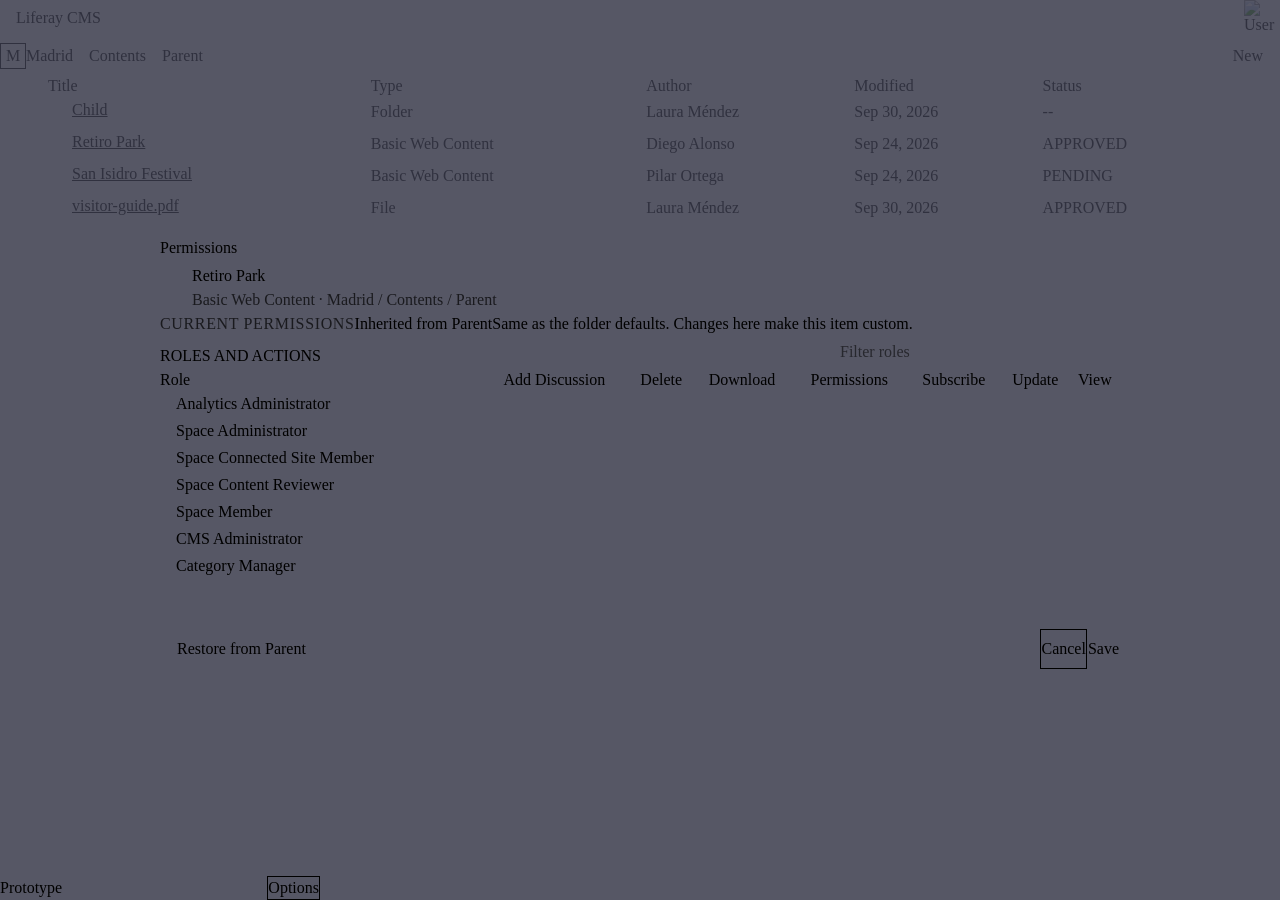
==== prototypes/cms-unified-permissions.html @ 8339988a "Add a delivery steps control to highlight step 1 and step 2 or show step 1 only" ====
<!DOCTYPE html>
<html lang="en">
<head>
  <meta charset="UTF-8">
  <meta name="viewport" content="width=device-width, initial-scale=1.0">
  <title>CMS · Unified Permissions — Lexicon Vanilla</title>

  <script>(function(){
    var S=['light','light-hc','dark','dark-hc'];
    function apply(){try{
      var r=document.documentElement;
      var s=localStorage.getItem('vanilla-skin')||'light';
      S.forEach(function(c){r.classList.remove(c);});
      r.classList.add(S.indexOf(s)>-1?s:'light');
    }catch(e){}}
    apply();
    window.addEventListener('pageshow',apply);
  })()</script>
  <link rel="stylesheet" href="../tokens.css">
  <link rel="stylesheet" href="../tokens-high-contrast.css">
  <link rel="stylesheet" href="../tokens-dark.css">
  <link rel="stylesheet" href="../components.css">
  <script src="../icons.js"></script>

  <style>
    /* ── Page composition (layout glue only, every value is a kit token) ── */
    .content { display: flex; flex-direction: column; gap: var(--spacing-5); padding: var(--spacing-7); }
    .content__head { display: flex; align-items: center; justify-content: space-between; gap: var(--spacing-5); flex-wrap: wrap; }

    /* ── Permissions modal: wider than the 600px kit default, body stacks blocks ── */
    :root { --proto-panel-w: calc(var(--spacing-10) * 4 + var(--spacing-5)); }   /* 212px */
    /* Leave a lane on the left for the prototype panel so it never covers the modal */
    .modal-overlay { padding-left: calc(var(--proto-panel-w) + var(--spacing-7) * 2); }

    /* ── Background feedback: what the prototype panel just selected pulses three times,
       strong enough to read through the scrim ── */
    @keyframes perm-flash {
      0%, 100% { background: var(--color-primary-l3); box-shadow: inset 0 0 0 2px transparent; }
      50%      { background: var(--color-primary-l1); box-shadow: inset 0 0 0 2px var(--color-primary); }
    }
    .table tbody tr.is-flashing,
    .table tbody tr.is-flashing:nth-child(even) { animation: perm-flash 0.5s ease-in-out 3; }
    /* Space case: no row to pulse, so the crumb goes full-contrast — solid primary,
       inverted text and sticker, double halo and a slight scale — four beats */
    @keyframes perm-flash-crumb {
      0%, 100% { box-shadow: 0 0 0 0 transparent; background: transparent; transform: scale(1); }
      30%, 70% { box-shadow: 0 0 0 var(--spacing-2) var(--color-primary), 0 0 0 var(--spacing-5) var(--color-primary-l2); background: var(--color-primary); transform: scale(1.08); }
    }
    @keyframes perm-flash-crumb-text {
      0%, 100% { color: inherit; }
      30%, 70% { color: var(--color-white); }
    }
    @keyframes perm-flash-crumb-sticker {
      0%, 100% { background: var(--color-primary-l3); color: var(--color-primary); border-color: var(--color-primary); }
      30%, 70% { background: var(--color-white); color: var(--color-primary); border-color: var(--color-white); }
    }
    .cms-breadcrumb__item.is-flashing { position: relative; z-index: 1; border-radius: var(--rounded-md); transform-origin: center; animation: perm-flash-crumb 0.5s ease-in-out 4; }
    .cms-breadcrumb__item.is-flashing a,
    .cms-breadcrumb__item.is-flashing .cms-breadcrumb__sep { animation: perm-flash-crumb-text 0.5s ease-in-out 4; }
    .cms-breadcrumb__item.is-flashing .cms-breadcrumb__space { animation: perm-flash-crumb-sticker 0.5s ease-in-out 4; }
    @media (prefers-reduced-motion: reduce) { .is-flashing { animation: none !important; } }
    /* While the selection flashes behind the modal, the scrim lightens so the highlight reads clearly */
    .modal-overlay { transition: background 200ms ease; }
    .modal-overlay.is-dimmed { background: color-mix(in srgb, var(--color-dark) 35%, transparent); }
    .perm-modal { max-width: 960px; }
    .perm-modal .modal__body { display: flex; flex-direction: column; gap: var(--spacing-6); }
    /* Responsive table: the matrix grows with its rows (the modal body scrolls vertically, as in the kit);
       only when the table is wider than the modal does its own container scroll horizontally */
    .perm-modal #matrixHost { overflow-x: auto; }
    .perm-modal #matrixHost .table { min-width: 100%; }
    .perm-modal__block { display: flex; flex-direction: column; gap: var(--spacing-3); }

    /* What is selected: sticker + name + path, then the one-line origin */
    .perm-modal__context { display: flex; align-items: center; gap: var(--spacing-4); }
    .perm-modal__context-text { display: flex; flex-direction: column; gap: var(--spacing-1); min-width: 0; }
    .perm-modal__context-name { font-size: var(--font-size-md); font-weight: var(--font-weight-bold); color: var(--color-dark); }
    .perm-modal__context-path { font-size: var(--font-size-sm); color: var(--color-dark); opacity: 0.7; }
    .perm-modal__origin { display: flex; align-items: center; gap: var(--spacing-3); flex-wrap: wrap; font-size: var(--font-size-sm); color: var(--color-dark); }
    .perm-modal__origin-label { font-size: var(--font-size-xs); font-weight: var(--font-weight-bold); text-transform: uppercase; letter-spacing: 0.04em; color: var(--color-dark); opacity: 0.7; }
    .perm-modal__context + .perm-modal__origin { margin-top: calc(-1 * var(--spacing-3)); }

    /* "Also apply to" rows are kit List rows; titles are plain text, not links */
    .perm-modal .list__title { text-decoration: none; cursor: pointer; }
    .perm-modal .list__title:hover { color: var(--color-dark); }
    .apply-to__sub { display: flex; flex-direction: column; gap: var(--spacing-3); padding-top: var(--spacing-3); }
    .apply-to__scope { display: flex; flex-direction: column; gap: var(--spacing-3); }

    /* Roles × actions matrix: title (or type tabs) on the left, filter on the right */
    .matrix__head { display: flex; align-items: flex-end; gap: var(--spacing-5); flex-wrap: wrap; }
    .matrix__head .section, .matrix__head .tabs { flex: 1 1 auto; min-width: 0; }
    .matrix__search { width: 280px; max-width: 100%; }
    /* Filter, not search: the magnifier is a leading decoration, the clear button trails */
    .matrix__search .search__submit { right: auto; left: var(--spacing-3); pointer-events: none; }
    .matrix__search .search__field { padding-left: var(--spacing-9); padding-right: var(--spacing-9); }
    .matrix__search .search__clear { right: var(--spacing-3); }
    .matrix .table th, .matrix .table td { text-align: center; }
    .matrix .table th:first-child, .matrix .table td:first-child { text-align: left; white-space: nowrap; }
    .matrix__role { display: inline-flex; align-items: center; gap: var(--spacing-3); }
    .matrix__role .lexicon-icon { opacity: 0.7; }
    .matrix__empty { padding: var(--spacing-6); text-align: center; font-size: var(--font-size-sm); color: var(--color-dark); opacity: 0.7; }

    /* Footer: "Restore from Parent" reads as a quiet secondary action, not bold */
    .perm-modal .modal__footer .btn--borderless { font-weight: var(--font-weight-semi); }

    /* Prototype-only controls: floating popover in the reserved lane */
    .proto-panel { position: fixed; left: var(--spacing-7); bottom: var(--spacing-7); z-index: 1001; width: var(--proto-panel-w); box-shadow: var(--shadow-dropdown); }
    .proto-panel .popover__body { display: flex; flex-direction: column; gap: var(--spacing-3); }
    .proto-panel__hint { font-size: var(--font-size-sm); color: var(--color-dark); opacity: 0.7; }
    .proto-panel .popover__header { display: flex; align-items: center; justify-content: space-between; gap: var(--spacing-3); }
    .proto-panel__options { display: flex; flex-direction: column; gap: var(--spacing-2); padding-top: var(--spacing-3); border-top: 1px solid var(--color-secondary-l3); }
    .proto-panel__options .checkbox__label { font-size: var(--font-size-sm); }
    /* Parts switched off from the prototype options. In-memory only: a page refresh brings everything back. */
    [data-proto-off] { display: none !important; }
    /* Delivery steps (prototype only). "mark" outlines and labels each part by step; "step1" hides what needs the step 2 data-model change */
    .proto-step-badge { display: none; align-self: flex-start; }
    [data-step-mode="mark"] .proto-step-badge { display: inline-flex; }
    [data-step-mode="mark"] [data-step] { outline: 2px dashed var(--color-success); outline-offset: var(--spacing-2); border-radius: var(--rounded-sm); }
    [data-step-mode="mark"] [data-step="2"] { outline-color: var(--color-warning); }
    [data-step-mode="step1"] [data-step="2"] { display: none !important; }

    [hidden] { display: none !important; }
  </style>
</head>
<body style="margin: 0;">

<!-- ═══════════════════════════════════════════════════════════════
     PROTOTYPE · CMS 2.0 · One "Permissions" entry that adapts to the
     selection. Replaces: Permissions, Default Permissions, Edit and
     Propagate Default Permissions, Reset to Default Permissions.
     ═══════════════════════════════════════════════════════════════ -->

<!-- ─── Control Menu (top bar) ──────────────────────────────────── -->
<div class="control-menu">
  <div class="control-menu__left">
    <div class="control-menu__btns">
      <button class="control-menu__btn" type="button" aria-label="Toggle product menu">
        <svg class="lexicon-icon"><use href="#product-menu-closed"></use></svg>
      </button>
    </div>
    <span class="control-menu__title">Liferay CMS</span>
  </div>
  <div class="control-menu__right">
    <button class="control-menu__btn" type="button" aria-label="Global navigation">
      <svg class="lexicon-icon"><use href="#grid"></use></svg>
    </button>
    <div class="control-menu__avatar">
      <img src="https://images.unsplash.com/photo-1535713875002-d1d0cf377fde?w=72&h=72&fit=crop&auto=format" alt="User avatar">
    </div>
  </div>
</div>

<!-- ─── App body: full-width listing (no sidebar, so the selection reads behind the modal) ── -->
<div style="display: flex; flex-direction: column; min-height: calc(100vh - 60px);">

  <main style="display: flex; flex-direction: column; min-width: 0;">
    <div class="content">
      <div class="content__head">
        <ol class="cms-breadcrumb">
          <li class="cms-breadcrumb__item" id="crumbSpace"><span class="sticker sticker--outline sticker--sm sticker--primary cms-breadcrumb__space">M</span><a href="#">Madrid</a><svg class="lexicon-icon cms-breadcrumb__sep"><use href="#slash"></use></svg></li>
          <li class="cms-breadcrumb__item"><a href="#">Contents</a><svg class="lexicon-icon cms-breadcrumb__sep"><use href="#slash"></use></svg></li>
          <li class="cms-breadcrumb__item" aria-current="page"><span>Parent</span>
            <button class="cms-breadcrumb__action" type="button" aria-label="More actions"><svg class="lexicon-icon lexicon-icon-sm"><use href="#ellipsis-v"></use></svg></button>
          </li>
        </ol>
        <button class="btn btn--primary" type="button">New <svg class="lexicon-icon"><use href="#caret-bottom"></use></svg></button>
      </div>

      <!-- Listing behind the modal. Selection changes with the variant. -->
      <table class="table" id="listing">
        <thead>
          <tr>
            <th class="table__cell--gutter"><label class="checkbox" aria-label="Select all"><input type="checkbox" class="checkbox__input"><span class="checkbox__box"><svg class="checkbox__icon checkbox__icon--check"><use href="#check-small"></use></svg><svg class="checkbox__icon checkbox__icon--hr"><use href="#hr"></use></svg></span></label></th>
            <th>Title</th><th>Type</th><th>Author</th><th>Modified</th><th>Status</th><th class="table__cell--gutter"></th>
          </tr>
        </thead>
        <tbody>
          <tr data-row="folder">
            <td class="table__cell--gutter"><label class="checkbox" aria-label="Select Child"><input type="checkbox" class="checkbox__input"><span class="checkbox__box"><svg class="checkbox__icon checkbox__icon--check"><use href="#check-small"></use></svg><svg class="checkbox__icon checkbox__icon--hr"><use href="#hr"></use></svg></span></label></td>
            <td><span class="table__title-wrap"><svg class="lexicon-icon table__icon"><use href="#folder"></use></svg><a href="#" class="table__title">Child</a></span></td>
            <td>Folder</td><td>Laura Méndez</td><td>Sep 30, 2026</td><td>--</td>
            <td class="table__cell--gutter"><button class="btn btn--borderless btn--sm btn--icon" aria-label="Actions for Child"><svg class="lexicon-icon"><use href="#ellipsis-v"></use></svg></button></td>
          </tr>
          <tr data-row="item">
            <td class="table__cell--gutter"><label class="checkbox" aria-label="Select Retiro Park"><input type="checkbox" class="checkbox__input"><span class="checkbox__box"><svg class="checkbox__icon checkbox__icon--check"><use href="#check-small"></use></svg><svg class="checkbox__icon checkbox__icon--hr"><use href="#hr"></use></svg></span></label></td>
            <td><span class="table__title-wrap"><svg class="lexicon-icon table__icon"><use href="#web-content"></use></svg><a href="#" class="table__title">Retiro Park</a></span></td>
            <td>Basic Web Content</td><td>Diego Alonso</td><td>Sep 24, 2026</td><td><span class="label label--sm label--success">Approved</span></td>
            <td class="table__cell--gutter"><button class="btn btn--borderless btn--sm btn--icon" aria-label="Actions for Retiro Park"><svg class="lexicon-icon"><use href="#ellipsis-v"></use></svg></button></td>
          </tr>
          <tr data-row="item2">
            <td class="table__cell--gutter"><label class="checkbox" aria-label="Select San Isidro Festival"><input type="checkbox" class="checkbox__input"><span class="checkbox__box"><svg class="checkbox__icon checkbox__icon--check"><use href="#check-small"></use></svg><svg class="checkbox__icon checkbox__icon--hr"><use href="#hr"></use></svg></span></label></td>
            <td><span class="table__title-wrap"><svg class="lexicon-icon table__icon"><use href="#web-content"></use></svg><a href="#" class="table__title">San Isidro Festival</a></span></td>
            <td>Basic Web Content</td><td>Pilar Ortega</td><td>Sep 24, 2026</td><td><span class="label label--sm label--warning">Pending</span></td>
            <td class="table__cell--gutter"><button class="btn btn--borderless btn--sm btn--icon" aria-label="Actions for San Isidro Festival"><svg class="lexicon-icon"><use href="#ellipsis-v"></use></svg></button></td>
          </tr>
          <tr data-row="file">
            <td class="table__cell--gutter"><label class="checkbox" aria-label="Select visitor-guide.pdf"><input type="checkbox" class="checkbox__input"><span class="checkbox__box"><svg class="checkbox__icon checkbox__icon--check"><use href="#check-small"></use></svg><svg class="checkbox__icon checkbox__icon--hr"><use href="#hr"></use></svg></span></label></td>
            <td><span class="table__title-wrap"><svg class="lexicon-icon table__icon"><use href="#document-text"></use></svg><a href="#" class="table__title">visitor-guide.pdf</a></span></td>
            <td>File</td><td>Laura Méndez</td><td>Sep 30, 2026</td><td><span class="label label--sm label--success">Approved</span></td>
            <td class="table__cell--gutter"><button class="btn btn--borderless btn--sm btn--icon" aria-label="Actions for visitor-guide.pdf"><svg class="lexicon-icon"><use href="#ellipsis-v"></use></svg></button></td>
          </tr>
        </tbody>
      </table>
    </div>
  </main>
</div>

<!-- ═══════════════════════════════════════════════════════════════
     THE MODAL · one entry point, content adapts to the selection
     ═══════════════════════════════════════════════════════════════ -->
<div class="modal-overlay" id="permOverlay">
  <div class="modal perm-modal" role="dialog" aria-modal="true" aria-labelledby="permTitle">

    <header class="modal__header">
      <h2 id="permTitle" class="modal__title">Permissions</h2>
      <button class="btn btn--borderless btn--sm btn--icon modal__close" aria-label="Close" id="closeBtn">
        <svg class="lexicon-icon"><use href="#times"></use></svg>
      </button>
    </header>

    <div class="modal__body">

      <!-- What is selected -->
      <div class="perm-modal__context" data-proto="context" data-step="1">
        <span class="sticker sticker--icon sticker--md" id="ctxSticker"><svg class="lexicon-icon"><use href="#web-content"></use></svg></span>
        <div class="perm-modal__context-text">
          <span class="perm-modal__context-name" id="ctxName">Retiro Park</span>
          <span class="perm-modal__context-path" id="ctxPath">Basic Web Content · Madrid / Contents / Parent</span>
        </div>
      </div>

      <!-- Where the current permissions come from -->
      <div class="perm-modal__origin" data-proto="origin" data-step="2">
        <span class="label label--sm label--warning proto-step-badge">Step 2</span>
        <span class="perm-modal__origin-label">Current permissions</span>
        <span class="label label--success" id="originLabel">Inherited from Parent</span>
        <span id="originText">Same as the folder defaults. Changes here make this item custom.</span>
      </div>

      <!-- Also apply to (kit List with select checkboxes; row goes is-active when checked) -->
      <div class="perm-modal__block" id="applyTo" data-proto="applyTo" data-step="1">
        <span class="label label--sm label--success proto-step-badge">Step 1</span>
        <header class="section section--sm"><span class="section__title">Also apply to</span></header>
        <ul class="list">
          <li class="list__row" id="optExisting">
            <label class="checkbox list__select" aria-label="Existing items inside">
              <input type="checkbox" class="checkbox__input" id="cbExisting">
              <span class="checkbox__box"><svg class="checkbox__icon checkbox__icon--check"><use href="#check-small"></use></svg><svg class="checkbox__icon checkbox__icon--hr"><use href="#hr"></use></svg></span>
            </label>
            <div class="list__content">
              <label class="list__title" for="cbExisting" id="lblExisting">Existing items inside</label>
              <span class="list__subtitle" id="hintExisting">1 subfolder, 2 contents and 1 file, at any depth.</span>
              <div class="apply-to__sub" id="subExisting" hidden>
                <div class="apply-to__scope" data-step="2">
                <span class="label label--sm label--warning proto-step-badge">Step 2</span>
                <label class="radio">
                  <input type="radio" name="scope" class="radio__input" checked id="rdInherit">
                  <span class="radio__box"></span>
                  <span class="radio__label">Only items that still inherit (keeps custom permissions untouched)</span>
                </label>
                <label class="radio">
                  <input type="radio" name="scope" class="radio__input" id="rdAll">
                  <span class="radio__box"></span>
                  <span class="radio__label">All items, including the ones with custom permissions</span>
                </label>
                </div>
                <div class="alert alert--simple alert--warning" id="overwriteWarn" hidden>
                  <div class="alert__content">
                    <svg class="lexicon-icon"><use href="#warning-full"></use></svg>
                    <p class="alert__text" id="overwriteMsg"><strong>Warning:</strong> <span id="overwriteText">2 items</span> with custom permissions will be overwritten. This runs in the background and cannot be undone.</p>
                  </div>
                </div>
              </div>
            </div>
          </li>
        </ul>
        <ul class="list">
          <li class="list__row" id="optDefault">
            <label class="checkbox list__select" aria-label="New items created inside">
              <input type="checkbox" class="checkbox__input" id="cbDefault">
              <span class="checkbox__box"><svg class="checkbox__icon checkbox__icon--check"><use href="#check-small"></use></svg><svg class="checkbox__icon checkbox__icon--hr"><use href="#hr"></use></svg></span>
            </label>
            <div class="list__content">
              <label class="list__title" for="cbDefault" id="lblDefault">New items created inside</label>
              <span class="list__subtitle" id="hintDefault">Becomes the default for anything created later in this folder and its subfolders.</span>
            </div>
          </li>

        </ul>
      </div>

      <!-- Roles × actions -->
      <div class="perm-modal__block matrix" data-step="1">
        <span class="label label--sm label--success proto-step-badge">Step 1</span>
        <div class="matrix__head">
          <header class="section section--sm" id="matrixTitle"><span class="section__title">Roles and actions</span></header>
          <nav class="tabs" role="tablist" aria-label="Item type" id="typeTabs" data-proto="typeTabs" hidden>
            <button class="tabs__tab is-active" role="tab" aria-selected="true" data-type="folder">Folders</button>
            <button class="tabs__tab" role="tab" aria-selected="false" data-type="item">Items</button>
          </nav>
          <div class="search input--sm matrix__search" data-proto="filter">
            <input type="search" class="input__field search__field" placeholder="Filter roles" aria-label="Filter roles" id="roleFilter" autocomplete="off">
            <button class="search__clear" type="button" aria-label="Clear filter" id="roleFilterClear" hidden><svg class="lexicon-icon"><use href="#times"></use></svg></button>
            <span class="search__submit" aria-hidden="true"><svg class="lexicon-icon"><use href="#search"></use></svg></span>
          </div>
        </div>
        <div class="alert alert--simple alert--info" id="tabScope" data-proto="typeTabs" hidden>
          <div class="alert__content">
            <svg class="lexicon-icon"><use href="#info-circle"></use></svg>
            <p class="alert__text" id="tabScopeText">Applies to this folder and its subfolders.</p>
          </div>
        </div>
        <div class="alert alert--simple alert--info" id="restoreNote" data-proto="restoreNote" hidden>
          <div class="alert__content">
            <svg class="lexicon-icon"><use href="#info-circle"></use></svg>
            <p class="alert__text" id="restoreNoteText"><strong>Restored:</strong> the matrix now shows the defaults of Parent. Edit any box to keep a custom set, or save to follow Parent again.</p>
          </div>
        </div>
        <div id="matrixHost"></div>
      </div>

    </div>

    <!-- Kit rule: the first borderless button in .modal__footer sits on the left -->
    <footer class="modal__footer">
      <button class="btn btn--borderless" type="button" id="restoreBtn" data-proto="restore" data-step="1">
        <span class="label label--sm label--success proto-step-badge">Step 1</span>
        <svg class="lexicon-icon"><use href="#restore"></use></svg>
        <span id="restoreText">Restore from Parent</span>
      </button>
      <button class="btn btn--secondary" type="button" id="cancelBtn">Cancel</button>
      <button class="btn btn--primary" type="button" id="saveBtn">Save</button>
    </footer>

  </div>
</div>

<!-- ─── Prototype controls (not product UI) ─────────────────────── -->
<aside class="popover proto-panel" role="group" aria-labelledby="protoTitle">
  <div class="popover__header">
    <h3 class="popover__title" id="protoTitle">Prototype</h3>
    <button class="btn btn--secondary btn--xs" type="button" id="protoOptionsBtn" aria-expanded="false" aria-controls="protoOptions">Options</button>
  </div>
  <div class="popover__body" id="variantTabs">
    <span class="proto-panel__hint">What is selected</span>
    <label class="radio"><input type="radio" name="variant" class="radio__input" data-variant="item" checked><span class="radio__box"></span><span class="radio__label">A content or a file</span></label>
    <label class="radio"><input type="radio" name="variant" class="radio__input" data-variant="folder"><span class="radio__box"></span><span class="radio__label">A folder</span></label>
    <label class="radio"><input type="radio" name="variant" class="radio__input" data-variant="space"><span class="radio__box"></span><span class="radio__label">A space</span></label>
    <label class="radio"><input type="radio" name="variant" class="radio__input" data-variant="multi"><span class="radio__box"></span><span class="radio__label">Several items</span></label>
    <span class="proto-panel__hint">The same Permissions entry opens in every case. Only the modal changes.</span>
    <div class="proto-panel__options">
      <span class="proto-panel__hint">Delivery steps</span>
      <label class="radio"><input type="radio" name="stepMode" class="radio__input" data-step-mode="full" checked><span class="radio__box"></span><span class="radio__label">Full proposal</span></label>
      <label class="radio"><input type="radio" name="stepMode" class="radio__input" data-step-mode="mark"><span class="radio__box"></span><span class="radio__label">Highlight steps</span></label>
      <label class="radio"><input type="radio" name="stepMode" class="radio__input" data-step-mode="step1"><span class="radio__box"></span><span class="radio__label">Step 1 only</span></label>
    </div>
    <div class="proto-panel__options" id="protoOptions" hidden>
      <span class="proto-panel__hint">Show or hide parts of the modal. Resets on page refresh.</span>
      <label class="checkbox"><input type="checkbox" class="checkbox__input" data-target="context" checked><span class="checkbox__box"><svg class="checkbox__icon checkbox__icon--check"><use href="#check-small"></use></svg><svg class="checkbox__icon checkbox__icon--hr"><use href="#hr"></use></svg></span><span class="checkbox__label">Selection header</span></label>
      <label class="checkbox"><input type="checkbox" class="checkbox__input" data-target="origin" checked><span class="checkbox__box"><svg class="checkbox__icon checkbox__icon--check"><use href="#check-small"></use></svg><svg class="checkbox__icon checkbox__icon--hr"><use href="#hr"></use></svg></span><span class="checkbox__label">Current permissions line</span></label>
      <label class="checkbox"><input type="checkbox" class="checkbox__input" data-target="applyTo" checked><span class="checkbox__box"><svg class="checkbox__icon checkbox__icon--check"><use href="#check-small"></use></svg><svg class="checkbox__icon checkbox__icon--hr"><use href="#hr"></use></svg></span><span class="checkbox__label">"Also apply to" block</span></label>
      <label class="checkbox"><input type="checkbox" class="checkbox__input" data-target="typeTabs" checked><span class="checkbox__box"><svg class="checkbox__icon checkbox__icon--check"><use href="#check-small"></use></svg><svg class="checkbox__icon checkbox__icon--hr"><use href="#hr"></use></svg></span><span class="checkbox__label">Item type tabs</span></label>
      <label class="checkbox"><input type="checkbox" class="checkbox__input" data-target="filter" checked><span class="checkbox__box"><svg class="checkbox__icon checkbox__icon--check"><use href="#check-small"></use></svg><svg class="checkbox__icon checkbox__icon--hr"><use href="#hr"></use></svg></span><span class="checkbox__label">Role filter</span></label>
      <label class="checkbox"><input type="checkbox" class="checkbox__input" data-target="restoreNote" checked><span class="checkbox__box"><svg class="checkbox__icon checkbox__icon--check"><use href="#check-small"></use></svg><svg class="checkbox__icon checkbox__icon--hr"><use href="#hr"></use></svg></span><span class="checkbox__label">Restore note</span></label>
      <label class="checkbox"><input type="checkbox" class="checkbox__input" data-target="restore" checked><span class="checkbox__box"><svg class="checkbox__icon checkbox__icon--check"><use href="#check-small"></use></svg><svg class="checkbox__icon checkbox__icon--hr"><use href="#hr"></use></svg></span><span class="checkbox__label">Restore from Parent button</span></label>
    </div>
  </div>
</aside>

<script>
(function () {
  // ── Sample data (mirrors the real CMS roles and actions) ──────────
  var ROLES = [
    { name: 'Analytics Administrator', kind: 'regular' },
    { name: 'Space Administrator', kind: 'space', all: true },
    { name: 'Space Connected Site Member', kind: 'space' },
    { name: 'Space Content Reviewer', kind: 'space', all: true },
    { name: 'Space Member', kind: 'space', some: ['View', 'Subscribe', 'Download'] },
    { name: 'CMS Administrator', kind: 'regular', all: true },
    { name: 'Category Manager', kind: 'regular' }
  ];
  // What the parent folder's defaults would give (used by "Restore from Parent")
  var PARENT_DEFAULTS = [
    { name: 'Analytics Administrator', kind: 'regular' },
    { name: 'Space Administrator', kind: 'space', all: true },
    { name: 'Space Connected Site Member', kind: 'space', some: ['View'] },
    { name: 'Space Content Reviewer', kind: 'space', all: true },
    { name: 'Space Member', kind: 'space', some: ['View', 'Download'] },
    { name: 'CMS Administrator', kind: 'regular', all: true },
    { name: 'Category Manager', kind: 'regular', some: ['View'] }
  ];
  var ACTIONS = {
    folder:  ['Add Entry', 'Add Subfolder', 'Delete', 'Permissions', 'Subscribe', 'Update', 'View'],
    // Contents and files share one action set (content attachments also carry Download)
    item:    ['Add Discussion', 'Delete', 'Download', 'Permissions', 'Subscribe', 'Update', 'View'],
    space:   ['Add Folder', 'Delete', 'Permissions', 'Update', 'View', 'View Members']
  };

  var VARIANTS = {
    item: {
      icon: '#web-content', name: 'Retiro Park', path: 'Basic Web Content · Madrid / Contents / Parent',
      origin: { tone: 'success', label: 'Inherited from Parent', text: 'Same as the folder defaults. Changes here make this item custom.' },
      existing: null, def: null,
      type: 'item', restore: 'Restore from Parent', rows: ['item']
    },
    folder: {
      icon: '#folder', name: 'Child', path: 'Folder · Madrid / Contents / Parent',
      origin: { tone: 'warning', label: 'Custom', text: 'Changed by Laura Méndez on Sep 30, 2026. No longer follows Parent.' },
      existing: { label: 'Existing items inside', hint: '1 subfolder, 2 contents and 1 file, at any depth.', count: 4, custom: 2 },
      def: { label: 'New items created inside', hint: 'Becomes the default for anything created later in this folder and its subfolders.' },
      type: 'folder', types: ['folder', 'item'], restore: 'Restore from Parent', rows: ['folder']
    },
    space: {
      initials: 'M', name: 'Madrid', path: 'Space · 2 folders, 9 contents, 1 file',
      origin: { tone: 'secondary', label: 'Space root', text: 'Nothing above a space. Defaults here seed every folder.' },
      existing: { label: 'Existing items in the space', hint: '2 folders, 9 contents and 1 file, at any depth.', count: 12, custom: 1 },
      def: { label: 'New items created in the space', hint: 'Default for anything created later in any folder of the space.' },
      type: 'space', types: ['folder', 'item'], restore: null, rows: []
    },
    multi: {
      icon: '#list', name: '3 items selected', path: 'Child, Retiro Park, San Isidro Festival · Madrid / Contents / Parent',
      origin: { tone: 'info', label: 'Mixed', text: '2 items inherit from Parent, 1 is custom.' },
      existing: { label: 'Also everything inside the selected folders', hint: 'Child contains 1 content.', count: 1, custom: 0 },
      def: null,
      base: 3, type: 'folder', types: ['folder', 'item'], restore: 'Restore selected from Parent', rows: ['folder', 'item', 'item2']
    }
  };

  var current = 'item';
  var restoring = false;
  var stepMode = 'full';   // full | mark | step1
  var $ = function (id) { return document.getElementById(id); };

  // The dialog stays centred but must not jump while its body changes (filtering,
  // disclosing options, switching tabs). Once a case is applied, measure the tallest
  // state it can reach and lock the modal to that height; the body scrolls inside.
  function lockHeight() {
    var modal = document.querySelector('.perm-modal');
    var reveal = ['subExisting', 'overwriteWarn', 'typeTabs', 'tabScope', 'restoreNote'].map($)
      .concat(Array.prototype.slice.call(document.querySelectorAll('#matrixHost tbody tr[hidden]')));
    var was = reveal.map(function (el) { return el.hidden; });
    var titleWas = $('matrixTitle').hidden;
    modal.style.height = '';
    reveal.forEach(function (el) { el.hidden = false; });
    $('matrixTitle').hidden = true;
    var h = modal.offsetHeight;
    reveal.forEach(function (el, i) { el.hidden = was[i]; });
    $('matrixTitle').hidden = titleWas;
    modal.style.height = h + 'px';
  }

  function checkboxHTML(checked, label) {
    return '<label class="checkbox" aria-label="' + label + '">' +
      '<input type="checkbox" class="checkbox__input"' + (checked ? ' checked' : '') + '>' +
      '<span class="checkbox__box"><svg class="checkbox__icon checkbox__icon--check"><use href="#check-small"></use></svg>' +
      '<svg class="checkbox__icon checkbox__icon--hr"><use href="#hr"></use></svg></span></label>';
  }

  function renderMatrix(type) {
    var actions = ACTIONS[type];
    var roles = restoring ? PARENT_DEFAULTS : ROLES;
    var html = '<table class="table"><thead><tr><th scope="col">Role</th>';
    actions.forEach(function (a) { html += '<th scope="col">' + a + '</th>'; });
    html += '</tr></thead><tbody>';
    roles.forEach(function (r) {
      var icon = r.kind === 'space' ? '#globe' : '#user';
      html += '<tr><td><span class="matrix__role"><svg class="lexicon-icon"><use href="' + icon + '"></use></svg><span>' + r.name + '</span></span></td>';
      actions.forEach(function (a) {
        var on = !!r.all || (r.some && r.some.indexOf(a) > -1);
        html += '<td>' + checkboxHTML(on, r.name + ' · ' + a) + '</td>';
      });
      html += '</tr>';
    });
    html += '</tbody></table>';
    $('matrixHost').innerHTML = html + '<div class="matrix__empty" id="matrixEmpty" hidden>No roles match your filter.</div>';
    filterRoles();
  }

  function filterRoles() {
    var q = $('roleFilter').value.trim().toLowerCase();
    var shown = 0;
    document.querySelectorAll('#matrixHost tbody tr').forEach(function (tr) {
      var on = !q || tr.querySelector('td:first-child').textContent.toLowerCase().indexOf(q) > -1;
      tr.hidden = !on; if (on) shown++;
    });
    $('matrixEmpty').hidden = shown > 0;
    $('roleFilterClear').hidden = !q;
  }

  function setOption(id, cfg, cbId) {
    var el = $(id);
    if (!cfg) { el.hidden = true; return; }
    el.hidden = false;
    el.querySelector('.list__title').textContent = cfg.label;
    el.querySelector('.list__subtitle').textContent = cfg.hint;
    $(cbId).checked = false;
    el.classList.remove('is-active');
  }

  function updateTabsAndFooter() {
    var v = VARIANTS[current];
    var toExisting = !!(v.existing && $('cbExisting').checked);
    var toDefault = !!(v.def && $('cbDefault').checked);
    var propagating = toExisting || toDefault;

    // Propagating means several item types at once → one matrix per type, switched by tabs
    $('typeTabs').hidden = !propagating;
    $('matrixTitle').hidden = propagating;
    $('tabScope').hidden = !propagating;
    if (propagating) {
      // Only the item types that exist below (or in the selection) get a tab: no folder-only and
      // content-only actions listed together, and no Files tab where there are no files
      var types = v.types || [v.type];
      $('typeTabs').querySelectorAll('.tabs__tab').forEach(function (t) { t.hidden = types.indexOf(t.getAttribute('data-type')) < 0; });
      var active = $('typeTabs').querySelector('.is-active:not([hidden])') || $('typeTabs').querySelector('.tabs__tab:not([hidden])');
      $('typeTabs').querySelectorAll('.tabs__tab').forEach(function (t) { var on = t === active; t.classList.toggle('is-active', on); t.setAttribute('aria-selected', on ? 'true' : 'false'); });
      var activeType = active.getAttribute('data-type');
      var SCOPE = v.type === 'space'
        ? { folder: 'Applies to every folder in the space.', item: 'Applies to every content and file in the space.' }
        : v.rows.length > 1
          ? { folder: 'Applies to the selected folders and their subfolders.', item: 'Applies to the selected items and the items inside the selected folders.' }
          : { folder: 'Applies to this folder and its subfolders.', item: 'Applies to the contents and files inside, at any depth.' };
      $('tabScopeText').textContent = SCOPE[activeType];
      renderMatrix(activeType);
    } else {
      renderMatrix(v.type);
    }

    $('subExisting').hidden = !toExisting;
    var step1 = stepMode === 'step1';
    if (step1) {
      // Step 1 has no inherited/custom state: pushing down replaces everything below
      $('overwriteWarn').hidden = !toExisting;
      $('overwriteMsg').innerHTML = '<strong>Warning:</strong> this replaces the permissions of everything below, including any changed by hand. It runs in the background and cannot be undone.';
    } else {
      $('overwriteWarn').hidden = !(toExisting && $('rdAll').checked && v.existing.custom > 0);
      $('overwriteMsg').innerHTML = '<strong>Warning:</strong> <span id="overwriteText"></span> with custom permissions will be overwritten. This runs in the background and cannot be undone.';
      if (toExisting) $('overwriteText').textContent = v.existing.custom + ' item' + (v.existing.custom === 1 ? '' : 's');
    }
    $('restoreNoteText').innerHTML = step1
      ? '<strong>Restored:</strong> the matrix now shows the defaults of Parent. Save to apply them.'
      : '<strong>Restored:</strong> the matrix now shows the defaults of Parent. Edit any box to keep a custom set, or save to follow Parent again.';
    $('optExisting').classList.toggle('is-active', toExisting);
    $('optDefault').classList.toggle('is-active', toDefault);

    var label = 'Save';
    if (toExisting) {
      var n = v.existing.count + (v.base || 0);
      if (!step1 && $('rdInherit').checked) n = n - v.existing.custom;
      label = 'Save and apply to ' + n + ' item' + (n === 1 ? '' : 's');
    }
    if (toDefault && !toExisting) label = 'Save as default';
    if (restoring) label = label === 'Save' ? 'Save and follow Parent' : label.replace('Save', 'Follow Parent');
    $('saveBtn').textContent = label;
    $('restoreNote').hidden = !restoring;
    $('restoreBtn').disabled = restoring;
  }

  function flash(el) {
    el.classList.remove('is-flashing');
    void el.offsetWidth;                      // restart the animation if it was mid-way
    el.classList.add('is-flashing');
    $('permOverlay').classList.add('is-dimmed');
  }
  document.addEventListener('animationend', function (e) {
    if (e.target.classList && e.target.classList.contains('is-flashing')) e.target.classList.remove('is-flashing');
    if (!document.querySelector('.is-flashing')) $('permOverlay').classList.remove('is-dimmed');
  });

  function applyVariant(key, withFlash) {
    current = key;
    restoring = false;
    var v = VARIANTS[key];

    // Context row
    var st = $('ctxSticker');
    st.className = v.initials ? 'sticker sticker--outline sticker--primary sticker--md' : 'sticker sticker--icon sticker--md';
    st.innerHTML = v.initials ? v.initials : '<svg class="lexicon-icon"><use href="' + v.icon + '"></use></svg>';
    $('ctxName').textContent = v.name;
    $('ctxPath').textContent = v.path;
    var ol = $('originLabel');
    ol.className = 'label label--' + v.origin.tone;
    ol.textContent = v.origin.label;
    $('originText').textContent = v.origin.text;

    // Apply-to options. A plain item has nothing below it, so the block hides entirely.
    setOption('optExisting', v.existing, 'cbExisting');
    setOption('optDefault', v.def, 'cbDefault');
    $('rdInherit').checked = true;
    $('applyTo').hidden = !v.existing && !v.def;

    // Footer
    $('restoreBtn').hidden = !v.restore;
    if (v.restore) $('restoreText').textContent = v.restore;

    // Reset type tabs to the entity's own type
    $('typeTabs').querySelectorAll('.tabs__tab').forEach(function (t) {
      var on = t.getAttribute('data-type') === (v.type === 'space' ? 'folder' : v.type);
      t.classList.toggle('is-active', on); t.setAttribute('aria-selected', on ? 'true' : 'false');
    });

    // Listing selection behind the modal (+ pulse on what was just selected)
    document.querySelectorAll('#listing tbody tr').forEach(function (tr) {
      var on = v.rows.indexOf(tr.getAttribute('data-row')) > -1;
      tr.classList.toggle('is-selected', on);
      tr.querySelector('.checkbox__input').checked = on;
      if (withFlash && on) flash(tr);
    });
    // A space has no row: its crumb is the selection
    $('crumbSpace').classList.toggle('is-selected', key === 'space');
    if (withFlash && key === 'space') flash($('crumbSpace'));

    updateTabsAndFooter();
    lockHeight();
  }

  // ── Wiring ────────────────────────────────────────────────────────
  window.addEventListener('resize', lockHeight);
  // Prototype options: hide parts of the modal. Kept in memory only, so a refresh restores everything.
  $('protoOptionsBtn').addEventListener('click', function () {
    var open = $('protoOptions').hidden;
    $('protoOptions').hidden = !open;
    this.setAttribute('aria-expanded', String(open));
  });
  $('protoOptions').addEventListener('change', function (e) {
    var cb = e.target.closest('[data-target]'); if (!cb) return;
    document.querySelectorAll('[data-proto="' + cb.getAttribute('data-target') + '"]').forEach(function (el) {
      if (cb.checked) el.removeAttribute('data-proto-off'); else el.setAttribute('data-proto-off', '');
    });
  });
  $('variantTabs').addEventListener('change', function (e) {
    var r = e.target.closest('.radio__input'); if (!r) return;
    if (r.hasAttribute('data-step-mode')) {
      stepMode = r.getAttribute('data-step-mode');
      document.body.setAttribute('data-step-mode', stepMode);
      updateTabsAndFooter();
      lockHeight();
      return;
    }
    if (!r.hasAttribute('data-variant')) return;
    applyVariant(r.getAttribute('data-variant'), true);
  });
  $('typeTabs').addEventListener('click', function (e) {
    var t = e.target.closest('.tabs__tab'); if (!t || t.hidden) return;
    $('typeTabs').querySelectorAll('.tabs__tab').forEach(function (x) { x.classList.remove('is-active'); x.setAttribute('aria-selected', 'false'); });
    t.classList.add('is-active'); t.setAttribute('aria-selected', 'true');
    updateTabsAndFooter();
  });
  ['cbExisting', 'cbDefault', 'rdInherit', 'rdAll'].forEach(function (id) { $(id).addEventListener('change', updateTabsAndFooter); });
  $('restoreBtn').addEventListener('click', function () {
    restoring = true;
    var ol = $('originLabel');
    ol.className = 'label label--info';
    ol.textContent = 'Will inherit from Parent';
    $('originText').textContent = 'Values below are the defaults of Parent. Nothing changes until you save.';
    updateTabsAndFooter();
  });
  $('roleFilter').addEventListener('input', filterRoles);
  $('roleFilterClear').addEventListener('click', function () { $('roleFilter').value = ''; filterRoles(); $('roleFilter').focus(); });

  // Prototype: the modal never closes. X, Cancel and Save reset it to the initial state of the selected case.
  function reset() { applyVariant(current); $('roleFilter').value = ''; filterRoles(); document.querySelector('.perm-modal .modal__body').scrollTop = 0; $('matrixHost').scrollLeft = 0; }
  $('closeBtn').addEventListener('click', reset);
  $('cancelBtn').addEventListener('click', reset);
  $('saveBtn').addEventListener('click', reset);

  applyVariant('item');
})();
</script>

</body>
</html>
---- components.css ----
/* ============================================================
   Lexicon Components — vanilla, single stylesheet
   Source of truth for every component imported from Figma.
   Light mode only. Open the showcase HTMLs (button.html, alert.html)
   to see live variants. See CLAUDE.md for the import workflow.
   ============================================================ */


/* ============================================================
   ICONS
   Use the Lexicon SVG sprite shipped in ../icons.svg (auto-loaded
   via icons.js). Reference an icon with:
     <svg class="lexicon-icon"><use href="#icon-name"></use></svg>
   Sizes follow the Lexicon scale.
   ============================================================ */

.lexicon-icon {
  display: inline-block;
  width: 16px;   /* default size */
  height: 16px;
  fill: currentColor;
  flex-shrink: 0;
  vertical-align: middle;
}
.lexicon-icon-sm  { width: 12px; height: 12px; }
.lexicon-icon-lg  { width: 24px; height: 24px; }
.lexicon-icon-xl  { width: 32px; height: 32px; }
.lexicon-icon-2xl { width: 48px; height: 48px; }


/* ============================================================
   BUTTON
   Source: Figma — Lexicon Components, node 473:7517
   Axes:
     · type        primary | secondary | borderless | link
     · tone        (default = brand) | info | success | warning | danger
     · size        xs | sm | (regular) | lg
     · shape       (rect) | pill
     · icon mode   (text) | icon-only
     · state       default | :hover | :focus-visible | [disabled]
   ============================================================ */

.btn {
  display: inline-flex;
  align-items: center;
  justify-content: center;
  gap: var(--spacing-3);
  height: 40px;
  padding: 0 var(--spacing-5);
  border-radius: var(--rounded-md);
  border: 1px solid transparent;
  background: transparent;
  font-family: inherit;
  font-size: var(--font-size-md);
  font-weight: var(--font-weight-bold);
  line-height: 1;
  color: var(--color-dark);
  cursor: pointer;
  white-space: nowrap;
  transition:
    background-color 0.1s ease,
    border-color 0.1s ease,
    color 0.1s ease,
    box-shadow 0.1s ease;
  -webkit-appearance: none;
  appearance: none;
}
.btn:focus-visible {
  outline: 0;
  box-shadow: var(--focus-ring);
}
.btn:disabled,
.btn[aria-disabled="true"] {
  cursor: not-allowed;
  opacity: 0.5;
}

/* — Type: primary / secondary / borderless / link — */

.btn--primary {
  background: var(--color-primary);
  color: var(--color-white);
}
.btn--primary:hover  { background: var(--color-primary-d1); }
.btn--primary:active { background: var(--color-primary-d2); }

.btn--secondary {
  background: var(--color-white);
  border-color: var(--color-secondary-l0);
  color: var(--color-secondary);
}
.btn--secondary:hover  { background: var(--color-light-l1); }
.btn--secondary:active { background: var(--color-light); }

.btn--borderless {
  background: transparent;
  color: var(--color-secondary);
}
.btn--borderless:hover  { background: var(--color-light); }
.btn--borderless:active { background: var(--color-light-d1); }

.btn--link {
  background: transparent;
  color: var(--color-primary);
  font-weight: var(--font-weight-semi);
  padding: 0 var(--spacing-2);
  height: auto;
}
.btn--link:hover { text-decoration: underline; }

/* — Tone: overrides primary fill, secondary border/text, borderless text — */

.btn--primary.btn--info    { background: var(--color-info); }
.btn--primary.btn--info:hover    { background: var(--color-info-d1); }
.btn--primary.btn--success { background: var(--color-success); }
.btn--primary.btn--success:hover { background: var(--color-success-d1); }
.btn--primary.btn--warning { background: var(--color-warning); }
.btn--primary.btn--warning:hover { background: var(--color-warning-d1); }
.btn--primary.btn--danger  { background: var(--color-danger); }
.btn--primary.btn--danger:hover  { background: var(--color-danger-d1); }

.btn--secondary.btn--info    { color: var(--color-info);    border-color: var(--color-info);    }
.btn--secondary.btn--info:hover    { background: var(--color-info-l2);    }
.btn--secondary.btn--success { color: var(--color-success); border-color: var(--color-success); }
.btn--secondary.btn--success:hover { background: var(--color-success-l2); }
.btn--secondary.btn--warning { color: var(--color-warning); border-color: var(--color-warning); }
.btn--secondary.btn--warning:hover { background: var(--color-warning-l2); }
.btn--secondary.btn--danger  { color: var(--color-danger);  border-color: var(--color-danger);  }
.btn--secondary.btn--danger:hover  { background: var(--color-danger-l2);  }

.btn--borderless.btn--info    { color: var(--color-info);    }
.btn--borderless.btn--info:hover    { background: var(--color-info-l2);    }
.btn--borderless.btn--success { color: var(--color-success); }
.btn--borderless.btn--success:hover { background: var(--color-success-l2); }
.btn--borderless.btn--warning { color: var(--color-warning); }
.btn--borderless.btn--warning:hover { background: var(--color-warning-l2); }
.btn--borderless.btn--danger  { color: var(--color-danger);  }
.btn--borderless.btn--danger:hover  { background: var(--color-danger-l2);  }

/* — Size — */

.btn--xs { height: 24px; padding: 0 var(--spacing-3); font-size: var(--font-size-sm); gap: var(--spacing-2); }
.btn--sm { height: 32px; padding: 0 var(--spacing-4); font-size: var(--font-size-sm); }
.btn--lg { height: 48px; padding: 0 var(--spacing-6); font-size: var(--font-size-md); }

/* — Shape — */

.btn--pill { border-radius: var(--rounded-full); }

/* — Icon-only: square button (width = height) — */

.btn--icon          { width: 40px; min-width: 40px; padding: 0; flex-shrink: 0; }
.btn--icon.btn--xs  { width: 24px; min-width: 24px; }
.btn--icon.btn--sm  { width: 32px; min-width: 32px; }
.btn--icon.btn--lg  { width: 48px; min-width: 48px; }


/* ============================================================
   ALERT
   Source: Figma — Lexicon Components, node 457:5325
   Axes:
     · type        simple | embedded | stripe | toast
     · layout      (inline) | vertical          (where actions go)
     · validation  info | success | warning | danger

   DOM:
     <div class="alert ...">
       <div class="alert__content">             ← icon + text block
         <svg class="lexicon-icon">…</svg>
         <p class="alert__text">
           <strong>Title:</strong> message.
         </p>
       </div>
       <div class="alert__actions">…</div>     ← optional, .btn[s]
       <button class="btn btn--borderless btn--sm btn--icon alert__close">
         <svg class="lexicon-icon"><use href="#times"></use></svg>
       </button>
     </div>

   Action buttons are the shared .btn component with the matching
   .btn--{tone} modifier — inside an .alert--success use
   .btn--primary.btn--success.
   ============================================================ */

.alert {
  display: flex;
  flex-wrap: wrap;
  align-items: flex-start;
  gap: var(--spacing-5);          /* 16 between sections */
  padding: var(--spacing-5);      /* 16 inside container */
  border: 1px solid;
  border-radius: var(--rounded-md);
  font-size: var(--font-size-base);
  line-height: var(--line-height-base);
}

/* — Type — */

.alert--simple {
  padding: 0;
  border: 0;
  background: transparent;
}

.alert--toast {
  box-shadow: var(--shadow-alert);
}

.alert--stripe {
  border: 0;
  border-bottom: 1px solid;
  border-radius: 0;
}

/* — Inner blocks — */

.alert__content {
  display: flex;
  align-items: flex-start;
  gap: var(--spacing-3);          /* 8 between icon and text */
  padding: var(--spacing-2-5) 0 var(--spacing-2); /* 6px top, 4px bottom */
  flex: 1 1 auto;
  min-width: 0;
}

/* Nudge icon 2px down so it optically aligns with the first text line */
.alert__content .lexicon-icon { margin-top: var(--spacing-1); flex-shrink: 0; }

.alert__text {
  margin: 0;
  min-width: 0;
  color: inherit;                 /* inherits validation color from .alert--{x} */
}
.alert__text strong {
  font-weight: var(--font-weight-bold);
}

.alert__actions {
  display: flex;
  align-items: center;
  gap: var(--spacing-5);          /* 16 between buttons */
  flex: 0 0 auto;
}

/* The close is a plain .btn--borderless.btn--sm.btn--icon. The
   .alert__close hook just nudges color/order. */
.alert__close { color: inherit; flex: 0 0 auto; }

/* — Layout: vertical = actions stack on a new row, indented to the text — */

.alert--vertical .alert__close   { order: 2; }
.alert--vertical .alert__actions {
  order: 3;
  flex-basis: 100%;
  /* indent to the text column: icon-width (16) + content gap (8) */
  margin-left: calc(16px + var(--spacing-3));
}

/* — Validation: bg = -l2, border = -l1, accent = base — */

.alert--info    { background: var(--color-info-l2);    border-color: var(--color-info-l1);    color: var(--color-info);    }
.alert--success { background: var(--color-success-l2); border-color: var(--color-success-l1); color: var(--color-success); }
.alert--warning { background: var(--color-warning-l2); border-color: var(--color-warning-l1); color: var(--color-warning); }
.alert--danger  { background: var(--color-danger-l2);  border-color: var(--color-danger-l1);  color: var(--color-danger);  }

/* Simple (no container) keeps only the text/icon color */
.alert--simple.alert--info,
.alert--simple.alert--success,
.alert--simple.alert--warning,
.alert--simple.alert--danger {
  background: transparent;
}


/* ============================================================
   BADGE
   Source: Figma — Lexicon Components, node 7875:315
   Compact pill for counts / status labels.
   Axes:
     · type        primary | secondary | info | success | warning | danger
   Figma spec: 16px tall, 4px horizontal padding, pill radius,
   10px / 600 text. Token mapping uses base validation colors
   with white text (secondary uses light surface + secondary text).
   ============================================================ */

.badge {
  display: inline-flex;
  align-items: center;
  justify-content: center;
  min-width: 16px;
  height: 16px;
  padding: 0 var(--spacing-2);
  border-radius: var(--rounded-full);
  font-family: var(--font-family-base);
  font-size: var(--font-size-xs);
  font-weight: var(--font-weight-bold);
  line-height: 1;
  white-space: nowrap;
  color: var(--color-white);
  background: var(--color-primary);
}

/* Type — solid fill */
.badge--primary   { background: var(--color-primary); color: var(--color-white); }
.badge--secondary { background: var(--color-secondary-l3); color: var(--color-secondary); }
.badge--info      { background: var(--color-info);    color: var(--color-white); }
.badge--success   { background: var(--color-success); color: var(--color-white); }
.badge--warning   { background: var(--color-warning); color: var(--color-white); }
.badge--danger    { background: var(--color-danger);  color: var(--color-white); }


/* ============================================================
   CHECKBOX
   Source: Figma — Lexicon Components, node 493:12886
   Axes: checked, indeterminate, focus, disabled, label.
   Markup:
     <label class="checkbox">
       <input type="checkbox" class="checkbox__input">
       <span class="checkbox__box">
         <svg class="checkbox__icon checkbox__icon--check"><use href="#check-small"></use></svg>
         <svg class="checkbox__icon checkbox__icon--hr"><use href="#hr"></use></svg>
       </span>
       <span class="checkbox__label">Label</span>
     </label>
   Native :indeterminate needs JS, so use .is-indeterminate on the wrapper.
   ============================================================ */

.checkbox {
  display: inline-flex;
  align-items: center;
  gap: var(--spacing-4);
  font-family: var(--font-family-base);
  font-size: var(--font-size-base);
  color: var(--color-dark);
  cursor: pointer;
  user-select: none;
}

/* Visually hidden native input, kept focusable */
.checkbox__input {
  position: absolute;
  width: 1px;
  height: 1px;
  opacity: 0;
  pointer-events: none;
}

/* The visual 16×16 box */
.checkbox__box {
  position: relative;
  display: inline-flex;
  align-items: center;
  justify-content: center;
  flex-shrink: 0;
  width: 16px;
  height: 16px;
  border: 1px solid var(--color-secondary-l0);
  border-radius: var(--rounded-sm);
  background: var(--color-white);
  color: var(--color-white);
}

/* Icons hidden by default, shown via state */
.checkbox__icon {
  width: 16px;
  height: 16px;
  fill: currentColor;
  display: none;
}

/* CHECKED */
.checkbox__input:checked ~ .checkbox__box {
  background: var(--color-primary);
  border-color: var(--color-primary);
}
.checkbox__input:checked ~ .checkbox__box .checkbox__icon--check {
  display: block;
}

/* INDETERMINATE (wrapper class) */
.checkbox.is-indeterminate .checkbox__box {
  background: var(--color-primary);
  border-color: var(--color-primary);
}
.checkbox.is-indeterminate .checkbox__box .checkbox__icon--check { display: none; }
.checkbox.is-indeterminate .checkbox__box .checkbox__icon--hr { display: block; }

/* FOCUS RING — 24×24 circle around the 16×16 box, centered */
.checkbox__input:focus-visible ~ .checkbox__box::before,
.checkbox.is-focused .checkbox__box::before {
  content: '';
  position: absolute;
  top: 50%;
  left: 50%;
  width: 24px;
  height: 24px;
  margin: -12px 0 0 -12px;
  border-radius: var(--rounded-full);
  border: 2px solid var(--color-primary-l0);
  box-sizing: border-box;
  pointer-events: none;
}

/* DISABLED */
.checkbox:has(.checkbox__input:disabled),
.checkbox.is-disabled {
  opacity: 0.4;
  cursor: not-allowed;
}


/* ============================================================
   LABEL
   Source: Figma — Lexicon Components, node 800:19590
   Compact tag for metadata, status, removable filters.
   Axes:
     · type        secondary (default) | primary | info | success | warning | danger
     · size        (regular = 24px) | sm (= 16px, uppercase)
     · weight      (outline) | bold (filled with tone color)
     · closeable   add a <button class="label__close">
     · sticker     prepend any 16×16 leading element (.lexicon-icon, img, etc.)
   Markup:
     <span class="label label--info">
       <svg class="lexicon-icon"><use href="#picture"></use></svg>          (optional)
       Label text
       <button class="label__close" aria-label="Remove">                    (optional)
         <svg class="lexicon-icon"><use href="#times-small"></use></svg>
       </button>
     </span>
   ============================================================ */

.label {
  display: inline-flex;
  align-items: center;
  gap: var(--spacing-2);
  height: 24px;
  padding: 0 var(--spacing-3);
  border: 1px solid var(--color-secondary-l2);
  border-radius: var(--rounded-sm);
  font-family: var(--font-family-base);
  font-size: var(--font-size-sm);
  font-weight: var(--font-weight-bold);
  line-height: 18px;
  white-space: nowrap;
  background: var(--color-white);
  color: var(--color-secondary);
}

/* — Size — */
.label--sm {
  height: 16px;
  padding: 0 var(--spacing-2);
  gap: var(--spacing-1);
  font-size: var(--font-size-xs);
  line-height: 15px;
  text-transform: uppercase;
  letter-spacing: 0;
}

/* — Type (outline mode — Bold=No) — */
.label--secondary { color: var(--color-secondary); border-color: var(--color-secondary-l2); }
.label--primary   { color: var(--color-primary);   border-color: var(--color-primary-l1);   }
.label--info      { color: var(--color-info);      border-color: var(--color-info-l1);      }
.label--success   { color: var(--color-success);   border-color: var(--color-success-l1);   }
.label--warning   { color: var(--color-warning);   border-color: var(--color-warning-l1);   }
.label--danger    { color: var(--color-danger);    border-color: var(--color-danger-l1);    }

/* — Bold (filled — Bold=Yes). Solid tone background, white text, no border — */
.label--bold                  { color: var(--color-white); border-color: transparent; }
.label--bold.label--secondary { background: var(--color-secondary); }
.label--bold.label--primary   { background: var(--color-primary);   }
.label--bold.label--info      { background: var(--color-info);      }
.label--bold.label--success   { background: var(--color-success);   }
.label--bold.label--warning   { background: var(--color-warning);   }
.label--bold.label--danger    { background: var(--color-danger);    }

/* — Close button: 16×16 inline affordance, inherits the label's tone. — */
.label__close {
  display: inline-flex;
  align-items: center;
  justify-content: center;
  width: 16px;
  height: 16px;
  padding: 0;
  border: 0;
  border-radius: var(--rounded-sm);
  background: transparent;
  color: inherit;
  cursor: pointer;
  -webkit-appearance: none;
  appearance: none;
}
.label__close:hover { background: rgba(0, 0, 0, 0.08); }
.label__close:focus-visible { outline: 0; box-shadow: var(--focus-ring); }


/* ============================================================
   LOADING INDICATOR
   Source: Figma — Lexicon Components, node 1574:29024
   Reference implementation: https://www.clayui.com/docs/components/loading-indicator/markup
   API (no children, `aria-hidden="true"`):
     · type    .loading-animation (ring spinner)
              .loading-animation-squares (paired squares — standalone, not composed)
     · size    -xs (10px) | -sm (16px) | -md (32px) | -lg (64px)
     · colour  -primary | -secondary | -light
   Markup:
     <span aria-hidden="true" class="loading-animation loading-animation-md"></span>
     <span aria-hidden="true" class="loading-animation-squares loading-animation-md"></span>
   ============================================================ */

@keyframes loading-animation-circle {
  100% { transform: rotate(360deg); }
}

.loading-animation {
  color: var(--color-primary);
  display: inline-block;
  height: 1em;
  overflow: hidden;
  position: relative;
  vertical-align: middle;
  width: 1em;
}

.loading-animation::before {
  animation: loading-animation-circle 1s linear infinite;
  border-radius: 50%;
  box-shadow: -0.03125em -0.375em 0 0 currentColor;
  content: '';
  height: 0.25em;
  left: 50%;
  margin-left: -0.125em;
  margin-top: -0.125em;
  position: absolute;
  top: 50%;
  width: 0.25em;
}

.loading-animation::after {
  animation: loading-animation-circle 1s linear infinite;
  background-color: currentColor;
  border-radius: 50%;
  content: '';
  display: block;
  height: 1em;
  -webkit-mask: conic-gradient(transparent 10%, #000), linear-gradient(#000 0 0) content-box;
  -webkit-mask-composite: source-out;
  mask: conic-gradient(transparent 10%, #000), linear-gradient(#000 0 0) content-box;
  mask-composite: subtract;
  padding: 0.25em;
  width: 1em;
}

@media (prefers-reduced-motion: reduce) {
  .loading-animation::before,
  .loading-animation::after { animation: none; }
}

/* — Paired squares — */

@keyframes loading-animation-squares-box-1 {
  0%   { left: 0;                  opacity: 0.4; top: 0;                  transform: scale(1); }
  25%  { left: calc(100% - 1em);   opacity: 0.4; top: 0;                  transform: scale(1); }
  50%  { left: calc(100% - 1.5em); opacity: 1;   top: calc(100% - 1.5em); transform: scale(2); }
  75%  { left: 0.5em;              opacity: 1;   top: calc(100% - 1.5em); transform: scale(2); }
}

@keyframes loading-animation-squares-box-2 {
  0%   { left: calc(100% - 1.5em); opacity: 1;   top: calc(100% - 1.5em); transform: scale(2); }
  25%  { left: 0.5em;              opacity: 1;   top: calc(100% - 1.5em); transform: scale(2); }
  50%  { left: 0;                  opacity: 0.4; top: 0;                  transform: scale(1); }
  75%  { left: calc(100% - 1em);   opacity: 0.4; top: 0;                  transform: scale(1); }
}

.loading-animation-squares {
  color: var(--color-primary);
  display: inline-block;
  height: 1em;
  position: relative;
  vertical-align: middle;
  width: 1em;
}

.loading-animation-squares::before,
.loading-animation-squares::after {
  background-color: currentColor;
  border-radius: 0.2em;
  content: '';
  display: block;
  font-size: 0.3125em;
  height: 1em;
  position: absolute;
  width: 1em;
}

.loading-animation-squares::before {
  animation: loading-animation-squares-box-1 2.4s ease-in-out infinite;
  left: 0;
  opacity: 0.4;
  top: 0;
  transform: scale(1);
}

.loading-animation-squares::after {
  animation: loading-animation-squares-box-2 2.4s ease-in-out infinite;
  left: calc(100% - 1.5em);
  opacity: 1;
  top: calc(100% - 1.5em);
  transform: scale(2);
}

@media (prefers-reduced-motion: reduce) {
  .loading-animation-squares::before,
  .loading-animation-squares::after { animation: none; }
}

/* — Sizes — */
.loading-animation-xs,
.loading-animation-squares.loading-animation-xs { font-size: 0.625rem; }

.loading-animation-sm,
.loading-animation-squares.loading-animation-sm { font-size: 1rem; }

.loading-animation-md,
.loading-animation-squares.loading-animation-md { font-size: 2rem; }

.loading-animation-lg,
.loading-animation-squares.loading-animation-lg { font-size: 4rem; }

/* — Colours — */
.loading-animation-primary,
.loading-animation-squares.loading-animation-primary   { color: var(--color-primary);   }

.loading-animation-secondary,
.loading-animation-squares.loading-animation-secondary { color: var(--color-secondary); }

.loading-animation-light,
.loading-animation-squares.loading-animation-light     { color: var(--color-white);     }


/* ============================================================
   PROGRESS BAR
   Source: Figma — Lexicon Components, node 538:21604
   8px tall track with three states:
     · loading    — partial fill + "%" label              (default)
     · striped    — full fill + diagonal animated stripes
     · completed  — full fill + check-circle icon (green)
   Markup:
     <div class="progress" role="progressbar" aria-valuenow="50">
       <div class="progress__bar"><div class="progress__fill" style="width: 50%"></div></div>
       <span class="progress__value">50%</span>
     </div>
     <div class="progress progress--completed" role="progressbar" aria-valuenow="100">
       <div class="progress__bar"><div class="progress__fill" style="width: 100%"></div></div>
       <svg class="lexicon-icon"><use href="#check-circle-full"></use></svg>
     </div>
   ============================================================ */

.progress {
  display: flex;
  align-items: center;
  gap: var(--spacing-3);
  width: 100%;
}

.progress__bar {
  flex: 1 1 auto;
  height: 8px;
  background: var(--color-secondary-l3);
  border-radius: var(--rounded-md);
  overflow: hidden;
}

.progress__fill {
  height: 100%;
  background: var(--color-primary);
  border-radius: inherit;
  transition: width 0.2s ease;
}

.progress__value {
  flex: 0 0 auto;
  font-family: var(--font-family-base);
  font-size: var(--font-size-base);
  font-weight: var(--font-weight-bold);
  color: var(--color-dark);
  white-space: nowrap;
}

/* — Striped: diagonal animated stripes over a full-coloured fill — */
.progress--striped .progress__fill {
  background-image: linear-gradient(
    45deg,
    rgba(255, 255, 255, 0.25) 25%,
    transparent 25%,
    transparent 50%,
    rgba(255, 255, 255, 0.25) 50%,
    rgba(255, 255, 255, 0.25) 75%,
    transparent 75%,
    transparent
  );
  background-size: 16px 16px;
  animation: progress-stripes 1s linear infinite;
}

@keyframes progress-stripes {
  from { background-position: 0 0; }
  to   { background-position: 16px 0; }
}

/* — Completed: success fill + check icon — */
.progress--completed .progress__fill { background: var(--color-success); }
.progress--completed .lexicon-icon   { color: var(--color-success); flex-shrink: 0; }


/* ============================================================
   TOOLTIP
   Source: Figma — Lexicon Components, node 800:20044
   Dark pill + 8×8 arrow. Figma playground only shows the
   bottom-pointing variants (arrow below body, target underneath).
   We extend with `--top` for the symmetric case since prototypes
   commonly need both.
   Axes:
     · placement   bottom (default) | top
     · alignment   center (default) | start (arrow near left) | end (arrow near right)
   Markup:
     <span class="tooltip">Tooltip text</span>                          <!-- bottom · center -->
     <span class="tooltip tooltip--align-start">Tooltip text</span>     <!-- bottom · arrow at left -->
     <span class="tooltip tooltip--top">Tooltip text</span>             <!-- top · center (arrow above) -->
   ============================================================ */

.tooltip {
  position: relative;
  display: inline-block;
  max-width: 240px;
  padding: var(--spacing-4);
  border-radius: var(--rounded-md);
  background: var(--color-dark-d2);
  color: var(--color-white);
  font-family: var(--font-family-base);
  font-size: var(--font-size-base);
  font-weight: var(--font-weight-normal);
  line-height: var(--line-height-base);
}

.tooltip::after {
  content: "";
  position: absolute;
  width: 0;
  height: 0;
  border: 4px solid transparent;
}

/* — Default placement: bottom (arrow below body, points down) — */
.tooltip::after {
  top: 100%;
  left: 50%;
  transform: translateX(-50%);
  border-top-color: var(--color-dark-d2);
}

/* — Top placement: arrow above body, points up — */
.tooltip--top::after {
  top: auto;
  bottom: 100%;
  border-top-color: transparent;
  border-bottom-color: var(--color-dark-d2);
}

/* — Alignment along the body's edge (start = near left, end = near right) — */
.tooltip--align-start::after { left: 12px; transform: none; }
.tooltip--align-end::after   { left: auto; right: 12px; transform: none; }


/* ============================================================
   KEYS
   Source: Figma — Lexicon Components, node 1039:28790
   Keyboard-shortcut chip. Outlined pill with bold secondary text.
   Axes:
     · size   regular (24px) | sm (20px)
     · type   flex (auto-width, e.g. "Esc") | fixed (square, e.g. ⌘)
   Use Unicode glyphs for symbols: ⌘ ⇧ ⌥ ⌃ ⏎ ⎋ ⌫ ↑ ↓ ← →
   Markup:
     <kbd class="key">Esc</kbd>
     <kbd class="key key--fixed">⌘</kbd>
     <kbd class="key key--sm">Esc</kbd>
   ============================================================ */

.key {
  display: inline-flex;
  align-items: center;
  justify-content: center;
  height: 24px;
  min-width: 24px;
  padding: 0 var(--spacing-3);
  border: 1px solid var(--color-secondary-l2);
  border-radius: var(--rounded-sm);
  background: var(--color-white);
  color: var(--color-secondary);
  font-family: var(--font-family-base);
  font-size: var(--font-size-base);
  font-weight: var(--font-weight-bold);
  line-height: 1;
  white-space: nowrap;
}

.key--sm {
  height: 20px;
  min-width: 20px;
  font-size: var(--font-size-sm);
}

.key--fixed { width: 24px; padding: 0; }
.key--sm.key--fixed { width: 20px; }


/* ============================================================
   RADIO BUTTON
   Source: Figma — Lexicon Components, node 796:16477
   Sibling of Checkbox with the same 24×24 circular focus ring.
   Checked state = 4px primary border on a 16×16 circle (so the
   white centre acts as the dot).
   States: default · checked · focus · disabled (+ optional label).
   Markup:
     <label class="radio">
       <input type="radio" name="group" class="radio__input">
       <span class="radio__box"></span>
       <span class="radio__label">Label</span>
     </label>
   ============================================================ */

.radio {
  display: inline-flex;
  align-items: center;
  gap: var(--spacing-4);
  font-family: var(--font-family-base);
  font-size: var(--font-size-base);
  color: var(--color-dark);
  cursor: pointer;
  position: relative;
}

.radio__input {
  position: absolute;
  opacity: 0;
  width: 0;
  height: 0;
  margin: 0;
  pointer-events: none;
}

.radio__box {
  position: relative;
  flex-shrink: 0;
  width: 16px;
  height: 16px;
  border: 1px solid var(--color-secondary-l0);
  border-radius: 50%;
  background: var(--color-white);
  box-sizing: border-box;
  transition: border-color 0.1s ease, border-width 0.1s ease;
}

/* CHECKED — thick primary ring; the white centre acts as the dot */
.radio:has(.radio__input:checked) .radio__box,
.radio.is-checked .radio__box {
  border: 4px solid var(--color-primary);
}

/* FOCUS — 24×24 circular ring, same Lexicon pattern as checkbox */
.radio:has(.radio__input:focus-visible) .radio__box::before,
.radio.is-focused .radio__box::before {
  content: "";
  position: absolute;
  top: 50%;
  left: 50%;
  width: 24px;
  height: 24px;
  margin: -12px 0 0 -12px;
  border-radius: 50%;
  border: 2px solid var(--color-primary-l0);
  box-sizing: border-box;
  pointer-events: none;
}

/* DISABLED */
.radio:has(.radio__input:disabled),
.radio.is-disabled {
  opacity: 0.4;
  cursor: not-allowed;
}


/* ============================================================
   TOGGLE SWITCH
   Source: Figma — Lexicon Components, node 796:14965
   Pill-shaped track with a sliding dot.
     · size       regular (48×24) | sm (30×16)
     · checked    off (secondary-l1 track) | on (primary track, dot at right)
     · icon       optional icon inside the dot, shown only when checked
     · disabled   opacity 0.4
   Markup:
     <label class="toggle">
       <input type="checkbox" class="toggle__input">
       <span class="toggle__track">
         <span class="toggle__dot">
           <svg class="lexicon-icon"><use href="#bell-on"></use></svg>   (optional)
         </span>
       </span>
       <span class="toggle__label">Label</span>
     </label>
   ============================================================ */

.toggle {
  display: inline-flex;
  align-items: center;
  gap: var(--spacing-4);
  font-family: var(--font-family-base);
  font-size: var(--font-size-base);
  color: var(--color-dark);
  cursor: pointer;
  position: relative;
}

.toggle__input {
  position: absolute;
  opacity: 0;
  width: 0;
  height: 0;
  margin: 0;
  pointer-events: none;
}

.toggle__track {
  position: relative;
  flex-shrink: 0;
  width: 48px;
  height: 24px;
  border-radius: 999px;
  background: var(--color-secondary-l1);
  transition: background 0.15s ease, box-shadow 0.15s ease;
}

.toggle__dot {
  position: absolute;
  top: 3px;
  left: 3px;
  width: 18px;
  height: 18px;
  border-radius: 50%;
  background: var(--color-white);
  display: inline-flex;
  align-items: center;
  justify-content: center;
  color: var(--color-primary);
  transition: left 0.15s ease;
}

.toggle__dot .lexicon-icon {
  width: 12px;
  height: 12px;
  opacity: 0;
  transition: opacity 0.15s ease;
}

/* CHECKED — primary track, dot slides right, icon (if any) appears */
.toggle:has(.toggle__input:checked) .toggle__track,
.toggle.is-checked .toggle__track { background: var(--color-primary); }

.toggle:has(.toggle__input:checked) .toggle__dot,
.toggle.is-checked .toggle__dot { left: 27px; }

.toggle:has(.toggle__input:checked) .toggle__dot .lexicon-icon,
.toggle.is-checked .toggle__dot .lexicon-icon { opacity: 1; }

/* — Size: small — */
.toggle--sm .toggle__track { width: 30px; height: 16px; }
.toggle--sm .toggle__dot   { top: 2px; left: 2px; width: 12px; height: 12px; }
.toggle--sm .toggle__dot .lexicon-icon { width: 10px; height: 10px; }
.toggle--sm:has(.toggle__input:checked) .toggle__dot,
.toggle--sm.is-checked .toggle__dot { left: 16px; }

/* FOCUS */
.toggle:has(.toggle__input:focus-visible) .toggle__track,
.toggle.is-focused .toggle__track { box-shadow: var(--focus-ring); }

/* DISABLED */
.toggle:has(.toggle__input:disabled),
.toggle.is-disabled {
  opacity: 0.4;
  cursor: not-allowed;
}


/* ============================================================
   SLIDER
   Source: Figma — Lexicon Components, node 550:4359
   4px track, 24px white thumb, primary-coloured fill up to value.
   States: default · active (value tooltip above thumb) · disabled.
   The fill uses --value (0-100) as a CSS custom property because
   native <input type="range"> can't paint the filled portion via
   pseudo-elements consistently across browsers.
   Markup:
     <div class="slider" style="--value: 30">
       <input type="range" class="slider__input" min="0" max="100" value="30">
       <span class="slider__value">30</span>
     </div>
     <!-- Active (with tooltip): -->
     <div class="slider slider--active" style="--value: 50">
       <input type="range" class="slider__input" min="0" max="100" value="50">
       <span class="slider__tooltip">50</span>
       <span class="slider__value">50</span>
     </div>
   ============================================================ */

.slider {
  --value: 0;
  display: grid;
  grid-template-columns: 1fr auto;
  align-items: center;
  gap: var(--spacing-4);
  width: 100%;
}

.slider__field {
  position: relative;
}

.slider__input {
  -webkit-appearance: none;
  appearance: none;
  display: block;
  width: 100%;
  height: 24px;
  margin: 0;
  background: transparent;
  cursor: pointer;
}

/* Track (Webkit / Blink) */
.slider__input::-webkit-slider-runnable-track {
  height: 4px;
  border-radius: var(--rounded-md);
  background: linear-gradient(
    to right,
    var(--color-primary) 0,
    var(--color-primary) calc(var(--value) * 1%),
    var(--color-light) calc(var(--value) * 1%),
    var(--color-light) 100%
  );
}
/* Thumb (Webkit / Blink) */
.slider__input::-webkit-slider-thumb {
  -webkit-appearance: none;
  appearance: none;
  width: 24px;
  height: 24px;
  margin-top: -10px;
  border-radius: 50%;
  background: var(--color-white);
  border: 1px solid var(--color-secondary-l2);
  box-shadow: var(--shadow-sm);
  cursor: grab;
}
.slider__input:active::-webkit-slider-thumb { cursor: grabbing; }

/* Track (Firefox) */
.slider__input::-moz-range-track {
  height: 4px;
  border-radius: var(--rounded-md);
  background: var(--color-light);
}
.slider__input::-moz-range-progress {
  height: 4px;
  border-radius: var(--rounded-md);
  background: var(--color-primary);
}
.slider__input::-moz-range-thumb {
  width: 22px;
  height: 22px;
  border-radius: 50%;
  background: var(--color-white);
  border: 1px solid var(--color-secondary-l2);
  box-shadow: var(--shadow-sm);
  cursor: grab;
}

/* Focus */
.slider__input:focus-visible { outline: 0; }
.slider__input:focus-visible::-webkit-slider-thumb { box-shadow: var(--focus-ring); }
.slider__input:focus-visible::-moz-range-thumb     { box-shadow: var(--focus-ring); }

.slider__value {
  font-family: var(--font-family-base);
  font-size: var(--font-size-base);
  color: var(--color-secondary);
  white-space: nowrap;
  min-width: 28px;
  text-align: right;
}

/* — Active: tooltip above thumb showing live value.
     Position is thumb-center-aware: 12px (= thumb radius) + (track − 24px) × value%.
     Must be a child of .slider__field (which wraps just the input). — */
.slider__tooltip {
  position: absolute;
  bottom: calc(100% + var(--spacing-1));
  left: calc(12px + (100% - 24px) * var(--value) / 100);
  transform: translateX(-50%);
  padding: var(--spacing-2) var(--spacing-3);
  border-radius: var(--rounded-md);
  background: var(--color-dark-d2);
  color: var(--color-white);
  font-family: var(--font-family-base);
  font-size: var(--font-size-sm);
  font-weight: var(--font-weight-bold);
  line-height: 1;
  pointer-events: none;
  white-space: nowrap;
}
.slider__tooltip::after {
  content: "";
  position: absolute;
  top: 100%;
  left: 50%;
  transform: translateX(-50%);
  border: 4px solid transparent;
  border-top-color: var(--color-dark-d2);
}

/* — Disabled — */
.slider:has(.slider__input:disabled),
.slider.is-disabled {
  opacity: 0.4;
  cursor: not-allowed;
}
.slider:has(.slider__input:disabled) .slider__input,
.slider.is-disabled .slider__input { cursor: not-allowed; }


/* ============================================================
   STICKER
   Source: Figma — Lexicon Components, node 996:11505
   Avatar-style chip (initials, image, or icon).
   Axes:
     · type    image | outline (initials) | icon
     · size    sm (16) | (24) | md (32) | lg (40)
     · shape   (rounded square, radius-md) | circle (radius-full)
     · tone    secondary (default) | primary | info | success | warning | danger
               — applies to the outline type (border + text + tinted bg)
   Markup:
     <!-- Image: any 24×24 (or other) image with rounded-md crop -->
     <span class="sticker">
       <img src="avatar.jpg" alt="">
     </span>
     <!-- Outline (initials) -->
     <span class="sticker sticker--outline sticker--info">LA</span>
     <!-- Icon (centred) -->
     <span class="sticker sticker--icon">
       <svg class="lexicon-icon"><use href="#picture"></use></svg>
     </span>
     <!-- Circle shape -->
     <span class="sticker sticker--circle sticker--icon sticker--lg">
       <svg class="lexicon-icon"><use href="#user"></use></svg>
     </span>
   ============================================================ */

.sticker {
  display: inline-flex;
  align-items: center;
  justify-content: center;
  width: 24px;
  height: 24px;
  border-radius: var(--rounded-md);
  overflow: hidden;
  font-family: var(--font-family-base);
  font-weight: var(--font-weight-bold);
  font-size: 12px;
  line-height: 1;
  background: var(--color-secondary-l3);
  color: var(--color-secondary);
  flex-shrink: 0;
  vertical-align: middle;
}

.sticker > img {
  width: 100%;
  height: 100%;
  object-fit: cover;
  display: block;
}

/* — Sizes — */
.sticker--sm { width: 16px; height: 16px; font-size: 8px; }
.sticker--md { width: 32px; height: 32px; font-size: 14px; }
.sticker--lg { width: 40px; height: 40px; font-size: 18px; }

/* — Shape — */
.sticker--circle { border-radius: var(--rounded-full); }

/* — Type: outline (initials) — */
.sticker--outline {
  background: var(--color-secondary-l3);
  color: var(--color-secondary);
  border: 1px solid var(--color-secondary);
}
.sticker--outline.sticker--primary { background: var(--color-primary-l3); color: var(--color-primary); border-color: var(--color-primary); }
.sticker--outline.sticker--info    { background: var(--color-info-l2);    color: var(--color-info);    border-color: var(--color-info);    }
.sticker--outline.sticker--success { background: var(--color-success-l2); color: var(--color-success); border-color: var(--color-success); }
.sticker--outline.sticker--warning { background: var(--color-warning-l2); color: var(--color-warning); border-color: var(--color-warning); }
.sticker--outline.sticker--danger  { background: var(--color-danger-l2);  color: var(--color-danger);  border-color: var(--color-danger);  }

/* — Type: icon (white bg, icon at currentColor) — */
.sticker--icon {
  background: var(--color-white);
  border: 1px solid var(--color-light-d2);
  color: var(--color-secondary);
}
.sticker--icon .lexicon-icon { width: 50%; height: 50%; }


/* ============================================================
   INPUT (TEXT)
   Source: Figma — Lexicon Components, node 733:14906
   Form field with optional label, required marker, help text and
   validation feedback. 32px tall; light fill in resting state,
   primary-l3 fill + primary-l1 border + focus ring on :focus-visible.
   Layout:
     <div class="input">
       <label class="input__label">
         Label <span class="input__required">*</span>
       </label>
       <span class="input__help">Help text</span>
       <input class="input__field" value="Default Text">
       <span class="input__feedback">
         <svg class="lexicon-icon"><use href="#warning-full"></use></svg>
         <strong>Warning:</strong> This is the alert's message.
       </span>
     </div>
   Validation tones (apply on the wrapper): info | success | warning | danger.
   For multi-line use <textarea class="input__field input__field--textarea">.
   ============================================================ */

.input {
  display: flex;
  flex-direction: column;
  gap: var(--spacing-2);
  font-family: var(--font-family-base);
}

.input__label {
  font-size: var(--font-size-base);
  font-weight: var(--font-weight-bold);
  color: var(--color-dark);
  display: inline-flex;
  align-items: center;
  gap: var(--spacing-2);
}
.input__required { color: var(--color-warning); font-weight: var(--font-weight-bold); }
.input__help {
  font-size: var(--font-size-base);
  color: var(--color-secondary);
  margin-top: calc(var(--spacing-1) * -1);
}

.input__field {
  display: block;
  width: 100%;
  height: 40px;
  padding: 0 var(--spacing-5);
  border: 1px solid var(--color-secondary-l3);
  border-radius: var(--rounded-md);
  background: var(--color-light);
  font-family: inherit;
  font-size: var(--font-size-base);
  line-height: 1.5;
  color: var(--color-dark);
  -webkit-appearance: none;
  appearance: none;
  box-sizing: border-box;
  transition: background 0.1s ease, border-color 0.1s ease, box-shadow 0.1s ease;
}

.input--sm .input__field { height: 32px; }
.input__field::placeholder { color: var(--color-dark); opacity: 0.55; }
.input__field:focus-visible,
.input__field.is-focused {
  outline: 0;
  background: var(--color-primary-l3);
  border-color: var(--color-primary-l1);
  box-shadow: var(--focus-ring);
}
.input__field:disabled {
  opacity: 0.6;
  cursor: not-allowed;
}

/* — Multi-line textarea — */
.input__field--textarea {
  height: auto;
  min-height: 64px;
  padding: var(--spacing-3) var(--spacing-4);
  resize: vertical;
}

/* — Feedback row (icon + message) — */
.input__feedback {
  display: inline-flex;
  align-items: center;
  gap: var(--spacing-2);
  font-size: var(--font-size-base);
  color: var(--color-secondary);
}
.input__feedback .lexicon-icon { flex-shrink: 0; }

/* — Validation tones: tint the field + colour the feedback row — */
.input--info    .input__field { background: var(--color-info-l2);    border-color: var(--color-info-l1);    }
.input--success .input__field { background: var(--color-success-l2); border-color: var(--color-success-l1); }
.input--warning .input__field { background: var(--color-warning-l2); border-color: var(--color-warning-l1); }
.input--danger  .input__field { background: var(--color-danger-l2);  border-color: var(--color-danger-l1);  }

.input--info    .input__feedback { color: var(--color-info);    }
.input--success .input__feedback { color: var(--color-success); }
.input--warning .input__feedback { color: var(--color-warning); }
.input--danger  .input__feedback { color: var(--color-danger);  }


/* ============================================================
   INPUT (SEARCH)
   Source: Figma — Lexicon Components, node 773:5914
   Search field with trailing magnifier and optional clear button.
   Reuses .input__field for the visual chrome (light fill, primary
   tint on focus). Trailing affordances are absolutely positioned.
   Markup:
     <div class="search">
       <input type="search" class="input__field search__field" placeholder="Search">
       <button class="search__clear" aria-label="Clear" hidden>
         <svg class="lexicon-icon"><use href="#times"></use></svg>
       </button>
       <button class="search__submit" aria-label="Search">
         <svg class="lexicon-icon"><use href="#search"></use></svg>
       </button>
     </div>
   The clear button shows only when the field is non-empty (toggle
   the [hidden] attribute, or use JS — provided in the playground).
   ============================================================ */

.search {
  position: relative;
  display: block;
  width: 100%;
}

.search__field {
  padding-right: 64px;
}
.search__field:where(:not(:placeholder-shown)) ~ .search__clear { display: inline-flex; }

.search__clear,
.search__submit {
  position: absolute;
  top: 50%;
  transform: translateY(-50%);
  width: 24px;
  height: 24px;
  padding: 0;
  display: inline-flex;
  align-items: center;
  justify-content: center;
  background: transparent;
  border: 0;
  border-radius: var(--rounded-sm);
  color: var(--color-secondary);
  cursor: pointer;
  -webkit-appearance: none;
  appearance: none;
}
.search__clear:hover,
.search__submit:hover { color: var(--color-dark); }

.search__submit { right: var(--spacing-3); }                               /* 8px */
.search__clear  { right: calc(var(--spacing-7) + var(--spacing-3) + var(--spacing-2)); } /* 24+8+4 = 36px */
.search__clear[hidden] { display: none; }


/* ============================================================
   INPUT GROUP
   Source: Figma — Lexicon Components, node 6502:81849
   Combine an .input__field with leading/trailing addons (text or
   buttons). Adjacent corners are flattened so the row looks joined.
   Markup:
     <div class="input-group">
       <span class="input-group__addon">@</span>
       <input class="input__field" type="text" value="Default Text">
       <span class="input-group__addon">@liferay.com</span>
     </div>
     <!-- Button addon -->
     <div class="input-group">
       <button class="btn btn--secondary">Button</button>
       <input class="input__field" type="text">
     </div>
   ============================================================ */

.input-group {
  display: flex;
  align-items: stretch;
  width: 100%;
}

.input-group > * {
  border-radius: 0;
  flex: 0 0 auto;
}
.input-group > .input__field { flex: 1 1 auto; min-width: 0; }
.input-group > :first-child {
  border-top-left-radius: var(--rounded-md);
  border-bottom-left-radius: var(--rounded-md);
}
.input-group > :last-child {
  border-top-right-radius: var(--rounded-md);
  border-bottom-right-radius: var(--rounded-md);
}
/* Collapse the shared border between adjacent siblings */
.input-group > * + * { margin-left: -1px; }
/* Bring focused field on top so its focus ring isn't clipped */
.input-group > .input__field:focus-visible { position: relative; z-index: 1; }

/* Sync addon border color when adjacent field is focused */
.input-group:has(.input__field:focus-visible) .input-group__addon {
  border-color: var(--color-primary-l0);
}

/* The size of the group is dictated by the group itself, not by individual
   children. `.input-group` (default) renders every child at 40px to match
   the regular `.input__field`. `.input-group--sm` forces 32px on the field
   and any nested `.btn` so a small group is fully consistent. Don't mix
   `.btn--sm` with a regular group or vice versa — let the group decide. */

.input-group--sm .input__field { height: 32px; }
.input-group--sm > .btn {
  height: 32px;
  padding: 0 var(--spacing-4);
  font-size: var(--font-size-sm);
}
.input-group--sm > .input-group__addon { font-size: var(--font-size-sm); padding: 0 var(--spacing-4); }

.input-group__addon {
  display: inline-flex;
  align-items: center;
  justify-content: center;
  padding: 0 var(--spacing-5);
  background: var(--color-secondary-l3);
  border: 1px solid var(--color-secondary-l3);
  color: var(--color-secondary);
  font-family: var(--font-family-base);
  font-size: var(--font-size-base);
  white-space: nowrap;
}

/* Addon tints match field tints on validation states */
.input--info    .input-group .input-group__addon { background: var(--color-info-l2);    border-color: var(--color-info-l1); }
.input--success .input-group .input-group__addon { background: var(--color-success-l2); border-color: var(--color-success-l1); }
.input--warning .input-group .input-group__addon { background: var(--color-warning-l2); border-color: var(--color-warning-l1); }
.input--danger  .input-group .input-group__addon { background: var(--color-danger-l2);  border-color: var(--color-danger-l1); }


/* ============================================================
   BUTTON GROUP
   Source: Figma — Lexicon Components, node 477:10707
   Two patterns share the same wrapper:
     · Segmented control — row of .btn--secondary; mark one .is-active
       to apply a light tint.
     · Split button — primary action + dropdown caret button.
   The wrapper flattens interior corners and overlaps adjacent borders.
   Markup:
     <div class="btn-group">
       <button class="btn btn--secondary">Day</button>
       <button class="btn btn--secondary is-active">Month</button>
       <button class="btn btn--secondary">Year</button>
     </div>
     <div class="btn-group">
       <button class="btn btn--primary">Publish</button>
       <button class="btn btn--primary btn--icon" aria-label="More">
         <svg class="lexicon-icon"><use href="#caret-bottom"></use></svg>
       </button>
     </div>
   ============================================================ */

.btn-group {
  display: inline-flex;
  align-items: stretch;
}

.btn-group > .btn { border-radius: 0; position: relative; }
.btn-group > .btn:first-child {
  border-top-left-radius: var(--rounded-md);
  border-bottom-left-radius: var(--rounded-md);
}
.btn-group > .btn:last-child {
  border-top-right-radius: var(--rounded-md);
  border-bottom-right-radius: var(--rounded-md);
}
.btn-group > .btn + .btn { margin-left: -1px; }
.btn-group > .btn:hover,
.btn-group > .btn:focus-visible { z-index: 1; }

/* Active segment — tinted fill, kept above siblings so borders don't fight */
.btn-group > .btn--secondary.is-active {
  background: var(--color-light);
  z-index: 1;
}

/* For pill-shaped groups (rare but supported) */
.btn-group--pill > .btn:first-child {
  border-top-left-radius: var(--rounded-full);
  border-bottom-left-radius: var(--rounded-full);
}
.btn-group--pill > .btn:last-child {
  border-top-right-radius: var(--rounded-full);
  border-bottom-right-radius: var(--rounded-full);
}


/* ============================================================
   BUTTON TRANSLUCENT
   Source: Figma — Lexicon Components, node 477:11087
   Variant of Button designed for dark surfaces. Pill shape,
   translucent tone-tinted fill, lighter tone-coloured text.
   Markup:
     <button class="btn btn--translucent btn--info">
       Button
       <span class="sticker sticker--circle sticker--icon" style="background:var(--color-info);color:#fff;width:16px;height:16px">
         <svg class="lexicon-icon lexicon-icon-sm"><use href="#info-circle"></use></svg>
       </span>
     </button>
   Compose with the existing tone modifiers (info, success, warning, danger).
   The default (no tone) sits on white text with a subtle white tint.
   ============================================================ */

.btn--translucent {
  border-radius: var(--rounded-full);
  border: 0;
  background: rgba(255, 255, 255, 0.06);
  color: var(--color-white);
}
.btn--translucent:hover { background: rgba(255, 255, 255, 0.12); }

.btn--translucent.btn--primary { background: rgba(11, 95, 255, 0.25);   color: var(--color-primary-l1); }
.btn--translucent.btn--primary:hover { background: rgba(11, 95, 255, 0.4); }
.btn--translucent.btn--info    { background: rgba(46, 90, 172, 0.30);   color: var(--color-info-l1);    }
.btn--translucent.btn--info:hover    { background: rgba(46, 90, 172, 0.45); }
.btn--translucent.btn--success { background: rgba(90, 202, 117, 0.18);  color: var(--color-success-l1); }
.btn--translucent.btn--success:hover { background: rgba(90, 202, 117, 0.30); }
.btn--translucent.btn--warning { background: rgba(255, 143, 57, 0.20);  color: var(--color-warning-l1); }
.btn--translucent.btn--warning:hover { background: rgba(255, 143, 57, 0.32); }
.btn--translucent.btn--danger  { background: rgba(244, 137, 137, 0.20); color: var(--color-danger-l1);  }
.btn--translucent.btn--danger:hover  { background: rgba(244, 137, 137, 0.32); }


/* ============================================================
   BREADCRUMB
   Source: Figma — Lexicon Components, node 473:4340
   Path navigation. Links in secondary; current item bold + dark.
   Optional leading "more" icon (#angle-double-right) for truncated paths.
   Markup:
     <nav aria-label="Breadcrumb">
       <ol class="breadcrumb">
         <li><a href="#">Level 1</a></li>
         <li><a href="#">Level 2</a></li>
         <li aria-current="page">Current Page</li>
       </ol>
     </nav>
     <!-- Truncated path: -->
     <nav aria-label="Breadcrumb">
       <ol class="breadcrumb">
         <li><svg class="lexicon-icon"><use href="#angle-double-right"></use></svg></li>
         <li><a href="#">Level 6</a></li>
         <li aria-current="page">Current Page</li>
       </ol>
     </nav>
   ============================================================ */

.breadcrumb {
  display: flex;
  flex-wrap: wrap;
  align-items: center;
  list-style: none;
  padding: 0;
  margin: 0;
  font-family: var(--font-family-base);
  font-size: var(--font-size-base);
  gap: var(--spacing-3);
}

.breadcrumb > li {
  display: inline-flex;
  align-items: center;
  gap: var(--spacing-3);
  color: var(--color-secondary);
}

.breadcrumb__sep {
  width: var(--spacing-3);
  height: var(--spacing-3);
  color: var(--color-secondary);
  flex-shrink: 0;
}

.breadcrumb a {
  color: var(--color-secondary);
  text-decoration: none;
  border-radius: var(--rounded-sm);
  padding: 2px 4px;
  margin: -2px -4px;
}
.breadcrumb a:hover { color: var(--color-dark); text-decoration: underline; }
.breadcrumb a:focus-visible {
  outline: 0;
  text-decoration: underline;
  box-shadow: var(--focus-ring);
}

.breadcrumb [aria-current="page"] {
  color: var(--color-dark);
  font-weight: var(--font-weight-bold);
}

.breadcrumb .lexicon-icon { color: var(--color-secondary); }


/* ============================================================
   TABS
   Source: Figma — Lexicon Components, node 1008:17763
   Horizontal row of selectable cards over a 1px baseline.
   The active tab "lifts" by gaining a top/left/right border and
   a white background that overlaps the baseline.
   Markup:
     <nav class="tabs" role="tablist">
       <button class="tabs__tab is-active" role="tab" aria-selected="true">Details</button>
       <button class="tabs__tab" role="tab">Connections</button>
       <button class="tabs__tab" role="tab" disabled>Motion</button>
     </nav>
   ============================================================ */

.tabs {
  display: flex;
  align-items: flex-end;
  gap: var(--spacing-3);
  padding: 0 var(--spacing-2);
  border-bottom: 1px solid var(--color-light-d2);
}

.tabs__tab {
  position: relative;
  margin-bottom: -1px;
  padding: var(--spacing-3) var(--spacing-4);
  border: 1px solid transparent;
  border-bottom: 0;
  border-radius: var(--rounded-md) var(--rounded-md) 0 0;
  background: transparent;
  color: var(--color-secondary);
  font-family: inherit;
  font-size: var(--font-size-base);
  font-weight: var(--font-weight-bold);
  line-height: 1.25;
  cursor: pointer;
  -webkit-appearance: none;
  appearance: none;
}
.tabs__tab:hover { color: var(--color-dark); }
.tabs__tab:focus-visible {
  outline: 0;
  box-shadow: var(--focus-ring);
}
.tabs__tab:disabled,
.tabs__tab[aria-disabled="true"] {
  opacity: 0.5;
  cursor: not-allowed;
}

.tabs__tab.is-active,
.tabs__tab[aria-selected="true"] {
  background: var(--color-white);
  color: var(--color-dark);
  border-color: var(--color-light-d2);
  /* Hide the slice of the baseline that runs under the active card */
  box-shadow: 0 1px 0 0 var(--color-white);
}


/* ============================================================
   PAGINATION
   Source: Figma — Lexicon Components, node 532:2847
   Three logical sections: page-size selector, entries summary,
   and page list with prev/next chevrons. The default layout is a
   single inline row; .pagination--stacked stacks them vertically.
   Active page tile gets a primary-tinted background and a 2px
   bottom accent in primary.
   Markup:
     <nav class="pagination" aria-label="Pagination">
       <button class="pagination__size btn btn--borderless btn--sm">
         10 Items <svg class="lexicon-icon"><use href="#caret-bottom"></use></svg>
       </button>
       <span class="pagination__summary">Showing 1 to 10 of 95 entries.</span>
       <ul class="pagination__pages">
         <li><button class="pagination__btn" aria-label="Previous">
           <svg class="lexicon-icon"><use href="#angle-left"></use></svg>
         </button></li>
         <li><button class="pagination__btn">1</button></li>
         <li><button class="pagination__btn is-active" aria-current="page">2</button></li>
         <li><button class="pagination__btn">3</button></li>
         <li><span class="pagination__ellipsis">…</span></li>
         <li><button class="pagination__btn">8</button></li>
         <li><button class="pagination__btn" aria-label="Next">
           <svg class="lexicon-icon"><use href="#angle-right"></use></svg>
         </button></li>
       </ul>
     </nav>
   ============================================================ */

.pagination {
  display: flex;
  align-items: center;
  justify-content: space-between;
  gap: var(--spacing-5);
  font-family: var(--font-family-base);
  font-size: var(--font-size-base);
}

.pagination__summary { color: var(--color-secondary); }
.pagination__size {
  display: inline-flex;
  align-items: center;
  gap: var(--spacing-2);
  color: var(--color-secondary);
}

.pagination__pages {
  list-style: none;
  margin: 0;
  padding: 0;
  display: inline-flex;
  align-items: center;
  gap: var(--spacing-1);
}
.pagination__pages > li { display: inline-flex; }

.pagination__btn {
  position: relative;
  min-width: 32px;
  height: 32px;
  padding: 0 var(--spacing-2);
  border: 0;
  border-radius: var(--rounded-md);
  background: transparent;
  color: var(--color-secondary);
  font-family: inherit;
  font-size: var(--font-size-base);
  font-weight: var(--font-weight-bold);
  cursor: pointer;
  -webkit-appearance: none;
  appearance: none;
  display: inline-flex;
  align-items: center;
  justify-content: center;
}
.pagination__btn:hover { background: var(--color-light); color: var(--color-dark); }
.pagination__btn:focus-visible {
  outline: 0;
  box-shadow: var(--focus-ring);
}
.pagination__btn[disabled] { opacity: 0.5; cursor: not-allowed; }

.pagination__btn.is-active,
.pagination__btn[aria-current="page"] {
  background: var(--color-primary-l3);
  color: var(--color-dark);
  box-shadow: inset 0 -2px 0 0 var(--color-primary);
  border-bottom-left-radius: 0;
  border-bottom-right-radius: 0;
}

.pagination__ellipsis {
  display: inline-flex;
  align-items: center;
  justify-content: center;
  min-width: 32px;
  height: 32px;
  color: var(--color-secondary);
  letter-spacing: 1px;
}

/* — Stacked layout — */
.pagination--stacked {
  flex-direction: column;
  align-items: center;
  gap: var(--spacing-3);
}


/* ============================================================
   EMPTY STATE
   Source: Figma — Lexicon Components, node 1574:19191
   Centred illustration + title + description + optional CTA.
   The illustration slot is a tinted circle so any 16-style icon
   or image can slide in. Use .empty-state--sm for the compact
   variant (smaller circle, tighter spacing, no CTA expected).
   Markup:
     <div class="empty-state">
       <div class="empty-state__media">
         <svg class="lexicon-icon lexicon-icon-2xl"><use href="#rocket"></use></svg>
       </div>
       <h2 class="empty-state__title">Place your title here</h2>
       <p class="empty-state__text">Please, fill this text box with your content.</p>
       <button class="btn btn--secondary">Button</button>
     </div>
   ============================================================ */

.empty-state {
  display: flex;
  flex-direction: column;
  align-items: center;
  text-align: center;
  gap: var(--spacing-4);
  font-family: var(--font-family-base);
  padding: var(--spacing-9) var(--spacing-7);
}

.empty-state__media {
  display: inline-flex;
  align-items: center;
  justify-content: center;
  width: 250px;
  height: 250px;
  border-radius: var(--rounded-full);
  background: var(--color-light);
  color: var(--color-secondary);
  margin-bottom: var(--spacing-4);
}
.empty-state__media .lexicon-icon { width: 64px; height: 64px; }
.empty-state__media img { width: 100%; height: 100%; object-fit: contain; }

.empty-state__title {
  font-size: var(--font-size-md);
  font-weight: var(--font-weight-bold);
  color: var(--color-dark);
  margin: 0;
}

.empty-state__text {
  font-size: var(--font-size-base);
  color: var(--color-secondary);
  margin: 0;
  max-width: 40ch;
}

.empty-state .btn { margin-top: var(--spacing-3); }

/* — Compact variant — */
.empty-state--sm {
  gap: var(--spacing-3);
  padding: var(--spacing-7) var(--spacing-5);
}
.empty-state--sm .empty-state__media {
  width: 120px;
  height: 120px;
  margin-bottom: var(--spacing-2);
}
.empty-state--sm .empty-state__media .lexicon-icon { width: 40px; height: 40px; }
.empty-state--sm .empty-state__title { font-size: var(--font-size-base); }


/* ============================================================
   CARD
   Source: Figma — Lexicon Components, node 675:4191
   White surface with border, optional media area + body. The body
   holds title/subtitle/labels and an optional kebab menu. Add
   .is-selected (or check the .card__select) for the primary border.
   Markup:
     <article class="card">
       <div class="card__media"><img src="..." alt=""></div>
       <div class="card__body">
         <h3 class="card__title">Card Title</h3>
         <p class="card__subtitle">Card Subtitle</p>
       </div>
       <button class="card__menu" aria-label="More"><svg class="lexicon-icon"><use href="#ellipsis-v"></use></svg></button>
     </article>
   Variants:
     · .card--centered      → media + body centred (icon-style cards)
     · .card--inline        → row layout (icon · title · menu)
     · .is-selected         → primary border (or check .card__select)
   ============================================================ */

.card {
  position: relative;
  display: flex;
  flex-direction: column;
  background: var(--color-white);
  border: 1px solid var(--color-secondary-l3);
  border-radius: var(--rounded-md);
  box-shadow: var(--shadow-card);
  font-family: var(--font-family-base);
  color: var(--color-dark);
  overflow: hidden;
  transition: border-color 0.1s ease, box-shadow 0.1s ease;
}
.card.is-selected,
.card:has(.card__select:checked) {
  border: 2px solid var(--color-primary-l1);
}

.card__media {
  display: flex;
  align-items: center;
  justify-content: center;
  background: var(--color-light-l1);
  aspect-ratio: 16 / 9;
  color: var(--color-secondary);
  border-top-left-radius: inherit;
  border-top-right-radius: inherit;
  overflow: hidden;
}
.card__media img,
.card__media video {
  width: 100%;
  height: 100%;
  object-fit: cover;
  display: block;
}
.card__media .lexicon-icon { width: 64px; height: 64px; }

.card__body {
  display: flex;
  flex-direction: column;
  gap: var(--spacing-2);
  padding: var(--spacing-4) var(--spacing-3) var(--spacing-4) var(--spacing-5);
  border-top: 1px solid var(--color-secondary-l3);
  flex: 1 1 auto;
  min-width: 0;
  position: relative;
}
.card__title {
  font-size: var(--font-size-base);
  font-weight: var(--font-weight-bold);
  margin: 0;
  text-decoration: underline;
  text-underline-offset: 3px;
  color: var(--color-dark);
}
.card__subtitle {
  font-size: var(--font-size-base);
  color: var(--color-secondary);
  margin: 0;
}

.card__body > .label,
.card__body > .badge { margin-top: var(--spacing-2); align-self: flex-start; }

/* Kebab menu — positioned in the body's top-right corner */
.card__menu {
  position: absolute;
  top: var(--spacing-2);
  right: var(--spacing-2);
  width: 32px;
  height: 32px;
  padding: var(--spacing-3);
  border: 0;
  border-radius: var(--rounded-md);
  background: transparent;
  color: var(--color-secondary);
  cursor: pointer;
  display: inline-flex;
  align-items: center;
  justify-content: center;
}
.card__menu:hover { background: var(--color-light); }

/* Selection input (checkbox/radio) — overlaid on the media area for default cards */
.card__select {
  position: absolute;
  top: var(--spacing-3);
  left: var(--spacing-3);
  z-index: 1;
}
/* In inline rows the checkbox is a flex item, not an overlay */
.card--inline .card__select { position: static; flex-shrink: 0; }

/* — Centered variant: icon-style cards — */
.card--centered { text-align: center; }
.card--centered .card__media {
  aspect-ratio: auto;
  padding: var(--spacing-9) var(--spacing-5) var(--spacing-7);
  background: var(--color-white);
  border-bottom: 0;
}
.card--centered .card__body { align-items: center; border-top: none; padding: var(--spacing-4) var(--spacing-5) var(--spacing-5); }
.card--centered .card__title { text-decoration: none; }

/* — Inline variant: list-item rows — */
.card--inline {
  flex-direction: row;
  align-items: center;
  padding: var(--spacing-4) var(--spacing-3) var(--spacing-4) var(--spacing-5);
  gap: var(--spacing-3);
}
.card--inline .card__media {
  width: 32px;
  height: 32px;
  aspect-ratio: auto;
  background: var(--color-white);
  border-radius: var(--rounded-md);
  flex-shrink: 0;
}
.card--inline .card__media .lexicon-icon { width: 16px; height: 16px; }
.card--inline .card__body { padding: 0; border-top: none; flex-direction: row; align-items: center; }
.card--inline .card__title { text-decoration: none; }
.card--inline .card__menu { position: static; margin-left: auto; }


/* ============================================================
   SECTION
   Source: Figma — Lexicon Components, node 545:520
   Underlined heading separator. Two sizes (regular default = 14px,
   sm = 12px) and an optional trailing chevron when the header
   doubles as a Collapsable disclosure / link.
   Markup:
     <header class="section">
       <span class="section__title">Section Regular</span>
     </header>
     <a class="section section--link">
       <span class="section__title">Section Regular</span>
       <svg class="lexicon-icon"><use href="#angle-right"></use></svg>
     </a>
   ============================================================ */

.section {
  display: flex;
  align-items: center;
  gap: var(--spacing-5);
  padding: var(--spacing-2-5) 0;
  border-bottom: 1px solid var(--color-secondary-l2);
  font-family: var(--font-family-base);
  text-decoration: none;
  color: var(--color-secondary);
}

.section__title {
  flex: 1 0 0;
  min-width: 0;
  margin: 0;
  font-size: var(--font-size-base);
  font-weight: var(--font-weight-bold);
  letter-spacing: 0;
  text-transform: uppercase;
  color: var(--color-secondary);
  line-height: 1.5;
}

.section .lexicon-icon { color: var(--color-secondary); flex-shrink: 0; }
.section--link:hover .section__title,
.section--link:hover .lexicon-icon { color: var(--color-dark); }

.section--sm .section__title { font-size: var(--font-size-sm); }


/* ============================================================
   FORM SHEET
   Source: Figma — Lexicon Components, node 773:6604
   White card with header (title + descriptive text), one or
   more content sections (1 or 2 columns), and an optional
   footer of action buttons. Outer padding 24, gap 48 between
   direct sections; the header has gap 24 between title and text.
   Markup:
     <section class="sheet">
       <header class="sheet-header">
         <h2 class="sheet-title">Sheet Title</h2>
         <p class="sheet-text">Description…</p>
       </header>
       <!-- 1-column: place inputs directly -->
       <div class="input">…</div>
       <!-- 2-column: wrap in .sheet-row -->
       <div class="sheet-row">
         <div class="input">…</div>
         <div class="input">…</div>
       </div>
       <footer class="sheet-footer">
         <button class="btn btn--primary">Save</button>
         <button class="btn btn--secondary">Cancel</button>
       </footer>
     </section>
   ============================================================ */

.sheet {
  display: flex;
  flex-direction: column;
  gap: var(--spacing-10);
  padding: var(--spacing-7);
  background: var(--color-white);
  border: 1px solid var(--color-secondary-l3);
  border-radius: var(--rounded-md);
  font-family: var(--font-family-base);
}

.sheet-header {
  display: flex;
  flex-direction: column;
  gap: var(--spacing-7);
}

.sheet-title {
  margin: 0;
  font-size: var(--font-size-xl);
  font-weight: var(--font-weight-bold);
  line-height: 1.25;
  color: var(--color-dark);
}

.sheet-text {
  margin: 0;
  font-size: var(--font-size-md);
  line-height: 1.5;
  color: var(--color-dark);
}

.sheet-row {
  display: flex;
  gap: var(--spacing-4);
}

.sheet-row > * { flex: 1 1 0; min-width: 0; }

.sheet-footer {
  display: flex;
  flex-wrap: wrap;
  gap: var(--spacing-5);
}


/* ============================================================
   LIST
   Source: Figma — Lexicon Components, node 1570:7647
   Vertical stack of rows separated by 1px borders. Optional
   headers (uppercase, light-l1 fill), optional checkbox,
   sticker, content (title/subtitle/detail/labels) and a
   right-aligned quick-actions cluster of borderless icon
   buttons. Row states: default, .is-active (primary-l3 tint),
   .has-notification (2px primary-l1 left rail).
   Markup:
     <ul class="list">
       <li class="list__header">Header Title</li>
       <li class="list__row">
         <input type="checkbox" class="list__select">
         <span class="list__sticker"><svg class="lexicon-icon"><use href="#picture"></use></svg></span>
         <div class="list__content">
           <a href="#" class="list__title">Row Title</a>
           <span class="list__subtitle">Row Subtitle</span>
           <span class="list__detail">Row Detail Text</span>
           <div class="list__labels">…labels…</div>
         </div>
         <div class="list__actions">…btns…</div>
       </li>
     </ul>
   ============================================================ */

.list {
  list-style: none;
  margin: 0;
  padding: 0;
  border: 1px solid var(--color-secondary-l3);
  border-radius: var(--rounded-md);
  background: var(--color-white);
  font-family: var(--font-family-base);
  overflow: hidden;
}

.list__header {
  padding: var(--spacing-3) var(--spacing-5);
  background: var(--color-light-l1);
  border-bottom: 1px solid var(--color-secondary-l3);
  font-size: var(--font-size-sm);
  font-weight: var(--font-weight-bold);
  color: var(--color-secondary);
  text-transform: uppercase;
  letter-spacing: 0.04em;
  line-height: 1.5;
}

.list__row {
  position: relative;
  display: flex;
  align-items: flex-start;
  gap: var(--spacing-5);
  padding: var(--spacing-5);
  border-bottom: 1px solid var(--color-secondary-l3);
}

.list__row:last-child { border-bottom: 0; }

.list__row.is-active { background: var(--color-primary-l3); }

.list__row.has-notification::before {
  content: "";
  position: absolute;
  top: 0;
  bottom: 0;
  left: 0;
  width: 2px;
  background: var(--color-primary-l1);
}

.list__select {
  flex-shrink: 0;
  margin-top: var(--spacing-3);
}

.list__sticker {
  flex-shrink: 0;
  width: 32px;
  height: 32px;
  display: inline-flex;
  align-items: center;
  justify-content: center;
  background: var(--color-white);
  border-radius: var(--rounded-md);
  color: var(--color-secondary);
}

.list__content {
  flex: 1 1 auto;
  min-width: 0;
  display: flex;
  flex-direction: column;
  gap: var(--spacing-2);
  padding-top: var(--spacing-2);
}

.list__title {
  font-size: var(--font-size-base);
  font-weight: var(--font-weight-bold);
  color: var(--color-dark);
  text-decoration: underline;
}

.list__title:hover { color: var(--color-primary); }

.list__subtitle,
.list__detail {
  display: block;
  font-size: var(--font-size-base);
  color: var(--color-secondary);
}

.list__detail { margin-top: var(--spacing-2); }

.list__labels {
  display: flex;
  flex-wrap: wrap;
  gap: var(--spacing-3);
  margin-top: var(--spacing-2);
}

.list__actions {
  flex-shrink: 0;
  display: flex;
  align-items: center;
  gap: var(--spacing-3);
  margin-left: auto;
}


/* ============================================================
   POPOVER
   Source: Figma — Lexicon Components, node 800:20734
   White card, padding 12/16, rounded 4, drop shadow. Optional
   header with title + close button, optional divider line, and
   a body. Sibling of Tooltip but for richer content. Placement
   modifiers mirror Tooltip (--top default places above trigger).
   Markup:
     <div class="popover">
       <div class="popover__header">
         <h3 class="popover__title">Popover title</h3>
         <button class="btn btn--borderless btn--sm btn--icon popover__close" aria-label="Close">
           <svg class="lexicon-icon"><use href="#times"></use></svg>
         </button>
       </div>
       <div class="popover__body">…</div>
     </div>
   ============================================================ */

.popover {
  position: relative;
  display: flex;
  flex-direction: column;
  gap: var(--spacing-4);
  padding: var(--spacing-4) var(--spacing-5);
  background: var(--color-white);
  border-radius: var(--rounded-md);
  box-shadow: var(--shadow-md);
  font-family: var(--font-family-base);
  color: var(--color-dark);
  max-width: 320px;
}

.popover__header {
  display: flex;
  align-items: flex-start;
  justify-content: space-between;
  gap: var(--spacing-4);
  border-bottom: 1px solid var(--color-secondary-l3);
  padding-bottom: var(--spacing-4);
}

.popover__title {
  margin: 0;
  font-size: var(--font-size-base);
  font-weight: var(--font-weight-bold);
  line-height: 1.5;
  color: var(--color-dark);
  flex: 1 1 auto;
}

.popover__close { flex-shrink: 0; }

.popover__body {
  font-size: var(--font-size-base);
  line-height: 1.5;
  color: var(--color-secondary);
}

/* Arrow — same triangular spike as Tooltip but colour-matched to popover */
.popover__arrow {
  position: absolute;
  width: 8px;
  height: 8px;
  background: var(--color-white);
  transform: rotate(45deg);
  box-shadow: var(--shadow-sm);
}

.popover__arrow {
  bottom: -4px;
  left: 50%;
  margin-left: -4px;
}

.popover--top .popover__arrow {
  bottom: auto;
  top: -4px;
}

/* Optional scrollbar treatment when body overflows. Apply to the
   body when the consumer caps height, e.g. style="max-height: 240px". */
.popover__body--scrollable {
  overflow-y: auto;
  max-height: 240px;
  padding-right: var(--spacing-2);
}


/* ============================================================
   DROPDOWN
   Source: Figma — Lexicon Components, node 1410:23811
   White card with vertical list of selectable items. Optional
   group titles (uppercase, 12/700, dark text), optional
   dividers between sections, item icons left or right, and an
   optional footer (caption + button) or alert banner at the top.
   Markup:
     <ul class="dropdown" role="menu">
       <li class="dropdown__group-title">Group Title</li>
       <li><button class="dropdown__item" role="menuitem">
         <svg class="lexicon-icon dropdown__item-icon"><use href="#cloud"></use></svg>
         Option
         <svg class="lexicon-icon dropdown__item-meta"><use href="#caret-right"></use></svg>
       </button></li>
       <li class="dropdown__divider" role="separator"></li>
       …
     </ul>
   ============================================================ */

.dropdown {
  list-style: none;
  margin: 0;
  padding: var(--spacing-3) 0;
  background: var(--color-white);
  border: 1px solid var(--color-secondary-l3);
  border-radius: var(--rounded-md);
  /* Figma: Shadow/Dropdown — y=4, blur=8, opacity=12% */
  box-shadow: var(--shadow-dropdown);
  font-family: var(--font-family-base);
  min-width: 240px;
}

.dropdown__item {
  display: flex;
  align-items: center;
  gap: var(--spacing-4);
  width: 100%;
  /* Figma: pt=5px pb=6px px=16px — nearest token is spacing-2-5 (6px) */
  padding: var(--spacing-2-5) var(--spacing-5);
  font-family: inherit;
  font-size: var(--font-size-base);
  /* Figma: 14/Regular = weight 400 = --font-weight-semi in this token scale */
  font-weight: var(--font-weight-semi);
  color: var(--color-secondary);
  background: var(--color-white);
  border: 0;
  text-align: left;
  cursor: pointer;
  text-decoration: none;
  line-height: var(--line-height-base);
}

.dropdown__item:hover { background: var(--color-light-l1); color: var(--color-dark); }
.dropdown__item:disabled { color: var(--color-secondary-l1); cursor: not-allowed; background: var(--color-white); }
/* Active item: text + leading icon stay secondary; only the trailing meta turns primary */
.dropdown__item.is-active { color: var(--color-secondary); }

.dropdown__item-icon { flex-shrink: 0; color: var(--color-secondary); }
.dropdown__item-text { flex: 1 1 auto; min-width: 0; }
/* Meta icon sits at far-right (submenu caret, shortcut key, action icon) */
.dropdown__item-meta { flex-shrink: 0; margin-left: auto; color: var(--color-secondary); }

.dropdown__group-title {
  /* Figma: py=7px — nearest token is spacing-2-5 (6px) */
  padding: var(--spacing-2-5) var(--spacing-5);
  font-size: var(--font-size-sm);
  /* Figma: 12/Semibold = weight 600 = --font-weight-bold in this token scale */
  font-weight: var(--font-weight-bold);
  color: var(--color-dark);
  text-transform: uppercase;
  letter-spacing: 0.04em;
  line-height: var(--line-height-base);
}

.dropdown__divider {
  list-style: none;
  height: 1px;
  background: var(--color-secondary-l3);
  margin: var(--spacing-2) 0;
}

.dropdown__footer {
  padding: var(--spacing-3) var(--spacing-5) var(--spacing-5);
  border-top: 1px solid var(--color-secondary-l3);
  margin-top: var(--spacing-2);
  display: flex;
  flex-direction: column;
  gap: var(--spacing-3);
}

/* Alert banner docked at the top of a dropdown (e.g. Picker with alert).
   Figma: info-l2 bg, info-l1 bottom border only, px=16 py=8, no radius. */
.dropdown .alert {
  border-radius: 0;
  border-left: none;
  border-right: none;
  border-top: none;
  padding: var(--spacing-3) var(--spacing-5);
  margin-bottom: 0;
}

.dropdown__caption {
  font-size: var(--font-size-base);
  color: var(--color-secondary);
}


/* ============================================================
   MODAL
   Source: Figma — Lexicon Components, node 472:4478
   Centred dialog over a dimmed overlay. Header (16/24, title +
   close), body (24 padding) and right-aligned footer (16/24,
   gap 16). Validation variants tint only the header background
   + title colour (warning/success/info).
   Markup:
     <div class="modal-overlay">
       <div class="modal" role="dialog" aria-modal="true" aria-labelledby="m-title">
         <header class="modal__header">
           <h2 id="m-title" class="modal__title">Modal Title</h2>
           <button class="btn btn--borderless btn--sm btn--icon modal__close" aria-label="Close">
             <svg class="lexicon-icon"><use href="#times"></use></svg>
           </button>
         </header>
         <div class="modal__body">…</div>
         <footer class="modal__footer">
           <button class="btn btn--borderless">Clear</button>
           <button class="btn btn--secondary">Cancel</button>
           <button class="btn btn--primary">Done</button>
         </footer>
       </div>
     </div>
   ============================================================ */

.modal-overlay {
  position: fixed;
  inset: 0;
  background: rgba(57, 58, 74, 0.85);
  display: flex;
  align-items: center;
  justify-content: center;
  padding: var(--spacing-7);
  z-index: 1000;
}

.modal {
  background: var(--color-white);
  border-radius: var(--rounded-md);
  box-shadow: var(--shadow-lg);
  font-family: var(--font-family-base);
  width: 100%;
  max-width: 600px;
  display: flex;
  flex-direction: column;
  max-height: calc(100vh - var(--spacing-9));
  overflow: hidden;
}

.modal__header {
  display: flex;
  align-items: center;
  justify-content: space-between;
  gap: var(--spacing-4);
  padding: var(--spacing-5) var(--spacing-7);
  background: var(--color-white);
  border-bottom: 1px solid var(--color-secondary-l3);
  flex-shrink: 0;
}

.modal__title {
  margin: 0;
  font-size: var(--font-size-lg);
  font-weight: var(--font-weight-bold);
  color: var(--color-dark);
  display: flex;
  align-items: center;
  gap: var(--spacing-3);
  flex: 1 1 auto;
  min-width: 0;
}

.modal__close { flex-shrink: 0; }

.modal__body {
  padding: var(--spacing-7);
  overflow-y: auto;
  flex: 1 1 auto;
  font-size: var(--font-size-base);
  line-height: 1.5;
  color: var(--color-dark);
}

.modal__footer {
  display: flex;
  flex-wrap: wrap;
  justify-content: flex-end;
  gap: var(--spacing-5);
  padding: var(--spacing-5) var(--spacing-7);
  border-top: 1px solid var(--color-secondary-l3);
  flex-shrink: 0;
}

/* First borderless button in footer (Clear / Dismiss) lives on the left */
.modal__footer > .btn--borderless:first-child { margin-right: auto; }

/* Validation variants: tinted header + colored bottom border + icon/close inherit color */
.modal--info .modal__header    { background: var(--color-info-l2);    border-bottom-color: var(--color-info-l1); }
.modal--info .modal__title     { color: var(--color-info); }
.modal--info .modal__close     { color: var(--color-info); }

.modal--success .modal__header { background: var(--color-success-l2); border-bottom-color: var(--color-success-l1); }
.modal--success .modal__title  { color: var(--color-success); }
.modal--success .modal__close  { color: var(--color-success); }

.modal--warning .modal__header { background: var(--color-warning-l2); border-bottom-color: var(--color-warning-l1); }
.modal--warning .modal__title  { color: var(--color-warning); }
.modal--warning .modal__close  { color: var(--color-warning); }

.modal--danger  .modal__header { background: var(--color-danger-l2);  border-bottom-color: var(--color-danger-l1); }
.modal--danger  .modal__title  { color: var(--color-danger); }
.modal--danger  .modal__close  { color: var(--color-danger); }


/* ============================================================
   SIDE PANEL
   Source: Figma — Lexicon Components, node 4664:8242
   Right-anchored drawer. White card, full viewport height, fixed
   width (default 280, --lg = 480). Header (8/16/8/24, title +
   close), body (24 padding, scrollable) and a top-bordered
   footer (16/24, gap 16) of action buttons.
   Markup:
     <aside class="side-panel" role="dialog" aria-labelledby="sp-title">
       <header class="side-panel__header">
         <h2 id="sp-title" class="side-panel__title">Side Panel Title</h2>
         <button class="btn btn--borderless btn--icon side-panel__close" aria-label="Close">
           <svg class="lexicon-icon"><use href="#times"></use></svg>
         </button>
       </header>
       <div class="side-panel__body">…</div>
       <footer class="side-panel__footer">
         <button class="btn btn--secondary">Cancel</button>
         <button class="btn btn--primary">Save</button>
       </footer>
     </aside>
   ============================================================ */

.side-panel {
  display: flex;
  flex-direction: column;
  width: 280px;
  height: 100%;
  background: var(--color-white);
  font-family: var(--font-family-base);
  box-shadow: var(--shadow-lg);
}

.side-panel--lg { width: 480px; }

.side-panel__header {
  display: flex;
  align-items: center;
  justify-content: space-between;
  gap: var(--spacing-5);
  padding: var(--spacing-3) var(--spacing-5) var(--spacing-3) var(--spacing-7);
  flex-shrink: 0;
}

.side-panel__title {
  margin: 0;
  font-size: var(--font-size-md);
  font-weight: var(--font-weight-bold);
  color: var(--color-dark);
  flex: 1 1 auto;
  min-width: 0;
}

.side-panel__close { flex-shrink: 0; }

.side-panel__body {
  flex: 1 1 auto;
  overflow-y: auto;
  padding: var(--spacing-7);
  font-size: var(--font-size-base);
  line-height: 1.5;
  color: var(--color-dark);
}

.side-panel__footer {
  display: flex;
  flex-wrap: wrap;
  justify-content: flex-end;
  gap: var(--spacing-5);
  padding: var(--spacing-5) var(--spacing-7);
  border-top: 1px solid var(--color-secondary-l3);
  flex-shrink: 0;
}


/* ============================================================
   PICKER
   Source: Figma — Lexicon Components, node 5982:705
   Single-select trigger paired with a dropdown menu. Trigger
   is a .btn--secondary with a trailing #caret-double-l icon.
   Menu is the existing .dropdown primitive; the selected item
   gets a leading #check via .dropdown__item-icon and the
   .is-active state.
   Markup:
     <div class="picker">
       <button class="btn btn--secondary picker__trigger" type="button">
         <span class="picker__trigger-text">Option</span>
         <svg class="lexicon-icon"><use href="#caret-double-l"></use></svg>
       </button>
       <ul class="dropdown" role="listbox">
         <li><button class="dropdown__item" role="option">Option</button></li>
         <li><button class="dropdown__item is-active" role="option" aria-selected="true">
           <svg class="lexicon-icon dropdown__item-icon"><use href="#check"></use></svg>
           Option
         </button></li>
       </ul>
     </div>
   ============================================================ */

.picker {
  display: inline-flex;
  flex-direction: column;
  gap: var(--spacing-2);
  position: relative;
  min-width: 109px;
}

.picker__trigger {
  justify-content: space-between;
  width: 100%;
}

.picker__trigger-text { flex: 1 1 auto; min-width: 0; text-align: left; }
.picker__trigger > .lexicon-icon { color: var(--color-secondary); flex-shrink: 0; }

/* Picker uses .dropdown but tints the active option with a soft fill.
   Text → --color-dark; check icon → --color-primary (explicit rule needed
   because color:dark set on the button inherits to child SVGs). */
.picker .dropdown__item.is-active {
  background: var(--color-primary-l3);
  color: var(--color-dark);
}
.picker .dropdown__item.is-active .dropdown__item-icon { color: var(--color-dark); }

/* Tabulation: the check icon slot is always present in the DOM (opacity 0
   when inactive) so text aligns at the same column across all items.
   Figma: gap check→text is spacing-2 (4px), not the standard spacing-4 (12px). */
.picker .dropdown__item { gap: var(--spacing-2); }
.picker .dropdown__item:not(.is-active) .dropdown__item-icon { opacity: 0; }


/* ============================================================
   AUTOCOMPLETE
   Source: Figma — Lexicon Components, node 5906:610
   Free-text input that opens a filtered list. The trigger is a
   plain .input__field with a trailing #caret-double-l icon
   (same affordance as Picker, but the text is editable). The
   menu is .dropdown with text-only items. Composes Input wrapper
   for label + validation + help text.
   Markup:
     <div class="input">
       <label class="input__label">Input <span class="input__required">*</span></label>
       <div class="autocomplete">
         <input class="input__field autocomplete__field" type="text" value="David">
         <span class="autocomplete__caret"><svg class="lexicon-icon"><use href="#caret-double-l"></use></svg></span>
       </div>
       <ul class="dropdown autocomplete__menu" role="listbox">…</ul>
     </div>
   ============================================================ */

.autocomplete {
  position: relative;
  display: block;
}

.autocomplete__field { padding-right: var(--spacing-9); }

.autocomplete__caret {
  position: absolute;
  top: 50%;
  right: var(--spacing-4);
  transform: translateY(-50%);
  color: var(--color-secondary);
  pointer-events: none;
}

.autocomplete__menu {
  margin-top: var(--spacing-2);
  width: 100%;
  box-shadow: var(--shadow-md);
}


/* ============================================================
   LANGUAGE PICKER
   Source: Figma — Lexicon Components, node 5034:5991
   Picker variant: trigger shows the current locale's flag +
   code, menu items show flag + locale + status badge
   (DEFAULT / TRANSLATED / NOT TRANSLATED / generic LABEL TEXT).
   Reuses .picker for the trigger and .dropdown for the menu;
   the only new chrome is the flag affordance and the status
   badge slot inside an item.
   Markup:
     <div class="picker lang-picker">
       <button class="btn btn--secondary picker__trigger">
         <span class="lang-picker__flag">…</span>
         en-US
         <svg class="lexicon-icon"><use href="#caret-double-l"></use></svg>
       </button>
       <ul class="dropdown" role="listbox">
         <li><button class="dropdown__item lang-picker__item is-active">
           <svg class="lexicon-icon dropdown__item-icon"><use href="#check"></use></svg>
           <span class="lang-picker__flag">…</span>
           <span class="lang-picker__locale">en-US</span>
           <span class="label label--sm label--primary lang-picker__status">Default</span>
         </button></li>
       </ul>
     </div>
   ============================================================ */

/* Trigger locale text: Figma 16px Semibold */
.lang-picker .picker__trigger-text {
  font-size: var(--font-size-md);
  font-weight: var(--font-weight-bold);
}

/* Flag icon: 16×12 (4:3). No CSS fill — letting SVG presentation attributes
   control flag colours. Any CSS fill cascades and overrides them. */
.lang-picker__flag {
  display: inline-flex;
  flex-shrink: 0;
  width: var(--spacing-5);
  height: var(--spacing-4);
  overflow: hidden;
  border-radius: var(--rounded-sm);
}

/* Item: asymmetric padding per Figma — pl=8 pr=16 py=4 */
.lang-picker__item {
  padding: var(--spacing-2) var(--spacing-5) var(--spacing-2) var(--spacing-3);
  gap: var(--spacing-3);
}

/* Checkmark: always in the DOM, hidden on inactive items via CSS */
.lang-picker__item:not(.is-active) .dropdown__item-icon { opacity: 0; }

/* Locale text: regular + secondary by default, semibold + dark when active */
.lang-picker__locale {
  flex: 1 1 auto;
  font-weight: var(--font-weight-semi);
  color: var(--color-secondary);
}
.lang-picker__item.is-active .lang-picker__locale {
  font-weight: var(--font-weight-bold);
  color: var(--color-dark);
}

.lang-picker__status { margin-left: auto; flex-shrink: 0; }


/* ============================================================
   MULTI SELECT
   Source: Figma — Lexicon Components, node 1047:29598
   Input field that holds the current selection as inline tag
   chips. Open: caret rotates / menu appears. Composes the
   Input wrapper (label/help/feedback) and reuses .label--sm
   chips for the selected items, .dropdown for the menu.
   Markup:
     <div class="input">
       <label class="input__label">Tags</label>
       <div class="multi-select">
         <span class="label label--sm">Label <button class="label__close" aria-label="Remove"><svg class="lexicon-icon"><use href="#times-small"></use></svg></button></span>
         <span class="label label--sm">Label …</span>
         <input class="multi-select__input" type="text">
         <button class="multi-select__clear" aria-label="Clear all"><svg class="lexicon-icon"><use href="#times"></use></svg></button>
       </div>
       <ul class="dropdown multi-select__menu" role="listbox">…</ul>
     </div>
   ============================================================ */

.multi-select {
  display: flex;
  flex-wrap: wrap;
  align-items: center;
  gap: var(--spacing-2);
  min-height: 40px;
  padding: var(--spacing-2) var(--spacing-3);
  border: 1px solid var(--color-secondary-l3);
  border-radius: var(--rounded-md);
  background: var(--color-white);
  font-family: var(--font-family-base);
}

.multi-select:focus-within {
  background: var(--color-primary-l3);
  border-color: var(--color-primary-l1);
  box-shadow: var(--focus-ring);
}

.multi-select__input {
  flex: 1 1 60px;
  min-width: 60px;
  border: 0;
  outline: none;
  background: transparent;
  font: inherit;
  color: var(--color-dark);
  padding: var(--spacing-1) 0;
}

.multi-select__clear {
  margin-left: auto;
  background: transparent;
  border: 0;
  cursor: pointer;
  color: var(--color-secondary);
  padding: var(--spacing-1);
  display: inline-flex;
  align-items: center;
  justify-content: center;
}

.multi-select__clear:hover { color: var(--color-dark); }

.multi-select__menu {
  margin-top: var(--spacing-2);
  width: 100%;
  box-shadow: var(--shadow-md);
}

/* Validation tones flow from the parent .input wrapper */
.input--warning .multi-select { border-color: var(--color-warning-l1); background: var(--color-warning-l2); }
.input--danger  .multi-select { border-color: var(--color-danger-l1);  background: var(--color-danger-l2);  }
.input--success .multi-select { border-color: var(--color-success-l1); background: var(--color-success-l2); }

/* Read-only / Not Localizable: chips only, no field chrome */
.multi-select--plain {
  border: 0;
  padding: 0;
  min-height: 0;
  gap: var(--spacing-3);
  background: transparent;
}
.multi-select--plain:focus-within { background: transparent; border: 0; box-shadow: none; }


/* ============================================================
   TIME PICKER
   Source: Figma — Lexicon Components, node 1047:30482
   Input field in the format HH:MM with a leading clock icon
   (outside the field), an optional clear button + spinner
   (caret-up/down stacked) inside, and a trailing timezone
   label. Composes the Input wrapper.
   Markup:
     <div class="input">
       <label class="input__label">Time Picker</label>
       <div class="time-picker">
         <svg class="lexicon-icon time-picker__icon"><use href="#clock"></use></svg>
         <div class="time-picker__field">
           <input class="input__field time-picker__input" type="text" value="12:45">
           <button class="time-picker__clear" aria-label="Clear"><svg class="lexicon-icon"><use href="#times-circle-full"></use></svg></button>
           <span class="time-picker__spinner">
             <button aria-label="Increase"><svg class="lexicon-icon lexicon-icon-sm"><use href="#caret-top"></use></svg></button>
             <button aria-label="Decrease"><svg class="lexicon-icon lexicon-icon-sm"><use href="#caret-bottom"></use></svg></button>
           </span>
         </div>
         <span class="time-picker__tz">(UTC+09:00)</span>
       </div>
     </div>
   ============================================================ */

.time-picker {
  display: inline-flex;
  align-items: center;
  gap: var(--spacing-4);
  font-family: var(--font-family-base);
}

.time-picker__icon { color: var(--color-secondary); flex-shrink: 0; }

.time-picker__field {
  position: relative;
  display: inline-flex;
  align-items: center;
}

.time-picker__input {
  width: 200px;
  padding-right: var(--spacing-8);
}

.time-picker__clear {
  position: absolute;
  right: var(--spacing-7);
  background: transparent;
  border: 0;
  padding: var(--spacing-1);
  color: var(--color-secondary-l1);
  cursor: pointer;
  display: inline-flex;
}

.time-picker__clear:hover { color: var(--color-dark); }

.time-picker__spinner {
  position: absolute;
  right: var(--spacing-2);
  display: inline-flex;
  flex-direction: column;
  border: 1px solid var(--color-secondary-l2);
  border-radius: var(--rounded-full);
  overflow: hidden;
}

.time-picker__spinner button {
  width: 16px;
  height: 12px;
  background: var(--color-white);
  border: 0;
  padding: 0;
  display: inline-flex;
  align-items: center;
  justify-content: center;
  cursor: pointer;
  color: var(--color-secondary);
}

.time-picker__spinner button:hover { background: var(--color-light-l1); color: var(--color-dark); }

.time-picker__tz {
  font-size: var(--font-size-base);
  color: var(--color-secondary);
  flex-shrink: 0;
}


/* ============================================================
   COLOR PICKER
   Source: Figma — Lexicon Components, node 1574:27614
   Two surfaces:
     • A swatch panel — predefined colour grid + optional
       "Custom Colors" section + optional advanced editor.
     • A compact "color input" trigger — colour swatch + hex
       text field, used inline as a form control.
   Markup (panel):
     <div class="color-picker">
       <h3 class="color-picker__title">Choose a color</h3>
       <div class="color-picker__grid">
         <button class="color-picker__swatch" style="background:#000"></button>
         …
       </div>
     </div>
   Markup (input):
     <div class="color-input">
       <label class="color-input__label">Background Color</label>
       <div class="color-input__field">
         <button class="color-input__swatch" style="background:#008000"
                 aria-label="Pick colour"></button>
         <span class="color-input__hash">#</span>
         <input type="text" class="color-input__hex" value="008000">
       </div>
     </div>
   ============================================================ */

.color-picker {
  display: inline-flex;
  flex-direction: column;
  gap: var(--spacing-5);
  padding: var(--spacing-5);
  background: var(--color-white);
  border: 1px solid var(--color-secondary-l3);
  border-radius: var(--rounded-md);
  box-shadow: var(--shadow-md);
  font-family: var(--font-family-base);
  width: 256px;
}

/* 32px title row: "Choose a color" / "Custom Colors" */
.color-picker__title {
  margin: 0;
  height: 32px;
  font-size: var(--font-size-base);
  font-weight: var(--font-weight-semi);
  color: var(--color-secondary);
  display: flex;
  align-items: center;
  justify-content: space-between;
}

/* 6-col fixed grid: 6×24px swatches + 5×16px gaps = 224px */
.color-picker__grid {
  display: grid;
  grid-template-columns: repeat(6, 24px);
  gap: var(--spacing-5);
}

.color-picker__swatch {
  width: 24px;
  height: 24px;
  border-radius: 2px;
  border: none;
  background: transparent;
  cursor: pointer;
  padding: 0;
}

.color-picker__swatch:hover {
  outline: 2px solid var(--color-primary-l1);
  outline-offset: 1px;
}

/* Empty slots show a bordered white square */
.color-picker__swatch--empty {
  background: var(--color-white);
  border: 1px solid var(--color-secondary-l3);
}

.color-picker__divider {
  height: 1px;
  background: var(--color-secondary-l3);
}

.color-picker__editor {
  display: grid;
  grid-template-columns: 1fr auto;
  gap: var(--spacing-3);
  align-items: center;
}

/* Hue rainbow bar — 16px tall with full-border-radius pill */
.color-picker__hue {
  height: 16px;
  border-radius: var(--rounded-full);
  background: linear-gradient(to right, #ff0000, #ffff00, #00ff00, #00ffff, #0000ff, #ff00ff, #ff0000);
}

/* Saturation/value square — taller to match Figma (144px) */
.color-picker__sv {
  width: 100%;
  height: 144px;
  border-radius: var(--rounded-md);
  background:
    linear-gradient(to top, #000, transparent),
    linear-gradient(to right, #fff, hsl(205 100% 50%));
}

/* Alpha bar — 8px pill with checker underlay */
.color-picker__alpha {
  height: 8px;
  border-radius: var(--rounded-full);
  background:
    linear-gradient(to right, transparent, hsl(205 100% 50%)),
    repeating-conic-gradient(var(--color-secondary-l3) 0 25%, var(--color-white) 0 50%) 0/8px 8px;
}

/* Channel input cell (H / R / G / B / A) */
.color-picker__channel {
  display: inline-flex;
  align-items: center;
  gap: var(--spacing-2);
  padding: var(--spacing-2) var(--spacing-3);
  background: var(--color-light);
  border: 1px solid var(--color-secondary-l3);
  border-radius: var(--rounded-md);
  font-size: var(--font-size-sm);
  width: 64px;
}
.color-picker__channel-key { color: var(--color-secondary); font-weight: var(--font-weight-bold); }
.color-picker__channel-value { color: var(--color-dark); margin-left: auto; }

/* Vertically-stacked channel group (R/G/B beside the SV box) */
.color-picker__channel-group { display: grid; gap: var(--spacing-2); }

/* Top-align editor row when one side is taller (e.g. SV box + RGB stack) */
.color-picker__editor--start { align-items: start; }

/* Hex input inside the picker panel fills available width */
.color-picker .color-input__hex-wrap { width: 100%; }
.color-picker .color-input__hex { width: 100%; }

/* Compact form-control variant: colour swatch + hex */
.color-input {
  display: inline-flex;
  flex-direction: column;
  gap: var(--spacing-2);
  font-family: var(--font-family-base);
}

.color-input__label {
  font-size: var(--font-size-base);
  font-weight: var(--font-weight-bold);
  color: var(--color-dark);
}

.color-input__field {
  display: inline-flex;
  align-items: stretch;
  gap: var(--spacing-2);
}

.color-input__swatch {
  width: 40px;
  height: 40px;
  border-radius: var(--rounded-md);
  border: 1px solid var(--color-secondary-l3);
  cursor: pointer;
  padding: 0;
  flex-shrink: 0;
}

.color-input__hex-wrap {
  position: relative;
  display: inline-flex;
  align-items: center;
}

.color-input__hash {
  position: absolute;
  left: var(--spacing-3);
  color: var(--color-secondary);
  font-size: var(--font-size-base);
  pointer-events: none;
}

.color-input__hex {
  height: 40px;
  border: 1px solid var(--color-secondary-l3);
  border-radius: var(--rounded-md);
  padding: 0 var(--spacing-3) 0 var(--spacing-7);
  font: inherit;
  color: var(--color-dark);
  width: 100px;
  background: var(--color-light);
}

.color-input__hex:focus {
  outline: 0;
  border-color: var(--color-primary-l1);
  background: var(--color-primary-l3);
  box-shadow: var(--focus-ring);
}


/* ============================================================
   DATE PICKER
   Source: Figma — Lexicon Components, node 1574:18443
   Two surfaces:
     • A trigger field (input + leading #calendar icon, format
       YYYY-MM-DD HH:MM) — composes the Input wrapper.
     • A panel with a 7-column calendar grid (M T W T F S S),
       month/year selectors, prev/today/next actions, and an
       optional Time Picker row at the bottom.
   Markup (trigger):
     <div class="input">
       <label class="input__label">Date Picker</label>
       <div class="input-group">
         <input class="input__field" type="text" placeholder="YYYY-MM-DD --:-- --">
         <button class="input-group__addon btn btn--borderless btn--icon" aria-label="Open calendar">
           <svg class="lexicon-icon"><use href="#calendar"></use></svg>
         </button>
       </div>
     </div>
   Markup (panel): see date-picker.html for the full layout.
   ============================================================ */

.date-picker-panel {
  display: inline-flex;
  flex-direction: column;
  gap: var(--spacing-5);
  padding: var(--spacing-5);
  background: var(--color-white);
  border-radius: var(--rounded-md);
  box-shadow: var(--shadow-md);
  font-family: var(--font-family-base);
  width: 366px;
}

.date-picker-panel__header {
  display: flex;
  align-items: center;
  justify-content: space-between;
  gap: var(--spacing-3);
}

.date-picker-panel__nav {
  display: flex;
  align-items: center;
  gap: var(--spacing-3);
}

.date-picker-panel__actions {
  display: flex;
  align-items: center;
  gap: var(--spacing-3);
}

.date-picker-panel__weekdays {
  display: grid;
  grid-template-columns: repeat(7, 1fr);
  font-size: var(--font-size-base);
  font-weight: var(--font-weight-bold);
  color: var(--color-dark);
  text-align: center;
}

.date-picker-panel__grid {
  display: grid;
  grid-template-columns: repeat(7, 1fr);
  row-gap: var(--spacing-2);
  font-size: var(--font-size-base);
  color: var(--color-secondary);
}

.date-picker-panel__day {
  width: 32px;
  height: 32px;
  border: 0;
  background: transparent;
  border-radius: var(--rounded-full);
  cursor: pointer;
  font: inherit;
  color: inherit;
  margin: 0 auto;
  display: inline-flex;
  align-items: center;
  justify-content: center;
}

.date-picker-panel__day:hover { background: var(--color-light); color: var(--color-dark); }
.date-picker-panel__day--muted { color: var(--color-secondary-l1); }
.date-picker-panel__day.is-selected { background: var(--color-primary); color: var(--color-white); font-weight: var(--font-weight-bold); }
.date-picker-panel__day.is-in-range { background: var(--color-primary-l3); color: var(--color-dark); border-radius: 0; }
.date-picker-panel__day.is-range-start { border-top-left-radius: var(--rounded-full); border-bottom-left-radius: var(--rounded-full); background: var(--color-primary); color: var(--color-white); }
.date-picker-panel__day.is-range-end   { border-top-right-radius: var(--rounded-full); border-bottom-right-radius: var(--rounded-full); background: var(--color-primary); color: var(--color-white); }

.date-picker-panel__time {
  display: flex;
  align-items: center;
  gap: var(--spacing-3);
  padding-top: var(--spacing-3);
  border-top: 1px solid var(--color-secondary-l2);
  font-size: var(--font-size-base);
  color: var(--color-secondary);
}

.date-picker-panel__time .lexicon-icon { color: var(--color-secondary); }
.date-picker-panel__time-input {
  width: 96px;
  height: 32px;
  border: 1px solid var(--color-secondary-l3);
  border-radius: var(--rounded-md);
  padding: 0 var(--spacing-3);
  font: inherit;
  text-align: center;
  background: var(--color-white);
  color: var(--color-dark);
}
.date-picker-panel__time-tz { margin-left: auto; display: inline-flex; align-items: center; gap: var(--spacing-2); }


/* ============================================================
   DUAL LISTBOX
   Source: Figma — Lexicon Components, node 1397:19158
   Two side-by-side lists with arrow buttons in the middle to
   move items between them. The right list ("In Use") gets a
   pair of up/down reorder buttons in its bottom-right corner.
   List items are simple text rows; selected item gets the
   primary fill + white text.
   Markup:
     <div class="dual-listbox">
       <div class="dual-listbox__side">
         <span class="dual-listbox__title">Available</span>
         <ul class="dual-listbox__list">
           <li class="dual-listbox__item">Item 1</li>
           …
         </ul>
       </div>
       <div class="dual-listbox__moves">
         <button aria-label="Move right">…</button>
         <button aria-label="Move left">…</button>
       </div>
       <div class="dual-listbox__side">
         <span class="dual-listbox__title">In Use</span>
         <ul class="dual-listbox__list dual-listbox__list--ordered">
           <li class="dual-listbox__item">Item A</li>
           …
           <div class="dual-listbox__reorder">
             <button aria-label="Move up">…</button>
             <button aria-label="Move down">…</button>
           </div>
         </ul>
       </div>
     </div>
   ============================================================ */

.dual-listbox {
  display: grid;
  grid-template-columns: 1fr auto 1fr;
  gap: var(--spacing-7);
  align-items: stretch;
  font-family: var(--font-family-base);
}

.dual-listbox__side { display: flex; flex-direction: column; gap: var(--spacing-3); }

.dual-listbox__title {
  font-size: var(--font-size-base);
  font-weight: var(--font-weight-bold);
  color: var(--color-dark);
}

.dual-listbox__list {
  position: relative;
  list-style: none;
  margin: 0;
  padding: var(--spacing-3) 0;
  /* Figma: bg = --color-light (#F1F2F5), border secondary-l3 */
  background: var(--color-light);
  border: 1px solid var(--color-secondary-l3);
  border-radius: var(--rounded-md);
  min-height: 200px;
  flex: 1 1 auto;
}

.dual-listbox__list.is-focused {
  /* Figma: bg tint + border change — no box-shadow/focus-ring */
  background: var(--color-primary-l3);
  border-color: var(--color-primary-l2);
}

.dual-listbox__item {
  /* Figma: px=8px py=6px (within items container that already has 8px sides) */
  padding: var(--spacing-2-5) var(--spacing-5);
  font-size: var(--font-size-base);
  color: var(--color-dark);
  cursor: pointer;
}

.dual-listbox__item:hover { background: var(--color-primary-l3); }
/* Figma: selected item uses primary-d2 (#004AD7), not plain primary */
.dual-listbox__item.is-active { background: var(--color-primary-d2); color: var(--color-white); }

.dual-listbox__moves {
  display: flex;
  flex-direction: column;
  gap: 0;
  /* Figma: grid item stretches (default), buttons centered vertically.
     pt ≈ title height (21px) + gap (8px) shifts the center point to align
     with the list area rather than the full column (title + list). */
  justify-content: center;
  padding-top: calc(var(--spacing-5) + var(--spacing-4));
}

.dual-listbox__reorder {
  position: absolute;
  right: var(--spacing-3);
  bottom: var(--spacing-3);
  display: flex;
  gap: var(--spacing-2);
}


/* ============================================================
   TREE VIEW
   Source: Figma — Lexicon Components, node 1410:25688
   Vertical list of folder rows with a leading expand chevron
   (caret-right collapsed / caret-bottom expanded), folder icon
   and label. Children are nested via <ul> and indented 24px
   per level. No row borders or backgrounds at rest.
   Markup:
     <ul class="tree" role="tree">
       <li role="treeitem" aria-expanded="true">
         <div class="tree__row">
           <button class="tree__toggle" aria-label="Collapse">
             <svg class="lexicon-icon"><use href="#caret-bottom"></use></svg>
           </button>
           <svg class="lexicon-icon tree__icon"><use href="#folder"></use></svg>
           <span class="tree__label">Liferay Drive</span>
         </div>
         <ul role="group">…</ul>
       </li>
     </ul>
   ============================================================ */

.tree {
  list-style: none;
  margin: 0;
  padding: 0;
  font-family: var(--font-family-base);
  color: var(--color-secondary);
}

.tree ul {
  list-style: none;
  margin: 0;
  padding-left: var(--spacing-7);
}

.tree__row {
  display: flex;
  align-items: center;
  gap: var(--spacing-3);
  padding: var(--spacing-2) var(--spacing-3);
  border-radius: var(--rounded-md);
  cursor: pointer;
  font-size: var(--font-size-base);
}

.tree__row:hover { background: var(--color-light); color: var(--color-dark); }
.tree__row.is-active { background: var(--color-primary-l3); color: var(--color-dark); }

.tree__toggle {
  width: 16px;
  height: 16px;
  background: transparent;
  border: 0;
  padding: 0;
  display: inline-flex;
  align-items: center;
  justify-content: center;
  color: var(--color-secondary);
  cursor: pointer;
  flex-shrink: 0;
}

.tree__toggle--placeholder { visibility: hidden; }

.tree__icon { color: var(--color-secondary); flex-shrink: 0; }


/* ============================================================
   MULTI STEP NAVIGATION
   Source: Figma — Lexicon Components, node 1410:22318
   Horizontal stepper. Each step is a 32×32 circle connected by
   a 4px line to the next. States:
     • Completed = secondary (#6B6C7E) filled circle, white check icon,
       secondary connector to the right.
     • Active    = primary circle, white number, light connector.
     • Pending   = secondary-l3 circle, secondary number, light connector.
   Optional labels above each step (full layout) or only above
   the active step (compact layout).
   Markup:
     <ol class="stepper">
       <li class="stepper__step is-complete">
         <span class="stepper__label">Step Name</span>
         <span class="stepper__circle"><svg class="lexicon-icon lexicon-icon-sm"><use href="#check-small"></use></svg></span>
       </li>
       <li class="stepper__step is-active">
         <span class="stepper__label">Step Name</span>
         <span class="stepper__circle">3</span>
       </li>
       <li class="stepper__step">
         <span class="stepper__label">Step Name</span>
         <span class="stepper__circle">4</span>
       </li>
     </ol>
   ============================================================ */

.stepper {
  display: flex;
  align-items: flex-end;
  list-style: none;
  margin: 0;
  padding: 0;
  font-family: var(--font-family-base);
  gap: 0;
}

.stepper__step {
  flex: 1 1 0;
  display: flex;
  flex-direction: column;
  align-items: center;
  /* Figma: gap=8px between label and circle row */
  gap: var(--spacing-3);
  position: relative;
  min-width: 64px;
}

.stepper__step:not(:last-child)::after {
  content: "";
  position: absolute;
  left: 50%;
  /* Figma: 4px thick connector centered on 32px circle = (32/2)-(4/2)=14px from bottom */
  bottom: calc(var(--spacing-5) - var(--spacing-1));
  width: 100%;
  height: 4px;
  background: var(--color-secondary-l3);
  z-index: 0;
}

/* Figma: completed connector is secondary (#6B6C7E), NOT dark */
.stepper__step.is-complete:not(:last-child)::after { background: var(--color-secondary); }

.stepper__label {
  font-size: var(--font-size-base);
  /* Figma: Semibold + secondary color on ALL label states */
  font-weight: var(--font-weight-bold);
  color: var(--color-secondary);
  white-space: nowrap;
}

.stepper__circle {
  position: relative;
  z-index: 1;
  width: 32px;
  height: 32px;
  border-radius: var(--rounded-full);
  background: var(--color-secondary-l3);
  color: var(--color-secondary);
  display: inline-flex;
  align-items: center;
  justify-content: center;
  font-size: var(--font-size-base);
  font-weight: var(--font-weight-bold);
}

/* Figma: completed = secondary fill (#6B6C7E), NOT dark/black */
.stepper__step.is-complete .stepper__circle { background: var(--color-secondary); color: var(--color-white); }
.stepper__step.is-active   .stepper__circle { background: var(--color-primary);   color: var(--color-white); }


/* ============================================================
   NAVIGATION BAR
   Source: Figma — Lexicon Components, node 478:8481
   Horizontal tab-style top bar. Active item gets a primary-l1
   underline. Focus shows a primary border outline. Disabled
   items in light gray. Optional trailing dropdown trigger.
   Markup:
     <nav class="navbar">
       <ul class="navbar__list">
         <li><a href="#" class="navbar__item is-active" aria-current="page">Item 1</a></li>
         <li><a href="#" class="navbar__item">Item 2</a></li>
         <li><a href="#" class="navbar__item">Item 3</a></li>
         <li><span class="navbar__item is-disabled">Item 4</span></li>
         <li><button class="navbar__item navbar__more">More <svg class="lexicon-icon"><use href="#caret-double-l"></use></svg></button></li>
       </ul>
     </nav>
   ============================================================ */

.navbar {
  background: var(--color-white);
  border-radius: var(--rounded-md);
  font-family: var(--font-family-base);
  display: inline-block;
}

.navbar__list {
  list-style: none;
  margin: 0;
  padding: 0;
  display: flex;
  align-items: stretch;
}

.navbar__item {
  display: inline-flex;
  align-items: center;
  gap: var(--spacing-2);
  padding: var(--spacing-4) var(--spacing-5);
  font-size: var(--font-size-base);
  font-weight: var(--font-weight-semi);
  color: var(--color-secondary);
  background: transparent;
  border: 0;
  border-bottom: 2px solid transparent;
  text-decoration: none;
  cursor: pointer;
  font-family: inherit;
}

.navbar__item:hover { color: var(--color-dark); }
.navbar__item.is-active { color: var(--color-dark); font-weight: var(--font-weight-bold); border-bottom-color: var(--color-primary-l1); }
.navbar__item.is-focused { outline: 2px solid var(--color-primary-l1); outline-offset: -2px; border-radius: var(--rounded-md); }
.navbar__item.is-disabled,
.navbar__item:disabled { color: var(--color-secondary-l1); cursor: not-allowed; pointer-events: none; }

.navbar__more > .lexicon-icon { color: var(--color-secondary); }


/* ============================================================
   VERTICAL NAVIGATION
   Source: Figma — Lexicon Components, node 512:5857
   Sidebar nav. Composes section titles (uppercase 12/700,
   muted), nav items (plain text + optional trailing chevron
   for collapse, or trailing #plus / #angle-right for actions),
   nested children indented by 16px, and an active-state rail
   on the left (6px primary border + primary-l3 fill).
   Group header (expandable parent) uses .vert-nav__group-header:
   12px semibold dark text, full-width, chevron on the right.
   Markup:
     <nav class="vert-nav">
       <ul class="vert-nav__list">
         <li class="vert-nav__section">Item Name</li>
         <li class="vert-nav__item is-active">
           <svg class="lexicon-icon vert-nav__icon"><use href="#document"></use></svg>
           Item Name
         </li>
         <li class="vert-nav__item">
           Item Name
           <svg class="lexicon-icon"><use href="#angle-right"></use></svg>
         </li>
         <li><ul class="vert-nav__sublist">…</ul></li>
       </ul>
     </nav>
   ============================================================ */

.vert-nav {
  font-family: var(--font-family-base);
  font-size: var(--font-size-base);
  color: var(--color-dark);
  width: 240px;
  border-right: 1px solid var(--color-secondary-l2);
}

.vert-nav__list,
.vert-nav__sublist {
  list-style: none;
  margin: 0;
  padding: 0;
}


.vert-nav__sublist { padding-left: var(--spacing-5); }

.vert-nav__section {
  padding: var(--spacing-3) var(--spacing-5);
  font-size: var(--font-size-sm);
  font-weight: var(--font-weight-bold);
  text-transform: uppercase;
  letter-spacing: 0.04em;
  color: var(--color-secondary);
  display: flex;
  align-items: center;
  justify-content: space-between;
  gap: var(--spacing-3);
}

.vert-nav__item {
  display: flex;
  align-items: center;
  gap: var(--spacing-3);
  padding: var(--spacing-3) var(--spacing-5);
  cursor: pointer;
  font-weight: var(--font-weight-semi);
  color: var(--color-dark);
  overflow: hidden;
}

.vert-nav__item:hover { background: var(--color-light); }

.vert-nav__item.is-muted { color: var(--color-secondary); }

.vert-nav__item.is-active {
  background: var(--color-primary-l3);
  border-left: 6px solid var(--color-primary);
  padding-left: calc(var(--spacing-5) - 6px);
}

/* Expandable group parent: 12px semibold dark text, chevron right */
.vert-nav__group-header {
  display: flex;
  align-items: center;
  justify-content: space-between;
  gap: var(--spacing-3);
  padding: var(--spacing-3) var(--spacing-5);
  min-height: 40px;
  font-size: var(--font-size-sm);
  font-weight: var(--font-weight-bold);
  text-transform: uppercase;
  color: var(--color-dark);
  cursor: pointer;
  width: 100%;
  background: none;
  border: none;
  text-align: left;
}

.vert-nav__group-header:hover { background: var(--color-light); }

/* 24px icon wrapper (centers 16px icon, matches Figma layout) */
.vert-nav__icon-cell {
  display: flex;
  align-items: center;
  justify-content: center;
  width: 24px;
  height: 24px;
  flex-shrink: 0;
}

.vert-nav__icon { color: var(--color-secondary); flex-shrink: 0; }
.vert-nav__item .lexicon-icon[href*="angle"],
.vert-nav__item > .lexicon-icon:last-child { margin-left: auto; color: var(--color-secondary); }


/* ============================================================
   VERTICAL BAR
   Source: Figma — Lexicon Components, node 1571:15114
   Narrow icon-only sidebar — typically two clusters (top +
   bottom) of square buttons. Active button = 2px primary-l1
   left border + primary-l3 fill. Compact 40px width.
   Markup:
     <nav class="vert-bar">
       <ul class="vert-bar__cluster">
         <li><button class="vert-bar__btn"><svg class="lexicon-icon"><use href="#user"></use></svg></button></li>
         …
       </ul>
       <ul class="vert-bar__cluster vert-bar__cluster--end">…</ul>
     </nav>
   ============================================================ */

.vert-bar {
  display: flex;
  flex-direction: column;
  width: 40px;
  background: var(--color-white);
  border: 1px solid var(--color-secondary-l3);
  border-radius: var(--rounded-md);
  font-family: var(--font-family-base);
}

.vert-bar__cluster {
  list-style: none;
  margin: 0;
  padding: var(--spacing-2) 0;
}

.vert-bar__cluster + .vert-bar__cluster { border-top: 1px solid var(--color-secondary-l3); }
.vert-bar__cluster--end { margin-top: auto; }

.vert-bar__btn {
  position: relative;
  width: 40px;
  height: 40px;
  background: transparent;
  border: 0;
  display: inline-flex;
  align-items: center;
  justify-content: center;
  color: var(--color-secondary);
  cursor: pointer;
  font-family: inherit;
  font-size: var(--font-size-base);
  font-weight: var(--font-weight-bold);
}

.vert-bar__btn:hover { color: var(--color-dark); background: var(--color-light); }

.vert-bar__btn.is-active { background: var(--color-primary-l3); color: var(--color-primary); }
.vert-bar__btn.is-active::before {
  content: "";
  position: absolute;
  left: 0;
  top: 0;
  bottom: 0;
  width: 2px;
  background: var(--color-primary-l1);
}


/* ============================================================
   TABLE
   Source: Figma — Lexicon Components, node 1844:20952
   Data table with a header row, alternating zebra-striped body
   rows, optional checkbox column on the left and ellipsis-v
   action column on the right. Selected rows tint with
   primary-l3. Cells are 48-wide for the gutter columns
   (checkbox / actions) and flex-1 for data columns.
   Markup:
     <table class="table">
       <thead>
         <tr>
           <th class="table__cell--gutter"><input type="checkbox" aria-label="Select all"></th>
           <th>Title</th>
           <th>Author</th>
           <th>Status</th>
           <th class="table__cell--gutter"></th>
         </tr>
       </thead>
       <tbody>
         <tr>
           <td class="table__cell--gutter"><input type="checkbox"></td>
           <td>
             <span class="table__title-wrap">
               <svg class="lexicon-icon table__icon"><use href="#folder"></use></svg>
               <a href="#" class="table__title">Very long title to be displayed in two lines</a>
             </span>
           </td>
           <td>Text</td>
           <td><span class="label label--sm label--success">Approved</span></td>
           <td class="table__cell--gutter">
             <button class="btn btn--borderless btn--sm btn--icon" aria-label="More">
               <svg class="lexicon-icon"><use href="#ellipsis-v"></use></svg>
             </button>
           </td>
         </tr>
         <tr class="is-selected">…</tr>
       </tbody>
     </table>
   ============================================================ */

.table {
  width: 100%;
  border-collapse: collapse;
  font-family: var(--font-family-base);
  font-size: var(--font-size-base);
  color: var(--color-dark);
  border: 1px solid var(--color-secondary-l3);
  border-radius: var(--rounded-md);
  overflow: hidden;
  background: var(--color-white);
}

.table th,
.table td {
  padding: var(--spacing-5) var(--spacing-5);
  text-align: left;
  vertical-align: middle;
  border-bottom: 1px solid var(--color-secondary-l3);
}

.table th {
  font-size: var(--font-size-base);
  font-weight: var(--font-weight-bold);
  color: var(--color-secondary);
  background: var(--color-white);
}

.table tbody tr { background: var(--color-white); }
.table tbody tr:nth-child(even) { background: var(--color-light-l1); }

.table tbody tr.is-selected,
.table tbody tr.is-selected:nth-child(even) { background: var(--color-primary-l3); }

.table tbody tr:last-child td { border-bottom: 0; }

.table__cell--gutter { width: 48px; padding-left: var(--spacing-5); padding-right: var(--spacing-5); }
.table__cell--gutter:last-child { padding-left: var(--spacing-3); padding-right: var(--spacing-3); width: 48px; }

.table__title-wrap {
  display: inline-flex;
  align-items: center;
  gap: var(--spacing-3);
}

.table__icon {
  width: 24px;
  height: 24px;
  color: var(--color-secondary);
  flex-shrink: 0;
}

.table__title {
  font-weight: var(--font-weight-bold);
  color: var(--color-dark);
  text-decoration: underline;
}

.table__title:hover { color: var(--color-primary); }

.table__stack { display: inline-flex; flex-direction: column; gap: var(--spacing-2); align-items: flex-start; }


/* ============================================================
   MANAGEMENT TOOLBAR
   Figma: Lexicon-Satellites · node 397:297
   States: default / active (selection) · Devices: desktop / mobile

   Default markup:
     <div class="management-toolbar">
       <div class="management-toolbar__bar">
         <label class="checkbox">…</label>
         <button class="btn btn--borderless btn--sm">Filter <svg>#caret-bottom</svg></button>
         <button class="btn btn--borderless btn--sm">Order  <svg>#caret-bottom</svg></button>
         <div class="management-toolbar__search"><div class="search">…</div></div>
         <button class="btn btn--borderless btn--sm btn--icon" aria-label="Switch view">…</button>
         <button class="btn btn--primary btn--sm">New <svg>#caret-bottom</svg></button>
         <button class="btn btn--borderless btn--sm btn--icon" aria-label="Info">…</button>
       </div>
     </div>

   Active state: add .management-toolbar--active to wrapper.
   Results bar: append <div class="management-toolbar__results"> after __bar.
   ============================================================ */

.management-toolbar {
  background: var(--color-white);
  /* No border in default state — Figma default is borderless */
  width: 100%;
}

.management-toolbar__bar {
  align-items: center;
  display: flex;
  gap: var(--spacing-5);                       /* 16px */
  padding: var(--spacing-4) var(--spacing-7);  /* 12px 24px */
}

/* Active / selection mode: primary-l3 bg + 1px primary bottom border */
.management-toolbar--active .management-toolbar__bar {
  background: var(--color-primary-l3);
  border-bottom: 1px solid var(--color-primary);
  padding-top: var(--spacing-5);               /* 16px (default state uses 12px) */
  padding-bottom: var(--spacing-5);
}

/* Search field stretches to fill available space */
.management-toolbar__search { flex: 1; min-width: 0; }

/* Pushes bulk-action buttons to the right end in active bar */
.management-toolbar__spacer { flex: 1; }

/* "X of Y items selected" label */
.management-toolbar__count {
  color: var(--color-secondary);
  flex-shrink: 0;
  font-size: var(--font-size-base);            /* 14px */
  white-space: nowrap;
}

/* 1px vertical separator between action groups */
.management-toolbar__divider {
  background: var(--color-secondary-l1);       /* #a7a9bc */
  flex-shrink: 0;
  height: 16px;
  width: 1px;
}

/* Results / filter-summary bar — blue tint, dark text */
.management-toolbar__results {
  align-items: center;
  background: var(--color-primary-l2);         /* #B3CDFF */
  color: var(--color-dark);
  display: flex;
  justify-content: space-between;
  min-height: 48px;
  padding: var(--spacing-4) var(--spacing-7);  /* 12px 24px */
}

.management-toolbar__results-text {
  font-size: var(--font-size-base);
}

.management-toolbar__results-clear {
  /* button reset */
  appearance: none;
  background: none;
  border: 0;
  padding: 0;
  font-family: var(--font-family-base);
  /* visual */
  color: var(--color-dark);
  cursor: pointer;
  font-size: var(--font-size-base);
  font-weight: var(--font-weight-semi);
  white-space: nowrap;
  flex-shrink: 0;
}
.management-toolbar__results-clear:hover { text-decoration: underline; }

/* Mobile: tighter padding + count drops to 12px */
@media (max-width: 767px) {
  .management-toolbar__bar {
    gap: var(--spacing-2);                     /* 4px */
    padding: var(--spacing-3) var(--spacing-4); /* 8px 12px */
  }
  .management-toolbar__results {
    padding: var(--spacing-3) var(--spacing-4);
  }
  .management-toolbar__count {
    flex: 1;                                   /* fill available space so it can wrap */
    min-width: 0;
    white-space: normal;                       /* allow multi-line on mobile */
    font-size: var(--font-size-sm);            /* 12px on mobile */
  }
}

/* ============================================================
   CMS BREADCRUMB (Satellite)
   Source: Figma — Lexicon Satellites, node 4481:2724
   Large (18px) breadcrumb for the CMS control bar.
   · Ancestor crumbs: 18/Regular, --color-secondary + #slash separator
   · Last crumb:      18/Semibold, --color-dark + optional ⋮ action button
   · Optional space sticker (24×24, rounded-lg) before the first crumb.
     The sticker colour is user data → set via inline style.
   Markup:
     <ol class="cms-breadcrumb">
       <li><span class="cms-breadcrumb__space" style="…">L</span></li>
       <li class="cms-breadcrumb__item">
         <a href="#">Breadcrumb</a>
         <svg class="lexicon-icon cms-breadcrumb__sep"><use href="#slash"></use></svg>
       </li>
       <li class="cms-breadcrumb__item" aria-current="page">
         <span>Breadcrumb</span>
         <button class="cms-breadcrumb__action" aria-label="More actions">
           <svg class="lexicon-icon lexicon-icon-sm"><use href="#ellipsis-v"></use></svg>
         </button>
       </li>
     </ol>
   ============================================================ */

.cms-breadcrumb {
  display: flex;
  align-items: center;
  gap: var(--spacing-2);          /* 4px between crumb groups */
  list-style: none;
  margin: 0;
  padding: 0;
  font-family: var(--font-family-base);
}

.cms-breadcrumb__item {
  display: inline-flex;
  align-items: center;
  gap: var(--spacing-3);          /* 8px: text → slash */
  color: var(--color-secondary);
  font-size: var(--font-size-lg); /* 18px */
  font-weight: var(--font-weight-semi);
  line-height: var(--line-height-base);
  white-space: nowrap;
}

.cms-breadcrumb__item[aria-current="page"] {
  gap: var(--spacing-1);          /* 2px: text → action button */
  color: var(--color-dark);
  font-weight: var(--font-weight-bold);
}

.cms-breadcrumb__item a {
  color: inherit;
  text-decoration: none;
  border-radius: var(--rounded-sm);
  padding: 1px 2px;
  margin: -1px -2px;
}
.cms-breadcrumb__item a:hover { text-decoration: underline; }
.cms-breadcrumb__item a:focus-visible { outline: 0; box-shadow: var(--focus-ring); text-decoration: underline; }

/* Slash icon between ancestor crumbs */
.cms-breadcrumb__sep {
  flex-shrink: 0;
  color: var(--color-secondary);
}

/* ⋮ action button beside the current crumb */
.cms-breadcrumb__action {
  display: inline-flex;
  align-items: center;
  justify-content: center;
  padding: var(--spacing-2-5);    /* 6px */
  background: transparent;
  border: 0;
  border-radius: var(--rounded-md);
  color: var(--color-secondary);
  cursor: pointer;
  flex-shrink: 0;
  line-height: 1;
}
.cms-breadcrumb__action:hover { background: var(--color-light-l1); color: var(--color-dark); }

/* Space sticker — 24×24, rounded-lg; colour set via inline style (user data) */
.cms-breadcrumb__space {
  display: inline-flex;
  align-items: center;
  justify-content: center;
  flex-shrink: 0;
  width: 24px;
  height: 24px;
  border-radius: var(--rounded-lg);
  border: 1px solid;
  font-family: var(--font-family-base);
  font-size: var(--font-size-sm);   /* 12px */
  font-weight: var(--font-weight-bold);
  line-height: 1;
}


/* ============================================================
   CMS STRUCTURE DROPDOWN (Satellite)
   Source: Figma — Lexicon Satellites, node 4481:27057
   240px white panel. Two groups: field types (blue sticker) +
   structure (orange sticker), separated by a 1px divider.

   Markup:
     <div class="cms-structure-dropdown">
       <div class="cms-structure-dropdown__group">
         <button class="cms-structure-dropdown__item" type="button">
           <span class="cms-structure-dropdown__sticker cms-structure-dropdown__sticker--field">
             <svg class="lexicon-icon"><use href="#custom-field"></use></svg>
           </span>
           Text
         </button>
         …
       </div>
       <div class="cms-structure-dropdown__divider"></div>
       <button class="cms-structure-dropdown__item" type="button">
         <span class="cms-structure-dropdown__sticker cms-structure-dropdown__sticker--structure">
           <svg class="lexicon-icon"><use href="#edit-layout"></use></svg>
         </span>
         Structure
       </button>
     </div>
   ============================================================ */

.cms-structure-dropdown {
  display: flex;
  flex-direction: column;
  gap: var(--spacing-4);                        /* 12px between groups */
  width: 240px;
  padding: var(--spacing-3) var(--spacing-4);   /* 8px 12px */
  background: var(--color-white);
  border-radius: var(--rounded-md);
  box-shadow: var(--shadow-dropdown);
}

.cms-structure-dropdown__group {
  display: flex;
  flex-direction: column;
  gap: var(--spacing-2);                        /* 4px between items */
}

.cms-structure-dropdown__divider {
  height: 1px;
  background: var(--color-secondary-l3);
  border: none;
  margin: 0;
}

.cms-structure-dropdown__item {
  display: flex;
  align-items: center;
  gap: var(--spacing-3);                        /* 8px ≈ Figma 10px */
  width: 100%;
  height: var(--spacing-9);                     /* 40px */
  padding: 0 var(--spacing-3) 0 var(--spacing-2); /* 0 8px 0 4px */
  background: var(--color-white);
  border: 0;
  border-radius: var(--rounded-lg);
  font-family: var(--font-family-base);
  font-size: var(--font-size-sm);               /* 12px */
  font-weight: var(--font-weight-semi);
  color: var(--color-dark);
  text-align: left;
  cursor: pointer;
  white-space: nowrap;
  transition: background 0.1s ease;
}

.cms-structure-dropdown__item:hover {
  background: var(--color-light-l1);
}

.cms-structure-dropdown__item.is-active {
  background: var(--color-primary-l3);
}

/* 32×32 sticker (8px padding + 16px icon = 32px) */
.cms-structure-dropdown__sticker {
  display: inline-flex;
  align-items: center;
  justify-content: center;
  flex-shrink: 0;
  width: var(--spacing-8);                      /* 32px */
  height: var(--spacing-8);                     /* 32px */
  padding: var(--spacing-3);                    /* 8px each side */
  border-radius: var(--rounded-lg);
}

.cms-structure-dropdown__sticker--field {
  background: var(--color-primary-l3);          /* #F0F5FF ≈ Figma #f5f9ff */
  color: var(--color-primary-l0);               /* #5791FF ≈ Figma #338fff */
}

.cms-structure-dropdown__sticker--structure {
  background: var(--color-warning-l2);          /* #FFF4EC ≈ Figma #fff9f5 */
  color: var(--color-warning-l1);               /* #FF8F39 ≈ Figma #ff6200 */
}


/* ============================================================
   CMS MENU (Satellite)
   Source: Figma — Lexicon Satellites, node 2545:4896
   280px sidebar panel. Item rows reuse .vert-nav__item and
   .vert-nav__group-header. Groups are collected in
   .cms-menu__groups (16px gap between groups). Space items
   use a .sticker for the icon cell (user-chosen colour →
   inline style on the sticker element).
   Markup:
     <aside class="cms-menu">
       <ul class="cms-menu__groups">
         <li>
           <ul class="vert-nav__list">…</ul>
         </li>
         <li>
           <button class="vert-nav__group-header">SECTION
             <svg class="lexicon-icon"><use href="#angle-down-small"></use></svg>
           </button>
           <ul class="vert-nav__list">…</ul>
         </li>
         <li>
           <div class="vert-nav__group-header">SECTION
             <span class="vert-nav__group-actions">
               <button class="btn btn--secondary btn--xs btn--icon" …>…</button>
               <svg class="lexicon-icon"><use href="#angle-down-small"></use></svg>
             </span>
           </div>
           <ul class="vert-nav__list">…</ul>
         </li>
       </ul>
     </aside>
   ============================================================ */

.cms-menu {
  width: 280px;
  display: flex;
  flex-direction: column;
  padding: var(--spacing-7) 0;
  background: var(--color-light-l1);
  border-right: 1px solid var(--color-secondary-l2);
  font-family: var(--font-family-base);
}

.cms-menu__groups {
  list-style: none;
  margin: 0;
  padding: 0;
  display: flex;
  flex-direction: column;
  gap: var(--spacing-5);
}

.cms-menu .vert-nav__icon { color: var(--color-dark); }

/* Each group li: header + list stacked with 4px gap (Figma _Item Group gap-1) */
.cms-menu__groups > li {
  display: flex;
  flex-direction: column;
  gap: var(--spacing-1);
}

/* Items within a group also separated by 4px */
.cms-menu .vert-nav__list {
  display: flex;
  flex-direction: column;
  gap: var(--spacing-1);
}

.vert-nav__group-actions {
  display: inline-flex;
  align-items: center;
  gap: var(--spacing-2);
  margin-left: auto;
}


/* ─── Control Menu ─────────────────────────────────────────────────────────── */
/* Satellite component (Lexicon-Satellites). Top application bar: product       */
/* menu toggle + title on the left, global nav + user avatar on the right.      */
.control-menu {
  align-items: center;
  background: var(--color-white);
  border-bottom: 1px solid var(--color-light-d2);
  display: flex;
  gap: var(--spacing-5);
  padding: calc(var(--spacing-2) + var(--spacing-2-5)) var(--spacing-5);
  width: 100%;
}

.control-menu__left {
  align-items: center;
  display: flex;
  flex: 1;
  gap: var(--spacing-5);
  min-width: 0;
}

.control-menu__btns {
  align-items: center;
  display: flex;
  flex-shrink: 0;
  gap: var(--spacing-5);
}

.control-menu__btn {
  align-items: center;
  background: transparent;
  border: none;
  border-radius: var(--rounded-md);
  color: var(--color-secondary);
  cursor: pointer;
  display: inline-flex;
  justify-content: center;
  padding: var(--spacing-3);
}
.control-menu__btn:hover { background: var(--color-light); }

.control-menu__title {
  color: var(--color-dark);
  font-size: var(--font-size-md);
  font-weight: var(--font-weight-bold);
  overflow: hidden;
  text-overflow: ellipsis;
  white-space: nowrap;
}

.control-menu__right {
  align-items: center;
  display: flex;
  flex-shrink: 0;
  gap: var(--spacing-5);
}

.control-menu__avatar {
  border-radius: var(--rounded-full);
  flex-shrink: 0;
  height: 36px;
  overflow: hidden;
  width: 36px;
}
.control-menu__avatar > img {
  display: block;
  height: 100%;
  object-fit: cover;
  width: 100%;
}

/* Mobile — tighter padding */
@media (max-width: 767px) {
  .control-menu {
    padding: var(--spacing-2-5) var(--spacing-4);
  }
}


/* ============================================================
   LIGHT HIGH CONTRAST — component-level overrides
   Compensates for token collapsing that happens in
   tokens-high-contrast.css:
     · primary-l0–l3  all → #A3C3FF  (too saturated for bg use)
     · secondary-l0–l3 all → #B0B0C4 (too dark for subtle borders)
     · color-light        → #BFC0C8  (too dark for input backgrounds)
     · validation l1 = l2           (bg ≡ border, no visible border)
   ============================================================ */

/* Inputs — use near-white bg + stronger border in HC */
.light-hc .input__field {
  background: var(--color-white);
  border-color: var(--color-secondary);
}
.light-hc .input__field:focus-visible,
.light-hc .input__field.is-focused {
  background: var(--color-white);
  border-color: var(--color-primary);
}

/* Validation input tones — keep pale bg but add visible border */
.light-hc .input--info    .input__field { border-color: var(--color-info); }
.light-hc .input--success .input__field { border-color: var(--color-success); }
.light-hc .input--warning .input__field { border-color: var(--color-warning); }
.light-hc .input--danger  .input__field { border-color: var(--color-danger); }

/* Secondary button — btn--success text too low-contrast on white in HC */
.light-hc .btn--secondary.btn--success  { color: var(--color-success-d1); border-color: var(--color-success-d1); }
.light-hc .btn--borderless.btn--success { color: var(--color-success-d1); }

/* Primary button — btn--success bg too light in HC */
.light-hc .btn--primary.btn--success        { background: var(--color-success-d1); }
.light-hc .btn--primary.btn--success:hover  { background: var(--color-success-d2); }
.light-hc .btn--primary.btn--success:active { background: var(--color-success-d2); }

/* input-group__addon — collapse of secondary-l3 makes it a dark gray block */
.light-hc .input-group__addon {
  background: var(--color-white);
  border-color: var(--color-secondary);
}

/* color-input hex field + swatch — same color-light / secondary-l3 problem */
.light-hc .color-input__hex {
  background: var(--color-white);
  border-color: var(--color-secondary);
}
.light-hc .color-input__hex:focus {
  background: var(--color-white);
  border-color: var(--color-primary);
}
.light-hc .color-input__swatch { border-color: var(--color-secondary); }

/* Alerts — add visible tone border since l1 = l2 in HC */
/* Success text color is too light (#5ACA75) on pale green bg in HC */
.light-hc .alert--info    { border-color: var(--color-info); }
.light-hc .alert--success { border-color: var(--color-success-d1); color: var(--color-success-d1); }
.light-hc .alert--warning { border-color: var(--color-warning); }
.light-hc .alert--danger  { border-color: var(--color-danger); }

/* Modal validation headers — l1 = l2 border fix + success contrast fix */
.light-hc .modal--info    .modal__header { border-bottom-color: var(--color-info); }
.light-hc .modal--success .modal__header { border-bottom-color: var(--color-success-d1); }
.light-hc .modal--warning .modal__header { border-bottom-color: var(--color-warning); }
.light-hc .modal--danger  .modal__header { border-bottom-color: var(--color-danger); }
.light-hc .modal--success .modal__title,
.light-hc .modal--success .modal__close { color: var(--color-success-d1); }

/* Dual listbox — HC: stronger border + focused uses same primary-l3 tint */
.light-hc .dual-listbox__list {
  border-color: var(--color-secondary);
}
.light-hc .dual-listbox__list.is-focused {
  background: var(--color-primary-l3);
  border-color: var(--color-primary);
}

/* Active state — use transparent primary tint instead of #A3C3FF */
.light-hc .vert-nav__item.is-active { background: rgba(24, 82, 191, 0.1); }

/* Navbar active — same tint fix */
.light-hc .navbar__item.is-active { background: rgba(24, 82, 191, 0.1); }


/* ─── Control Panel ─────────────────────────────────────────────────────────── */
/* Product Menus / Side Navigation file (GYxgfX51jQhrzgChOIC37D, node 2:2209).  */
/* Overlay sidebar: product icon + title header, collapsible section groups,     */
/* item rows with 24px icon container + label + 6px primary active rail.         */

.control-panel {
  background: var(--color-light-l1);
  border-right: 1px solid var(--color-secondary-l2);
  display: flex;
  flex-direction: column;
  width: 320px;
}

.control-panel__header {
  align-items: center;
  display: flex;
  gap: var(--spacing-3);
  padding: var(--spacing-7) var(--spacing-5);
}

/* 40×40 white rounded box housing the product icon */
.control-panel__sticker {
  align-items: center;
  background: var(--color-white);
  border-radius: var(--rounded-md);
  display: flex;
  flex-shrink: 0;
  height: var(--spacing-9);
  justify-content: center;
  padding: var(--spacing-3);
  width: var(--spacing-9);
}

.control-panel__title {
  color: var(--color-dark);
  flex: 1;
  font-size: var(--font-size-md);
  font-weight: var(--font-weight-bold);
  margin: 0;
  min-width: 0;
  overflow: hidden;
  text-overflow: ellipsis;
  white-space: nowrap;
}

/* Search field — sits between header and nav body, 16px side padding + 24px below */
.control-panel__search {
  padding: 0 var(--spacing-5) var(--spacing-7);
}

/* Panel body — scrollable section list */
.control-panel__body {
  flex: 1;
  overflow-y: auto;
  padding-bottom: var(--spacing-7);
}

/* Outer list: gap between section groups */
.control-panel__groups {
  display: flex;
  flex-direction: column;
  gap: var(--spacing-5);
  list-style: none;
  margin: 0;
  padding: 0;
}

/* Individual section group: tight gap between its own items */
.control-panel__group {
  display: flex;
  flex-direction: column;
  gap: var(--spacing-2);
}

/* Section header — 12px uppercase label + right chevron */
.control-panel__group-header {
  align-items: center;
  appearance: none;
  background: none;
  border: 0;
  color: var(--color-dark);
  cursor: pointer;
  display: flex;
  font-family: var(--font-family-base);
  font-size: var(--font-size-sm);
  font-weight: var(--font-weight-bold);
  height: var(--spacing-9);
  justify-content: space-between;
  letter-spacing: 0.06em;
  padding: var(--spacing-3) var(--spacing-5);
  text-transform: uppercase;
  width: 100%;
}

/* Item row: left-padding compensates for the 6px border rail so content always
   aligns at 16px from the panel edge (6px border + 10px padding = 16px total). */
.control-panel__item {
  align-items: center;
  appearance: none;
  background: none;
  border: 0;
  border-left: var(--spacing-2-5) solid transparent;
  color: var(--color-dark);
  cursor: pointer;
  display: flex;
  font-family: var(--font-family-base);
  font-size: var(--font-size-base);
  font-weight: var(--font-weight-semi);
  gap: var(--spacing-3);
  height: var(--spacing-9);
  padding: var(--spacing-3) var(--spacing-5) var(--spacing-3)
           calc(var(--spacing-5) - var(--spacing-2-5));
  text-align: left;
  text-decoration: none;
  width: 100%;
}
.control-panel__item:hover { background: var(--color-light); }

/* Active: primary-l3 fill + 6px primary left rail + semibold label */
.control-panel__item.is-active {
  background: var(--color-primary-l3);
  border-left-color: var(--color-primary);
  font-weight: var(--font-weight-bold);
}

/* 24×24 centred container for the 16px lexicon-icon */
.control-panel__item-icon {
  align-items: center;
  display: flex;
  flex-shrink: 0;
  height: var(--spacing-7);
  justify-content: center;
  width: var(--spacing-7);
}


/* ============================================================
   SKELETON
   Source: Diego Alonso's Lexicon skeleton collection —
   https://diegoalo.github.io/liferay-tests/lexicon-skeleton-previews.html
   Loading-state placeholders. `.skeleton` is the composition
   container; `.sk` is the shape primitive. The shimmer is
   painted per shape (never as a container overlay, so it can't
   show over empty space) and every shape shares one
   viewport-fixed gradient, so the wave sweeps the whole
   composition as a single front — critical on dark surfaces.
   Colours come from the skeleton tokens in tokens.css.
   Markup:
     <div class="skeleton surface">
       <div class="row">
         <div class="sk circle" style="width:32px;height:32px"></div>
         <div class="sk" style="width:120px;height:14px"></div>
       </div>
     </div>
   Modifiers: .sk.circle (round shape) · .row (flex line) ·
   .fade (vertical fade on repeated children) · .surface
   (elevated white panel). Shimmer speed: set
   --skeleton-duration (default 1.6s) or --skeleton-play: paused
   on any ancestor.
   ============================================================ */

.skeleton {
  position: relative;
  display: inline-block;
  overflow: hidden;
}

.sk {
  background-color: var(--skeleton-shape);
  background-image: linear-gradient(
    100deg,
    rgba(var(--skeleton-shimmer-rgb), 0) 25%,
    rgba(var(--skeleton-shimmer-rgb), var(--skeleton-shimmer-alpha)) 50%,
    rgba(var(--skeleton-shimmer-rgb), 0) 75%
  );
  background-repeat: no-repeat;
  background-attachment: fixed;
  background-size: 60vw 100vh;
  animation: sk-shimmer var(--skeleton-duration, 1.6s) linear infinite;
  animation-play-state: var(--skeleton-play, running);
  border-radius: var(--rounded-md);
  flex-shrink: 0;
}

@keyframes sk-shimmer {
  0%   { background-position: -60vw 0; }
  100% { background-position: 100vw 0; }
}

@media (prefers-reduced-motion: reduce) {
  .sk { animation: none; background-image: none; }
}

.sk.circle { border-radius: var(--rounded-full); }

.skeleton .row { display: flex; align-items: center; gap: var(--spacing-3); }

/* Vertical fade for repeating structures */
.skeleton.fade > *:nth-child(4), .skeleton .fade > *:nth-child(4) { opacity: 0.85; }
.skeleton.fade > *:nth-child(5), .skeleton .fade > *:nth-child(5) { opacity: 0.75; }
.skeleton.fade > *:nth-child(6), .skeleton .fade > *:nth-child(6) { opacity: 0.6; }
.skeleton.fade > *:nth-child(7), .skeleton .fade > *:nth-child(7) { opacity: 0.4; }
.skeleton.fade > *:nth-child(8), .skeleton .fade > *:nth-child(8) { opacity: 0.3; }
.skeleton.fade > *:nth-child(9), .skeleton .fade > *:nth-child(9) { opacity: 0.2; }

/* Elevated surfaces (cards, dropdowns, modals) */
.skeleton.surface, .skeleton .surface {
  background: var(--color-white);
  border: 1px solid var(--color-secondary-l3);
  border-radius: var(--rounded-lg);
}


/* ============================================================
   ILLUSTRATION (animated)
   Source: Diego Alonso's empty-state illustration set —
   https://diegoalo.github.io/liferay-tests/empty-state-animations.html
   Decorative empty-state art as INLINE SVG. The geometry stays
   as SVG paths; every fill/stroke is a token via the .f-*/.s-*
   utility classes below (so the art reskins across the four
   skins — in dark, the primary/purple scales flip lightness and
   the illustration inverts with them). All motion lives here in
   page CSS — never inside the SVG — so one native
   prefers-reduced-motion rule disables every animation at once,
   with no static-image fallback and no JS toggle. That native
   reduced-motion is the whole reason the art is inline+CSS
   rather than an <img> data-URI with the CSS trapped inside it.
   Markup: paste the inline <svg class="illustration
   illustration--rocket"> from showcases/illustration.html.
   Animated parts carry .il-* hooks (.il-body, .il-blob,
   .il-star, .il-sat, .il-tube, .il-moon).
   ============================================================ */

.illustration { display: block; width: 100%; height: auto; }
/* An illustration carries its own soft backdrop, so drop the
   empty-state media's tinted circle when one sits inside it. */
.empty-state__media:has(.illustration) { background: transparent; }

/* Token fills — blue/primary scale (Producto).
   Each sets BOTH fill and stop-color, so one class works whether it
   lands on a <path>/<rect> or on a gradient <stop>. */
.illustration .f-p-l3 { fill: var(--color-primary-l3); stop-color: var(--color-primary-l3); }
.illustration .f-p-l2 { fill: var(--color-primary-l2); stop-color: var(--color-primary-l2); }
.illustration .f-p-l1 { fill: var(--color-primary-l1); stop-color: var(--color-primary-l1); }
.illustration .f-p-l0 { fill: var(--color-primary-l0); stop-color: var(--color-primary-l0); }
.illustration .f-p    { fill: var(--color-primary);    stop-color: var(--color-primary); }
.illustration .f-p-d1 { fill: var(--color-primary-d1); stop-color: var(--color-primary-d1); }
.illustration .f-p-d2 { fill: var(--color-primary-d2); stop-color: var(--color-primary-d2); }
/* Soft background blob: sits between l2 and l3, derived from both
   so it reskins with them (no bespoke literal, no clash with l2). */
.illustration .f-p-blob { fill: color-mix(in srgb, var(--color-primary-l2), var(--color-primary-l3)); stop-color: color-mix(in srgb, var(--color-primary-l2), var(--color-primary-l3)); }

/* Token fills — purple scale (AI Hub) */
.illustration .f-a-l5 { fill: var(--purple-l5); stop-color: var(--purple-l5); }
.illustration .f-a-l4 { fill: var(--purple-l4); stop-color: var(--purple-l4); }
.illustration .f-a-l3 { fill: var(--purple-l3); stop-color: var(--purple-l3); }
.illustration .f-a-l2 { fill: var(--purple-l2); stop-color: var(--purple-l2); }
.illustration .f-a-l1 { fill: var(--purple-l1); stop-color: var(--purple-l1); }
.illustration .f-a    { fill: var(--purple);    stop-color: var(--purple); }
.illustration .f-a-d1 { fill: var(--purple-d1); stop-color: var(--purple-d1); }
.illustration .f-a-d2 { fill: var(--purple-d2); stop-color: var(--purple-d2); }
.illustration .f-a-d3 { fill: var(--purple-d3); stop-color: var(--purple-d3); }
.illustration .f-a-d4 { fill: var(--purple-d4); stop-color: var(--purple-d4); }
.illustration .f-a-blob { fill: color-mix(in srgb, var(--purple-l4), var(--purple-l5)); stop-color: color-mix(in srgb, var(--purple-l4), var(--purple-l5)); }

/* White highlight/bevel — semantic, so it flips with the skin */
.illustration .f-white { fill: var(--color-white); stop-color: var(--color-white); }
.illustration .s-white { stroke: var(--color-white); }

/* Token strokes */
.illustration .s-p    { stroke: var(--color-primary); }
.illustration .s-p-d1 { stroke: var(--color-primary-d1); }
.illustration .s-p-d2 { stroke: var(--color-primary-d2); }
.illustration .s-p-l0 { stroke: var(--color-primary-l0); }
.illustration .s-p-l1 { stroke: var(--color-primary-l1); }
.illustration .s-p-l2 { stroke: var(--color-primary-l2); }
.illustration .s-a    { stroke: var(--purple); }
.illustration .s-a-d1 { stroke: var(--purple-d1); }
.illustration .s-a-d4 { stroke: var(--purple-d4); }

/* Shared motion vocabulary (reused across illustrations) */
@keyframes il-breathe { from { transform: scale(1); }            to { transform: scale(1.025); } }
@keyframes il-twinkle { from { opacity: 1; transform: scale(1); } to { opacity: .65; transform: scale(.97); } }
@keyframes il-sway    { from { transform: rotate(calc(var(--il-angle, 3.5deg) * -1)); }
                        to   { transform: rotate(var(--il-angle, 3.5deg)); } }

/* ── Rocket (es01) — vertical launch bob ─────────────────────── */
@keyframes il-rocket-launch {
  0%   { transform: translateY(0);    animation-timing-function: cubic-bezier(.5, 0, .75, .3); }
  22%  { transform: translateY(4px);  animation-timing-function: cubic-bezier(.2, .9, .35, 1); }
  45%  { transform: translateY(-10px); animation-timing-function: cubic-bezier(.45, 0, .55, 1); }
  100% { transform: translateY(0); }
}
.illustration--rocket .il-body {
  transform-box: view-box; transform-origin: 128.5px 118px;
  animation: il-rocket-launch 4.4s infinite;
}

/* ── Satellite (es02) — breathing blob, swaying dish, twinkle ── */
.illustration--satellite .il-blob {
  transform-box: fill-box; transform-origin: center;
  animation: il-breathe 3s cubic-bezier(.45, 0, .55, 1) infinite alternate;
}
.illustration--satellite .il-sat {
  --il-angle: 3.5deg;
  transform-box: view-box; transform-origin: 127.46px 124.25px;
  animation: il-sway 2.6s cubic-bezier(.45, 0, .55, 1) infinite alternate;
}
.illustration--satellite .il-star {
  transform-box: view-box; transform-origin: 159.56px 183.63px;
  animation: il-twinkle 2.2s cubic-bezier(.45, 0, .55, 1) infinite alternate;
  animation-delay: -.9s;
}

/* ── Telescope (es03) — tilting tube, breathing blob + moon ──── */
.illustration--telescope .il-tube {
  --il-angle: 4deg;
  transform-box: view-box; transform-origin: 126px 138px;
  animation: il-sway 2.6s cubic-bezier(.45, 0, .55, 1) infinite alternate;
}
.illustration--telescope .il-blob {
  transform-box: fill-box; transform-origin: center;
  animation: il-breathe 3s cubic-bezier(.45, 0, .55, 1) infinite alternate;
}
.illustration--telescope .il-moon {
  transform-box: fill-box; transform-origin: center;
  animation: il-breathe 2.6s cubic-bezier(.45, 0, .55, 1) infinite alternate;
  animation-delay: -1.1s;
}
.illustration--telescope .il-star {
  transform-box: fill-box; transform-origin: center;
  animation: il-twinkle 2.2s cubic-bezier(.45, 0, .55, 1) infinite alternate;
  animation-delay: -.7s;
}

/* ── pagebuilder (es04) ── */
@keyframes es04-float { from { transform: translateY(-3px); } to { transform: translateY(3px); } }
@keyframes es04-spin { from { transform: rotate(0deg); } to { transform: rotate(360deg); } }
.illustration--pagebuilder .es-chip-a { transform-box: view-box; animation: es04-float 2.2s cubic-bezier(.45, 0, .55, 1) infinite alternate; }
.illustration--pagebuilder .es-chip-b { transform-box: view-box; animation: es04-float 2.2s cubic-bezier(.45, 0, .55, 1) infinite alternate reverse; }
.illustration--pagebuilder .es-gear { transform-box: fill-box; transform-origin: center; animation: es04-spin 8s linear infinite; }

/* ── contenttypes (es05) ── */
@keyframes es05-float { from { transform: translateY(-3.5px); } to { transform: translateY(3.5px); } }
@keyframes es05-spin { from { transform: rotate(0deg); } to { transform: rotate(360deg); } }
.illustration--contenttypes .es05-chip { transform-box: fill-box; transform-origin: center; animation: es05-float 2.2s cubic-bezier(.45, 0, .55, 1) infinite alternate; }
.illustration--contenttypes .es05-chip-aa { animation-delay: -.7s; }
.illustration--contenttypes .es05-chip-num { animation-delay: -1.4s; }
.illustration--contenttypes .es05-gear { transform-box: fill-box; transform-origin: center; animation: es05-spin 8s linear infinite; }

/* ── toolbar-canvas (es06) ── */
@keyframes es06-float { from { transform: translateY(-1.5px); } to { transform: translateY(1.5px); } }
@keyframes es06-glow { from { opacity: 0; } to { opacity: .5; } }
.illustration--toolbar-canvas .es06-toolbar { transform-box: fill-box; transform-origin: center; animation: es06-float 2.4s cubic-bezier(.45, 0, .55, 1) infinite alternate; }
.illustration--toolbar-canvas .es06-shimmer { opacity: 0; animation: es06-glow 2.6s cubic-bezier(.45, 0, .55, 1) infinite alternate; }

/* ── discovery (es07) ── */
@keyframes es07-ring { from { opacity: .55; } to { opacity: 1; } }
@keyframes es07-ping { 0%, 24% { transform: scale(1); opacity: .45; } 100% { transform: scale(3.4); opacity: 0; } }
@keyframes es07-beat { 0% { transform: scale(1); animation-timing-function: cubic-bezier(.4, 0, .7, 1); } 12% { transform: scale(.92); animation-timing-function: cubic-bezier(.2, .9, .35, 1); } 24% { transform: scale(1.06); animation-timing-function: cubic-bezier(.45, 0, .55, 1); } 48%, 100% { transform: scale(1); } }
@keyframes es07-float { from { transform: translateY(-3.5px); } to { transform: translateY(3.5px); } }
.illustration--discovery .es07-ring { animation: es07-ring 3.6s cubic-bezier(.45, 0, .55, 1) infinite alternate; }
.illustration--discovery .es07-ring-outer { animation-delay: -1.2s; }
.illustration--discovery .es07-core,
.illustration--discovery .es07-nucleus { transform-box: fill-box; transform-origin: center; animation: es07-beat 2.8s infinite; }
.illustration--discovery .es07-ping { transform-box: fill-box; transform-origin: center; animation: es07-ping 2.8s cubic-bezier(.2, .6, .35, 1) infinite; }
.illustration--discovery .es07-chip { transform-box: fill-box; transform-origin: center; animation: es07-float 2.2s cubic-bezier(.45, 0, .55, 1) infinite alternate; }
.illustration--discovery .es07-chip-num { animation-delay: -.5s; }
.illustration--discovery .es07-chip-gear { animation-delay: -1s; }
.illustration--discovery .es07-chip-card { animation-delay: -1.5s; }

/* ── document (es08) ── */
@keyframes es08-float { from { transform: translateY(0); } to { transform: translateY(-3px); } }
@keyframes es08-fill { from { opacity: 1; } to { opacity: .5; } }
.illustration--document .es08-doc,
.illustration--document .es08-chip-img,
.illustration--document .es08-chip-num { transform-box: fill-box; transform-origin: center; animation: es08-float 2.8s cubic-bezier(.45, 0, .55, 1) infinite alternate; }
.illustration--document .es08-line { transform-box: fill-box; transform-origin: center; animation: es08-float 2.8s cubic-bezier(.45, 0, .55, 1) infinite alternate, es08-fill 1.6s cubic-bezier(.45, 0, .55, 1) infinite alternate; }
.illustration--document .es08-line-2 { animation-delay: 0s, -.4s; }
.illustration--document .es08-line-3 { animation-delay: 0s, -.8s; }

/* ── audience (es09) ── */
@keyframes es09-ring { from { opacity: 1; } to { opacity: .42; } }
@keyframes es09-breathe { from { transform: scale(1); } to { transform: scale(1.035); } }
@keyframes es09-float { from { transform: translateY(-3.5px); } to { transform: translateY(3.5px); } }
.illustration--audience .es09-ring { animation: es09-ring 2.4s cubic-bezier(.45, 0, .55, 1) infinite alternate; }
.illustration--audience .es09-ring-2 { animation-delay: -1.2s; }
.illustration--audience .es09-avatar { transform-box: fill-box; transform-origin: center; animation: es09-breathe 1.8s cubic-bezier(.45, 0, .55, 1) infinite alternate; }
.illustration--audience .es09-chip { transform-box: fill-box; transform-origin: center; animation: es09-float 2.2s cubic-bezier(.45, 0, .55, 1) infinite alternate; }
.illustration--audience .es09-chip-2 { animation-delay: -.7s; }
.illustration--audience .es09-chip-3 { animation-delay: -1.4s; }

/* ── workflow (es10) ── */
@keyframes es10-spin { from { transform: rotate(0deg); } to { transform: rotate(360deg); } }
@keyframes es10-node { from { opacity: 1; } to { opacity: .88; } }
@keyframes es10-glow { from { opacity: 0; } to { opacity: .5; } }
.illustration--workflow .es10-sweep-a,
.illustration--workflow .es10-sweep-b,
.illustration--workflow .es10-shim-1,
.illustration--workflow .es10-shim-2,
.illustration--workflow .es10-shim-3 { animation: es10-glow 2.6s cubic-bezier(.45, 0, .55, 1) infinite alternate; }
.illustration--workflow .es10-sweep-b { animation-delay: -.8s; }
.illustration--workflow .es10-shim-2 { animation-delay: -.5s; }
.illustration--workflow .es10-shim-3 { animation-delay: -1s; }
.illustration--workflow .es10-gear { transform-box: fill-box; transform-origin: center; animation: es10-spin 8s linear infinite; }
.illustration--workflow .es10-node { animation: es10-node 1.7s cubic-bezier(.45, 0, .55, 1) infinite alternate; }
.illustration--workflow .es10-node-2 { animation-delay: -.55s; }
.illustration--workflow .es10-node-3 { animation-delay: -1.1s; }

/* ── toolbar-list (es11) ── */
@keyframes es11-float { from { transform: translateY(-1.5px); } to { transform: translateY(1.5px); } }
@keyframes es11-load { from { opacity: 1; } to { opacity: .62; } }
@keyframes es11-glow { from { opacity: 0; } to { opacity: .5; } }
.illustration--toolbar-list .es11-toolbar { transform-box: fill-box; transform-origin: center; animation: es11-float 2.4s cubic-bezier(.45, 0, .55, 1) infinite alternate; }
.illustration--toolbar-list .es11-shimmer { animation: es11-glow 2.6s cubic-bezier(.45, 0, .55, 1) infinite alternate; }
.illustration--toolbar-list .es11-row { animation: es11-load 1.6s cubic-bezier(.45, 0, .55, 1) infinite alternate; }
.illustration--toolbar-list .es11-row-2 { animation-delay: -.5s; }
.illustration--toolbar-list .es11-row-3 { animation-delay: -1s; }

/* ── action-toolbar (es12) ── */
@keyframes es12-breathe { from { transform: scale(1); } to { transform: scale(1.03); } }
@keyframes es12-float { from { transform: translateY(-1.5px); } to { transform: translateY(1.5px); } }
@keyframes es12-pop { 0% { transform: scale(1); animation-timing-function: cubic-bezier(.23, 1, .32, 1); } 5% { transform: scale(1.05); animation-timing-function: cubic-bezier(.45, 0, .55, 1); } 18%, 100% { transform: scale(1); } }
@keyframes es12-glow { from { opacity: 0; } to { opacity: .5; } }
.illustration--action-toolbar .es12-halo { transform-box: fill-box; transform-origin: center; animation: es12-breathe 3s cubic-bezier(.45, 0, .55, 1) infinite alternate; }
.illustration--action-toolbar .es12-pill { transform-box: fill-box; transform-origin: center; animation: es12-float 2.4s cubic-bezier(.45, 0, .55, 1) infinite alternate; }
.illustration--action-toolbar .es12-shimmer { animation: es12-glow 2.6s cubic-bezier(.45, 0, .55, 1) infinite alternate; }
.illustration--action-toolbar .es12-pop { transform-box: fill-box; transform-origin: center; animation: es12-pop 3.4s infinite; }
.illustration--action-toolbar .es12-pop-2 { animation-delay: -1.7s; }

/* ── ai-burst (es14) ── */
@keyframes es14core { from { transform: scale(1); } to { transform: scale(1.04); } }
@keyframes es14twinkle { from { opacity: 1; transform: scale(1); } to { opacity: .65; transform: scale(.97); } }
@keyframes es14ring { from { opacity: 1; } to { opacity: .45; } }
@keyframes es14orb { from { transform: translateY(-2.5px); } to { transform: translateY(2.5px); } }
.illustration--ai-burst .core,
.illustration--ai-burst .spk { transform-box: fill-box; transform-origin: center; }
.illustration--ai-burst .core { animation: es14core 1.7s cubic-bezier(.45, 0, .55, 1) infinite alternate; }
.illustration--ai-burst .spk { animation: es14twinkle 1.6s cubic-bezier(.45, 0, .55, 1) infinite alternate; animation-delay: -.5s; }
.illustration--ai-burst .h1,
.illustration--ai-burst .h2 { animation: es14ring 2.4s cubic-bezier(.45, 0, .55, 1) infinite alternate; }
.illustration--ai-burst .h2 { animation-delay: -1.2s; }
.illustration--ai-burst .cTL,
.illustration--ai-burst .cTR,
.illustration--ai-burst .cBL,
.illustration--ai-burst .cBR { animation: es14orb 2.2s cubic-bezier(.45, 0, .55, 1) infinite alternate; }
.illustration--ai-burst .cTR { animation-delay: -.4s; }
.illustration--ai-burst .cBL { animation-delay: -.8s; }
.illustration--ai-burst .cBR { animation-delay: -1.2s; }

/* ── knowledge-graph (es15) ── */
@keyframes es15twinkle { from { opacity: 1; transform: scale(1); } to { opacity: .65; transform: scale(.97); } }
@keyframes es15drift { from { transform: translate(-2px, 1.6px) rotate(-.7deg); } to { transform: translate(2px, -1.6px) rotate(.7deg); } }
@keyframes es15glow { from { opacity: 0; } to { opacity: .45; } }
.illustration--knowledge-graph .spk { transform-box: fill-box; transform-origin: center; animation: es15twinkle 1.6s cubic-bezier(.45, 0, .55, 1) infinite alternate; animation-delay: -.5s; }
.illustration--knowledge-graph .es15-drift { transform-box: view-box; transform-origin: 128px 128px; animation: es15drift 4.4s cubic-bezier(.45, 0, .55, 1) infinite alternate; }
.illustration--knowledge-graph .es15-sweep { animation: es15glow 2.6s cubic-bezier(.45, 0, .55, 1) infinite alternate; }

/* ── ai-chat (es16) ── */
@keyframes es16in { 0% { opacity: 0; transform: translateY(4px); animation-timing-function: cubic-bezier(.23, 1, .32, 1); } 11% { opacity: 1; transform: translateY(0); animation-timing-function: linear; } 78% { opacity: 1; transform: translateY(0); animation-timing-function: cubic-bezier(.4, 0, .7, 1); } 93%, 100% { opacity: 0; transform: translateY(-3px); } }
@keyframes es16twinkle { from { opacity: 1; transform: scale(1); } to { opacity: .65; transform: scale(.97); } }
@keyframes es16float { from { transform: translateY(-2.5px); } to { transform: translateY(2.5px); } }
.illustration--ai-chat .b1,
.illustration--ai-chat .b2,
.illustration--ai-chat .b3 { animation: es16in 5.4s infinite; }
.illustration--ai-chat .b2 { animation-delay: .45s; }
.illustration--ai-chat .b3 { animation-delay: .9s; }
.illustration--ai-chat .spk { transform-box: fill-box; transform-origin: center; animation: es16twinkle 1.6s cubic-bezier(.45, 0, .55, 1) infinite alternate; }
.illustration--ai-chat .spk2 { animation-delay: -.5s; }
.illustration--ai-chat .spk3 { animation-delay: -1s; }
.illustration--ai-chat .dot { animation: es16float 2.2s cubic-bezier(.45, 0, .55, 1) infinite alternate; }
.illustration--ai-chat .dot2 { animation-delay: -.8s; }

/* ── ai-workflow (es17) ── */
@keyframes es17spin { from { transform: rotate(0deg); } to { transform: rotate(360deg); } }
@keyframes es17twinkle { from { opacity: 1; transform: scale(1); } to { opacity: .65; transform: scale(.97); } }
@keyframes es17pulse { from { opacity: 1; } to { opacity: .9; } }
@keyframes es17-glow { from { opacity: 0; } to { opacity: .5; } }
.illustration--ai-workflow .gear,
.illustration--ai-workflow .spk { transform-box: fill-box; transform-origin: center; }
.illustration--ai-workflow .gear { animation: es17spin 8s linear infinite; }
.illustration--ai-workflow .spk { animation: es17twinkle 1.6s cubic-bezier(.45, 0, .55, 1) infinite alternate; animation-delay: -.5s; }
.illustration--ai-workflow .pA,
.illustration--ai-workflow .pB,
.illustration--ai-workflow .pC { animation: es17pulse 1.7s cubic-bezier(.45, 0, .55, 1) infinite alternate; }
.illustration--ai-workflow .pB { animation-delay: -.55s; }
.illustration--ai-workflow .pC { animation-delay: -1.1s; }
.illustration--ai-workflow .es17-sweep-a,
.illustration--ai-workflow .es17-sweep-b,
.illustration--ai-workflow .es17-shim-1,
.illustration--ai-workflow .es17-shim-2,
.illustration--ai-workflow .es17-shim-3 { animation: es17-glow 2.6s cubic-bezier(.45, 0, .55, 1) infinite alternate; }
.illustration--ai-workflow .es17-sweep-b { animation-delay: -.8s; }
.illustration--ai-workflow .es17-shim-2 { animation-delay: -.5s; }
.illustration--ai-workflow .es17-shim-3 { animation-delay: -1s; }

/* ── ai-prompt (es18) ── */
@keyframes es18-float { from { transform: translateY(-3px); } to { transform: translateY(3px); } }
@keyframes es18-twinkle { from { opacity: 1; transform: scale(1); } to { opacity: .65; transform: scale(.97); } }
@keyframes es18-glow { from { opacity: 0; } to { opacity: .3; } }
@keyframes es18-pop { 0% { transform: scale(1); animation-timing-function: cubic-bezier(.23, 1, .32, 1); } 5% { transform: scale(1.05); animation-timing-function: cubic-bezier(.45, 0, .55, 1); } 18%, 100% { transform: scale(1); } }
.illustration--ai-prompt .es18-chip { transform-box: fill-box; transform-origin: center; animation: es18-float 2.4s cubic-bezier(.45, 0, .55, 1) infinite alternate; }
.illustration--ai-prompt .es18-chip-2 { animation-delay: -.8s; }
.illustration--ai-prompt .es18-chip-3 { animation-delay: -1.6s; }
.illustration--ai-prompt .es18-spark { transform-box: fill-box; transform-origin: center; animation: es18-twinkle 1.8s cubic-bezier(.45, 0, .55, 1) infinite alternate; }
.illustration--ai-prompt .es18-shimmer { animation: es18-glow 2.8s cubic-bezier(.45, 0, .55, 1) infinite alternate; }
.illustration--ai-prompt .es18-pop { transform-box: fill-box; transform-origin: center; animation: es18-pop 3.4s infinite; }

/* Native reduced-motion — one rule kills every illustration
   animation. No static SVG, no JS. */
@media (prefers-reduced-motion: reduce) {
  .illustration * { animation: none !important; }
}
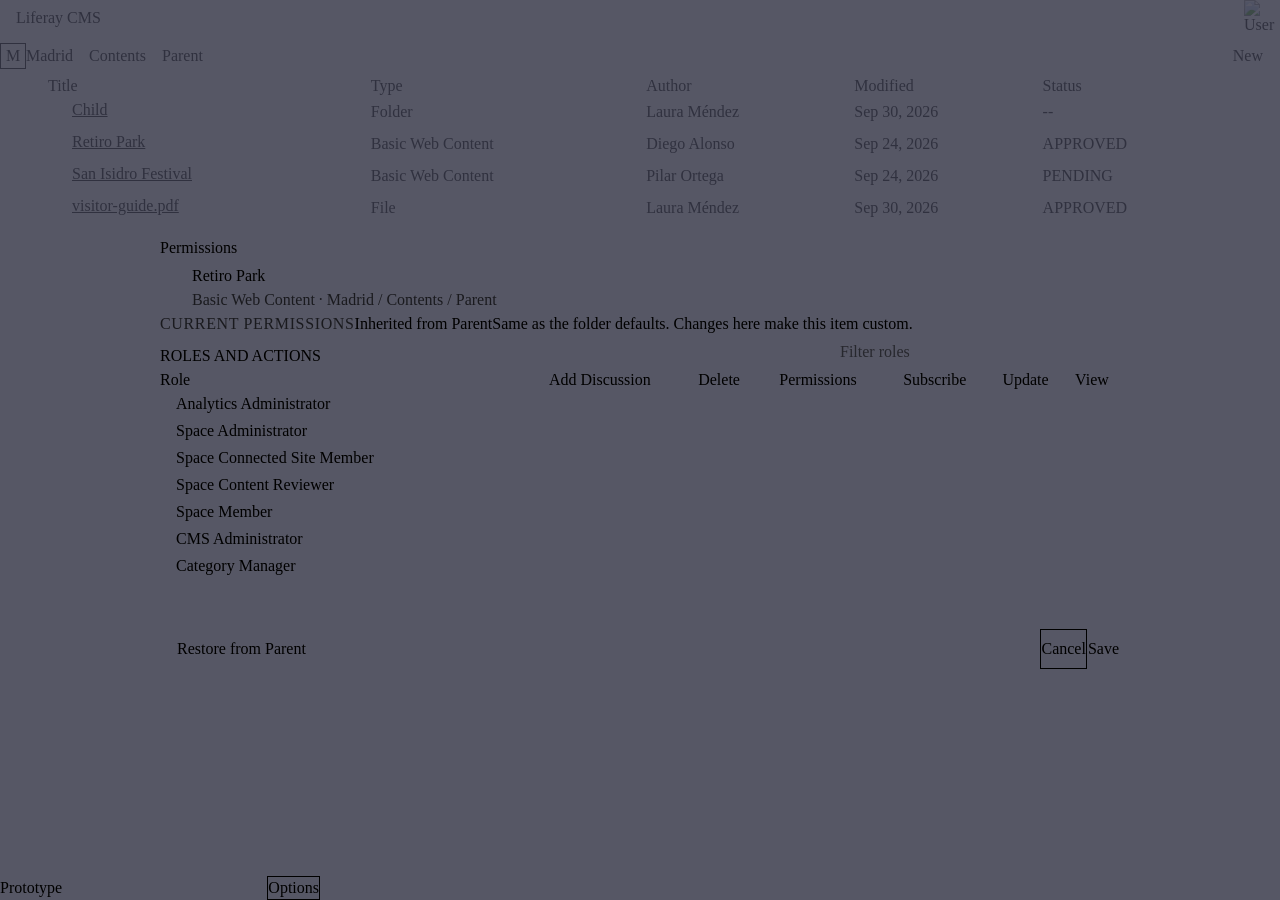
==== commit fd87f237: "Split the Items tab back into Contents and Files" ====
--- a/prototypes/cms-unified-permissions.html
+++ b/prototypes/cms-unified-permissions.html
@@ -295,7 +295,8 @@
           <header class="section section--sm" id="matrixTitle"><span class="section__title">Roles and actions</span></header>
           <nav class="tabs" role="tablist" aria-label="Item type" id="typeTabs" data-proto="typeTabs" hidden>
             <button class="tabs__tab is-active" role="tab" aria-selected="true" data-type="folder">Folders</button>
-            <button class="tabs__tab" role="tab" aria-selected="false" data-type="item">Items</button>
+            <button class="tabs__tab" role="tab" aria-selected="false" data-type="content">Contents</button>
+            <button class="tabs__tab" role="tab" aria-selected="false" data-type="file">Files</button>
           </nav>
           <div class="search input--sm matrix__search" data-proto="filter">
             <input type="search" class="input__field search__field" placeholder="Filter roles" aria-label="Filter roles" id="roleFilter" autocomplete="off">
@@ -390,8 +391,8 @@
   ];
   var ACTIONS = {
     folder:  ['Add Entry', 'Add Subfolder', 'Delete', 'Permissions', 'Subscribe', 'Update', 'View'],
-    // Contents and files share one action set (content attachments also carry Download)
-    item:    ['Add Discussion', 'Delete', 'Download', 'Permissions', 'Subscribe', 'Update', 'View'],
+    content: ['Add Discussion', 'Delete', 'Permissions', 'Subscribe', 'Update', 'View'],
+    file:    ['Add Discussion', 'Delete', 'Download', 'Permissions', 'Update', 'View'],
     space:   ['Add Folder', 'Delete', 'Permissions', 'Update', 'View', 'View Members']
   };
 
@@ -400,28 +401,28 @@
       icon: '#web-content', name: 'Retiro Park', path: 'Basic Web Content · Madrid / Contents / Parent',
       origin: { tone: 'success', label: 'Inherited from Parent', text: 'Same as the folder defaults. Changes here make this item custom.' },
       existing: null, def: null,
-      type: 'item', restore: 'Restore from Parent', rows: ['item']
+      type: 'content', restore: 'Restore from Parent', rows: ['item']
     },
     folder: {
       icon: '#folder', name: 'Child', path: 'Folder · Madrid / Contents / Parent',
       origin: { tone: 'warning', label: 'Custom', text: 'Changed by Laura Méndez on Sep 30, 2026. No longer follows Parent.' },
-      existing: { label: 'Existing items inside', hint: '1 subfolder, 2 contents and 1 file, at any depth.', count: 4, custom: 2 },
+      existing: { label: 'Existing items inside', hint: '1 subfolder and 3 contents, at any depth.', count: 4, custom: 2 },
       def: { label: 'New items created inside', hint: 'Becomes the default for anything created later in this folder and its subfolders.' },
-      type: 'folder', types: ['folder', 'item'], restore: 'Restore from Parent', rows: ['folder']
+      type: 'folder', types: ['folder', 'content'], restore: 'Restore from Parent', rows: ['folder']
     },
     space: {
       initials: 'M', name: 'Madrid', path: 'Space · 2 folders, 9 contents, 1 file',
       origin: { tone: 'secondary', label: 'Space root', text: 'Nothing above a space. Defaults here seed every folder.' },
       existing: { label: 'Existing items in the space', hint: '2 folders, 9 contents and 1 file, at any depth.', count: 12, custom: 1 },
       def: { label: 'New items created in the space', hint: 'Default for anything created later in any folder of the space.' },
-      type: 'space', types: ['folder', 'item'], restore: null, rows: []
+      type: 'space', types: ['folder', 'content', 'file'], restore: null, rows: []
     },
     multi: {
       icon: '#list', name: '3 items selected', path: 'Child, Retiro Park, San Isidro Festival · Madrid / Contents / Parent',
       origin: { tone: 'info', label: 'Mixed', text: '2 items inherit from Parent, 1 is custom.' },
       existing: { label: 'Also everything inside the selected folders', hint: 'Child contains 1 content.', count: 1, custom: 0 },
       def: null,
-      base: 3, type: 'folder', types: ['folder', 'item'], restore: 'Restore selected from Parent', rows: ['folder', 'item', 'item2']
+      base: 3, type: 'folder', types: ['folder', 'content'], restore: 'Restore selected from Parent', rows: ['folder', 'item', 'item2']
     }
   };
 
@@ -515,10 +516,10 @@
       $('typeTabs').querySelectorAll('.tabs__tab').forEach(function (t) { var on = t === active; t.classList.toggle('is-active', on); t.setAttribute('aria-selected', on ? 'true' : 'false'); });
       var activeType = active.getAttribute('data-type');
       var SCOPE = v.type === 'space'
-        ? { folder: 'Applies to every folder in the space.', item: 'Applies to every content and file in the space.' }
+        ? { folder: 'Applies to every folder in the space.', content: 'Applies to every content in the space.', file: 'Applies to every file in the space.' }
         : v.rows.length > 1
-          ? { folder: 'Applies to the selected folders and their subfolders.', item: 'Applies to the selected items and the items inside the selected folders.' }
-          : { folder: 'Applies to this folder and its subfolders.', item: 'Applies to the contents and files inside, at any depth.' };
+          ? { folder: 'Applies to the selected folders and their subfolders.', content: 'Applies to the selected contents and the contents inside the selected folders.', file: 'Applies to the files inside the selected folders.' }
+          : { folder: 'Applies to this folder and its subfolders.', content: 'Applies to the contents inside, at any depth.', file: 'Applies to the files inside, at any depth.' };
       $('tabScopeText').textContent = SCOPE[activeType];
       renderMatrix(activeType);
     } else {
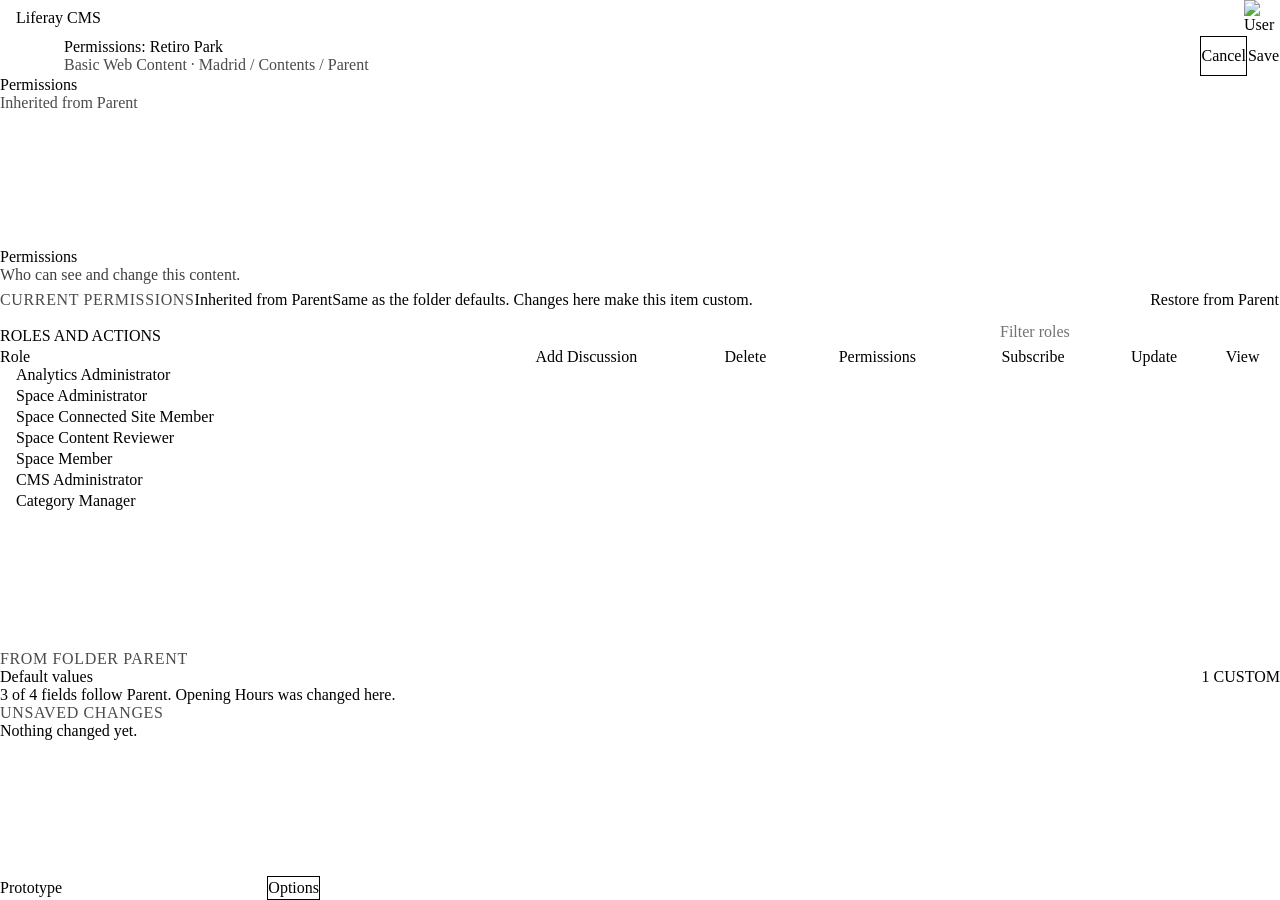
==== commit 5bdc2ced: "Add a page presentation with folder settings, default values and an apply dialog, keeping the modal " ====
--- a/prototypes/cms-unified-permissions.html
+++ b/prototypes/cms-unified-permissions.html
@@ -66,8 +66,8 @@
     .perm-modal .modal__body { display: flex; flex-direction: column; gap: var(--spacing-6); }
     /* Responsive table: the matrix grows with its rows (the modal body scrolls vertically, as in the kit);
        only when the table is wider than the modal does its own container scroll horizontally */
-    .perm-modal #matrixHost { overflow-x: auto; }
-    .perm-modal #matrixHost .table { min-width: 100%; }
+    #matrixHost { overflow-x: auto; }
+    #matrixHost .table { min-width: 100%; }
     .perm-modal__block { display: flex; flex-direction: column; gap: var(--spacing-3); }
 
     /* What is selected: sticker + name + path, then the one-line origin */
@@ -117,6 +117,57 @@
     [data-step-mode="mark"] [data-step] { outline: 2px dashed var(--color-success); outline-offset: var(--spacing-2); border-radius: var(--rounded-sm); }
     [data-step-mode="mark"] [data-step="2"] { outline-color: var(--color-warning); }
     [data-step-mode="step1"] [data-step="2"] { display: none !important; }
+
+    /* ── Page presentation (default): one settings page per entity, same skeleton everywhere ──
+       Nav column is as wide as the prototype panel lane, so the panel never covers content */
+    :root { --page-nav-w: calc(var(--proto-panel-w) + var(--spacing-7) * 2); --page-aside-w: calc(var(--spacing-10) * 5 + var(--spacing-5)); }
+    .page { display: flex; flex-direction: column; min-height: calc(100vh - 60px); background: var(--color-white); }
+    .page__header { display: flex; align-items: center; justify-content: space-between; gap: var(--spacing-5); flex-wrap: wrap; padding: var(--spacing-4) var(--spacing-7); border-bottom: 1px solid var(--color-secondary-l3); }
+    .page__title-wrap { display: flex; align-items: center; gap: var(--spacing-4); min-width: 0; }
+    .page__title-text { display: flex; flex-direction: column; gap: var(--spacing-1); min-width: 0; }
+    .page__title { margin: 0; font-size: var(--font-size-lg); font-weight: var(--font-weight-bold); color: var(--color-dark); }
+    .page__path { font-size: var(--font-size-sm); color: var(--color-dark); opacity: 0.7; }
+    .page__actions { display: flex; align-items: center; gap: var(--spacing-3); }
+    .page__body { display: grid; grid-template-columns: var(--page-nav-w) minmax(0, 1fr) var(--page-aside-w); flex: 1 1 auto; }
+    .page__nav { border-right: 1px solid var(--color-secondary-l3); padding-block: var(--spacing-5); }
+    .page__nav .vert-nav__item { flex-direction: column; align-items: flex-start; gap: var(--spacing-1); }
+    .page__nav .vert-nav__meta { font-size: var(--font-size-sm); font-weight: var(--font-weight-normal); opacity: 0.7; }
+    .page__main { padding: var(--spacing-7); min-width: 0; }
+    .page__aside { border-left: 1px solid var(--color-secondary-l3); padding: var(--spacing-7); display: flex; flex-direction: column; gap: var(--spacing-6); }
+    .page-section { display: flex; flex-direction: column; gap: var(--spacing-5); }
+    .page-section__head { display: flex; flex-direction: column; gap: var(--spacing-2); }
+    .page-section__title { margin: 0; font-size: var(--font-size-md); font-weight: var(--font-weight-bold); color: var(--color-dark); }
+    .page-section__text { margin: 0; font-size: var(--font-size-sm); color: var(--color-dark); opacity: 0.75; }
+    .page-perm__bar { display: flex; align-items: center; justify-content: space-between; gap: var(--spacing-4); flex-wrap: wrap; }
+    .page-perm__bar .btn--borderless { font-weight: var(--font-weight-semi); }
+    /* Default values (from the PIM concept): one row per field, state chip, value, how it applies */
+    .field-list { display: flex; flex-direction: column; gap: var(--spacing-6); }
+    .field-row { display: flex; flex-direction: column; gap: var(--spacing-2); }
+    .field-row__head { display: flex; align-items: center; gap: var(--spacing-3); flex-wrap: wrap; }
+    .field-row__head .input__label { margin: 0; }
+    .field-row__spacer { flex: 1 1 auto; }
+    .field-row__mode { display: flex; align-items: center; gap: var(--spacing-3); flex-wrap: wrap; }
+    .field-row__hint { font-size: var(--font-size-sm); color: var(--color-dark); opacity: 0.7; }
+    /* Side panel blocks */
+    .aside-block { display: flex; flex-direction: column; gap: var(--spacing-3); padding: var(--spacing-5); border: 1px solid var(--color-secondary-l3); border-radius: var(--rounded-md); }
+    .aside-block__title { margin: 0; font-size: var(--font-size-xs); font-weight: var(--font-weight-bold); text-transform: uppercase; letter-spacing: 0.04em; color: var(--color-dark); opacity: 0.7; }
+    .aside-stat { display: flex; align-items: center; justify-content: space-between; gap: var(--spacing-3); font-size: var(--font-size-sm); color: var(--color-dark); }
+    .aside-stat strong { font-variant-numeric: tabular-nums; }
+    .aside-text { margin: 0; font-size: var(--font-size-sm); color: var(--color-dark); }
+    .aside-list { margin: 0; padding-left: var(--spacing-5); display: flex; flex-direction: column; gap: var(--spacing-2); font-size: var(--font-size-sm); color: var(--color-dark); }
+    .aside-block .btn--link { align-self: flex-start; padding: 0; height: auto; white-space: normal; text-align: left; }
+    /* Apply dialog */
+    .apply-modal { max-width: 640px; }
+    .apply-modal .modal__body { display: flex; flex-direction: column; gap: var(--spacing-6); }
+    .apply-group { display: flex; flex-direction: column; gap: var(--spacing-2); }
+    .apply-group .aside-list { padding-left: calc(var(--spacing-7) + var(--spacing-3)); }
+    .apply-scope { display: flex; flex-direction: column; gap: var(--spacing-3); }
+    #applyOverlay { z-index: 1002; }
+    /* Toast */
+    .toast-host { position: fixed; right: var(--spacing-7); bottom: var(--spacing-7); z-index: 1100; max-width: calc(var(--spacing-10) * 9); }
+    /* In page presentation the listing and the permissions modal are not shown */
+    [data-presentation="page"] #listingWrap, [data-presentation="page"] #permOverlay { display: none !important; }
+    [data-presentation="modal"] #pageView { display: none !important; }
 
     [hidden] { display: none !important; }
   </style>
@@ -150,7 +201,7 @@
 </div>
 
 <!-- ─── App body: full-width listing (no sidebar, so the selection reads behind the modal) ── -->
-<div style="display: flex; flex-direction: column; min-height: calc(100vh - 60px);">
+<div id="listingWrap" style="display: flex; flex-direction: column; min-height: calc(100vh - 60px);">
 
   <main style="display: flex; flex-direction: column; min-width: 0;">
     <div class="content">
@@ -202,6 +253,123 @@
       </table>
     </div>
   </main>
+</div>
+
+<!-- ═══════════════════════════════════════════════════════════════
+     PAGE PRESENTATION (default) · one settings page per entity
+     Folder and space: Permissions, Default Values, General.
+     Content and multi-selection: Permissions only, same skeleton.
+     The permissions pieces are moved here from the modal at runtime.
+     ═══════════════════════════════════════════════════════════════ -->
+<div class="page" id="pageView">
+  <header class="page__header">
+    <div class="page__title-wrap">
+      <button class="btn btn--borderless btn--sm btn--icon" type="button" id="pageBack" aria-label="Back to Parent"><svg class="lexicon-icon"><use href="#angle-left"></use></svg></button>
+      <span class="sticker sticker--icon sticker--md" id="pageSticker"><svg class="lexicon-icon"><use href="#folder"></use></svg></span>
+      <div class="page__title-text">
+        <h1 class="page__title" id="pageTitle">Folder Settings: Child</h1>
+        <span class="page__path" id="pagePath">Madrid / Contents / Parent</span>
+      </div>
+    </div>
+    <div class="page__actions">
+      <button class="btn btn--secondary" type="button" id="pageCancel">Cancel</button>
+      <button class="btn btn--secondary" type="button" id="pageSave">Save</button>
+      <button class="btn btn--primary" type="button" id="pageApply" data-step="1"><span class="label label--sm label--success proto-step-badge">Step 1</span>Save and Apply to Items</button>
+    </div>
+  </header>
+
+  <div class="page__body">
+    <nav class="page__nav vert-nav" aria-label="Settings sections">
+      <ul class="vert-nav__list" id="pageNav"></ul>
+    </nav>
+
+    <main class="page__main">
+      <section class="page-section" id="pageSecPerms" aria-labelledby="pageSecPermsTitle">
+        <div class="page-section__head">
+          <h2 class="page-section__title" id="pageSecPermsTitle">Permissions</h2>
+          <p class="page-section__text" id="pagePermsText">Who can do what in this folder and in the items inside it.</p>
+        </div>
+        <div class="page-perm__bar" id="pagePermBar"></div>
+        <div id="pagePermMatrix"></div>
+      </section>
+
+      <section class="page-section" id="pageSecValues" aria-labelledby="pageSecValuesTitle" data-step="2" hidden>
+        <span class="label label--sm label--warning proto-step-badge">Later</span>
+        <div class="page-section__head">
+          <h2 class="page-section__title" id="pageSecValuesTitle">Default Values</h2>
+          <p class="page-section__text">Values the items inside start with. An item can change a field, and that field becomes custom for that item.</p>
+        </div>
+        <div class="field-list" id="pageFields"></div>
+        <div><button class="btn btn--secondary btn--sm" type="button" id="pageAddField"><svg class="lexicon-icon"><use href="#plus"></use></svg> Add Field</button></div>
+      </section>
+
+      <section class="page-section" id="pageSecGeneral" aria-labelledby="pageSecGeneralTitle" hidden>
+        <div class="page-section__head">
+          <h2 class="page-section__title" id="pageSecGeneralTitle">General</h2>
+        </div>
+        <div class="input">
+          <label class="input__label" for="genName">Name</label>
+          <input class="input__field" type="text" id="genName" value="Child">
+        </div>
+        <div class="input">
+          <label class="input__label" for="genDesc">Description</label>
+          <textarea class="input__field input__field--textarea" id="genDesc" rows="3"></textarea>
+        </div>
+      </section>
+    </main>
+
+    <aside class="page__aside" aria-label="Summary" data-proto="aside" id="pageAside"></aside>
+  </div>
+</div>
+
+<!-- ─── Apply dialog: the only modal left in the page presentation ── -->
+<div class="modal-overlay" id="applyOverlay" hidden>
+  <div class="modal apply-modal" role="dialog" aria-modal="true" aria-labelledby="applyTitle">
+    <header class="modal__header">
+      <h2 id="applyTitle" class="modal__title">Apply to items inside Child</h2>
+      <button class="btn btn--borderless btn--sm btn--icon modal__close" aria-label="Close" id="applyClose"><svg class="lexicon-icon"><use href="#times"></use></svg></button>
+    </header>
+    <div class="modal__body">
+      <div class="page-section__head">
+        <header class="section section--sm"><span class="section__title">What changes</span></header>
+      </div>
+      <p class="aside-text" id="applyEmpty">No changes yet. Edit a permission or a default value first.</p>
+      <div id="applyGroups"></div>
+      <header class="section section--sm"><span class="section__title">Which items</span></header>
+      <div class="apply-scope" data-step="2">
+        <span class="label label--sm label--warning proto-step-badge">Step 2</span>
+        <label class="radio"><input type="radio" name="applyScope" class="radio__input" id="applyFollow" checked><span class="radio__box"></span><span class="radio__label" id="applyFollowLabel">Only items that follow this folder (2)</span></label>
+        <label class="radio"><input type="radio" name="applyScope" class="radio__input" id="applyAll"><span class="radio__box"></span><span class="radio__label" id="applyAllLabel">All items, including custom ones (4)</span></label>
+      </div>
+      <div class="alert alert--simple alert--warning" id="applyWarn" hidden>
+        <div class="alert__content">
+          <svg class="lexicon-icon"><use href="#warning-full"></use></svg>
+          <p class="alert__text" id="applyWarnText"></p>
+        </div>
+      </div>
+      <div class="alert alert--simple alert--info">
+        <div class="alert__content">
+          <svg class="lexicon-icon"><use href="#info-circle"></use></svg>
+          <p class="alert__text">Changes run in the background. New default values follow each item's workflow, so published items become drafts until approved. Permission changes apply directly and never create drafts. You need permission to update every item affected.</p>
+        </div>
+      </div>
+    </div>
+    <footer class="modal__footer">
+      <button class="btn btn--secondary" type="button" id="applyCancel">Cancel</button>
+      <button class="btn btn--primary" type="button" id="applyGo">Apply to 2 Items</button>
+    </footer>
+  </div>
+</div>
+
+<!-- ─── Toast ── -->
+<div class="toast-host" id="toastHost" hidden>
+  <div class="alert alert--toast alert--success" role="status">
+    <div class="alert__content">
+      <svg class="lexicon-icon"><use href="#check-circle-full"></use></svg>
+      <p class="alert__text" id="toastText"><strong>Success:</strong> Saved.</p>
+    </div>
+    <button class="btn btn--borderless btn--sm btn--icon alert__close" aria-label="Close" id="toastClose"><svg class="lexicon-icon"><use href="#times"></use></svg></button>
+  </div>
 </div>
 
 <!-- ═══════════════════════════════════════════════════════════════
@@ -342,12 +510,17 @@
     <button class="btn btn--secondary btn--xs" type="button" id="protoOptionsBtn" aria-expanded="false" aria-controls="protoOptions">Options</button>
   </div>
   <div class="popover__body" id="variantTabs">
+    <span class="proto-panel__hint">Shown as</span>
+    <div class="btn-group" role="group" aria-label="Shown as" id="presentationSwitch">
+      <button class="btn btn--secondary btn--sm is-active" type="button" data-presentation="page" aria-pressed="true">Page</button>
+      <button class="btn btn--secondary btn--sm" type="button" data-presentation="modal" aria-pressed="false">Modal</button>
+    </div>
     <span class="proto-panel__hint">What is selected</span>
     <label class="radio"><input type="radio" name="variant" class="radio__input" data-variant="item" checked><span class="radio__box"></span><span class="radio__label">A content or a file</span></label>
     <label class="radio"><input type="radio" name="variant" class="radio__input" data-variant="folder"><span class="radio__box"></span><span class="radio__label">A folder</span></label>
     <label class="radio"><input type="radio" name="variant" class="radio__input" data-variant="space"><span class="radio__box"></span><span class="radio__label">A space</span></label>
     <label class="radio"><input type="radio" name="variant" class="radio__input" data-variant="multi"><span class="radio__box"></span><span class="radio__label">Several items</span></label>
-    <span class="proto-panel__hint">The same Permissions entry opens in every case. Only the modal changes.</span>
+    <span class="proto-panel__hint" id="protoHint">The same Permissions entry opens in every case. Only the page changes.</span>
     <div class="proto-panel__options">
       <span class="proto-panel__hint">Delivery steps</span>
       <label class="radio"><input type="radio" name="stepMode" class="radio__input" data-step-mode="full" checked><span class="radio__box"></span><span class="radio__label">Full proposal</span></label>
@@ -355,7 +528,7 @@
       <label class="radio"><input type="radio" name="stepMode" class="radio__input" data-step-mode="step1"><span class="radio__box"></span><span class="radio__label">Step 1 only</span></label>
     </div>
     <div class="proto-panel__options" id="protoOptions" hidden>
-      <span class="proto-panel__hint">Show or hide parts of the modal. Resets on page refresh.</span>
+      <span class="proto-panel__hint">Show or hide parts of the screen. Resets on page refresh.</span>
       <label class="checkbox"><input type="checkbox" class="checkbox__input" data-target="context" checked><span class="checkbox__box"><svg class="checkbox__icon checkbox__icon--check"><use href="#check-small"></use></svg><svg class="checkbox__icon checkbox__icon--hr"><use href="#hr"></use></svg></span><span class="checkbox__label">Selection header</span></label>
       <label class="checkbox"><input type="checkbox" class="checkbox__input" data-target="origin" checked><span class="checkbox__box"><svg class="checkbox__icon checkbox__icon--check"><use href="#check-small"></use></svg><svg class="checkbox__icon checkbox__icon--hr"><use href="#hr"></use></svg></span><span class="checkbox__label">Current permissions line</span></label>
       <label class="checkbox"><input type="checkbox" class="checkbox__input" data-target="applyTo" checked><span class="checkbox__box"><svg class="checkbox__icon checkbox__icon--check"><use href="#check-small"></use></svg><svg class="checkbox__icon checkbox__icon--hr"><use href="#hr"></use></svg></span><span class="checkbox__label">"Also apply to" block</span></label>
@@ -363,6 +536,7 @@
       <label class="checkbox"><input type="checkbox" class="checkbox__input" data-target="filter" checked><span class="checkbox__box"><svg class="checkbox__icon checkbox__icon--check"><use href="#check-small"></use></svg><svg class="checkbox__icon checkbox__icon--hr"><use href="#hr"></use></svg></span><span class="checkbox__label">Role filter</span></label>
       <label class="checkbox"><input type="checkbox" class="checkbox__input" data-target="restoreNote" checked><span class="checkbox__box"><svg class="checkbox__icon checkbox__icon--check"><use href="#check-small"></use></svg><svg class="checkbox__icon checkbox__icon--hr"><use href="#hr"></use></svg></span><span class="checkbox__label">Restore note</span></label>
       <label class="checkbox"><input type="checkbox" class="checkbox__input" data-target="restore" checked><span class="checkbox__box"><svg class="checkbox__icon checkbox__icon--check"><use href="#check-small"></use></svg><svg class="checkbox__icon checkbox__icon--hr"><use href="#hr"></use></svg></span><span class="checkbox__label">Restore from Parent button</span></label>
+      <label class="checkbox"><input type="checkbox" class="checkbox__input" data-target="aside" checked><span class="checkbox__box"><svg class="checkbox__icon checkbox__icon--check"><use href="#check-small"></use></svg><svg class="checkbox__icon checkbox__icon--hr"><use href="#hr"></use></svg></span><span class="checkbox__label">Page side panel</span></label>
     </div>
   </div>
 </aside>
@@ -401,40 +575,87 @@
       icon: '#web-content', name: 'Retiro Park', path: 'Basic Web Content · Madrid / Contents / Parent',
       origin: { tone: 'success', label: 'Inherited from Parent', text: 'Same as the folder defaults. Changes here make this item custom.' },
       existing: null, def: null,
-      type: 'content', restore: 'Restore from Parent', rows: ['item']
+      type: 'content', restore: 'Restore from Parent', rows: ['item'],
+      page: { title: 'Permissions: Retiro Park', path: 'Basic Web Content · Madrid / Contents / Parent', back: 'Back to Parent',
+              text: 'Who can see and change this content.', sections: ['perms'], aside: 'item' }
     },
     folder: {
       icon: '#folder', name: 'Child', path: 'Folder · Madrid / Contents / Parent',
       origin: { tone: 'warning', label: 'Custom', text: 'Changed by Laura Méndez on Sep 30, 2026. No longer follows Parent.' },
       existing: { label: 'Existing items inside', hint: '1 subfolder and 3 contents, at any depth.', count: 4, custom: 2 },
       def: { label: 'New items created inside', hint: 'Becomes the default for anything created later in this folder and its subfolders.' },
-      type: 'folder', types: ['folder', 'content'], restore: 'Restore from Parent', rows: ['folder']
+      type: 'folder', types: ['folder', 'content'], restore: 'Restore from Parent', rows: ['folder'],
+      page: { title: 'Folder Settings: Child', path: 'Madrid / Contents / Parent', back: 'Back to Parent',
+              text: 'Who can do what in this folder and in the items inside it. Saving also sets what new items created inside get.',
+              sections: ['perms', 'values', 'general'], aside: 'inside',
+              inside: { title: 'Inside this folder', stats: [['Subfolders', 1], ['Contents', 3]], follow: 2, custom: 2, noun: 'folder' },
+              total: 4, custom: 2, applyTitle: 'Apply to items inside Child',
+              saveMsg: 'Saved. New items created in Child will use these settings. Existing items did not change.',
+              general: { name: 'Child', desc: 'Guides and practical information for visitors to Madrid.' },
+              fields: [
+                { id: 'city', name: 'City', mode: 'override', value: 'Madrid', parentValue: 'Madrid', origin: 'inherited' },
+                { id: 'audience', name: 'Audience', mode: 'override', value: 'Visitors', origin: 'here' },
+                { id: 'hours', name: 'Opening Hours', mode: 'override', value: 'Every day, 9:00 to 21:00', parentValue: 'Every day, 10:00 to 20:00', origin: 'custom' },
+                { id: 'tip', name: 'Visitor Tip', mode: 'append', value: 'Free entry on weekdays.', origin: 'here', long: true }
+              ],
+              pool: [{ id: 'access', name: 'Accessibility', mode: 'override', value: 'Step-free access at the main entrance.', origin: 'here' },
+                     { id: 'keywords', name: 'Keywords', mode: 'append', value: 'outdoors, family', origin: 'here' }] }
     },
     space: {
       initials: 'M', name: 'Madrid', path: 'Space · 2 folders, 9 contents, 1 file',
       origin: { tone: 'secondary', label: 'Space root', text: 'Nothing above a space. Defaults here seed every folder.' },
       existing: { label: 'Existing items in the space', hint: '2 folders, 9 contents and 1 file, at any depth.', count: 12, custom: 1 },
       def: { label: 'New items created in the space', hint: 'Default for anything created later in any folder of the space.' },
-      type: 'space', types: ['folder', 'content', 'file'], restore: null, rows: []
+      type: 'space', types: ['folder', 'content', 'file'], restore: null, rows: [],
+      page: { title: 'Space Settings: Madrid', path: 'Space · All Spaces', back: 'Back to All Spaces',
+              text: 'Who can do what in this space and in everything inside it. Saving also sets what new items created in the space get.',
+              sections: ['perms', 'values', 'general'], aside: 'inside',
+              inside: { title: 'Inside this space', stats: [['Folders', 2], ['Contents', 9], ['Files', 1]], follow: 11, custom: 1, noun: 'space' },
+              total: 12, custom: 1, applyTitle: 'Apply to items in Madrid',
+              saveMsg: 'Saved. New items created in Madrid will use these settings. Existing items did not change.',
+              general: { name: 'Madrid', desc: 'Everything the city tourism team publishes about Madrid.' },
+              fields: [
+                { id: 'city', name: 'City', mode: 'override', value: 'Madrid', origin: 'here' },
+                { id: 'lang', name: 'Language', mode: 'override', value: 'Spanish', origin: 'here' }
+              ],
+              pool: [{ id: 'audience', name: 'Audience', mode: 'override', value: 'Visitors', origin: 'here' }] }
     },
     multi: {
       icon: '#list', name: '3 items selected', path: 'Child, Retiro Park, San Isidro Festival · Madrid / Contents / Parent',
       origin: { tone: 'info', label: 'Mixed', text: '2 items inherit from Parent, 1 is custom.' },
       existing: { label: 'Also everything inside the selected folders', hint: 'Child contains 1 content.', count: 1, custom: 0 },
       def: null,
-      base: 3, type: 'folder', types: ['folder', 'content'], restore: 'Restore selected from Parent', rows: ['folder', 'item', 'item2']
+      base: 3, type: 'folder', types: ['folder', 'content'], restore: 'Restore selected from Parent', rows: ['folder', 'item', 'item2'],
+      page: { title: 'Permissions: 3 items', path: 'Child, Retiro Park, San Isidro Festival · Madrid / Contents / Parent', back: 'Back to Parent',
+              text: 'Who can do what in the selected items and inside the selected folders.', sections: ['perms'], aside: 'selection',
+              total: 4, custom: 1, applyTitle: 'Apply to the selected items',
+              saveMsg: 'Saved. Permissions of the 3 selected items updated.' }
     }
   };
 
   var current = 'item';
   var restoring = false;
   var stepMode = 'full';   // full | mark | step1
+  var presentation = 'page';   // page (default) | modal
+  var section = 'perms';
+  var edits = {};              // type|role|action -> checked, only where it differs from the base
+  var matrixType = 'content';
+  var fields = [], baseFields = [], pool = [];
+  var TYPE_LABEL = { folder: 'folders', content: 'contents', file: 'files', space: 'space' };
+  var MODE_HINT = {
+    override: 'Fills the field on items that leave it empty or still follow this folder.',
+    append: "Added after the item's own value.",
+    prepend: "Added before the item's own value."
+  };
+  var clone = function (x) { return JSON.parse(JSON.stringify(x || [])); };
+  var esc = function (t) { return String(t).replace(/[&<>"]/g, function (c) { return { '&': '&amp;', '<': '&lt;', '>': '&gt;', '"': '&quot;' }[c]; }); };
   var $ = function (id) { return document.getElementById(id); };
 
   // The dialog stays centred but must not jump while its body changes (filtering,
   // disclosing options, switching tabs). Once a case is applied, measure the tallest
   // state it can reach and lock the modal to that height; the body scrolls inside.
   function lockHeight() {
+    if (presentation !== 'modal') return;
     var modal = document.querySelector('.perm-modal');
     var reveal = ['subExisting', 'overwriteWarn', 'typeTabs', 'tabScope', 'restoreNote'].map($)
       .concat(Array.prototype.slice.call(document.querySelectorAll('#matrixHost tbody tr[hidden]')));
@@ -456,7 +677,9 @@
       '<svg class="checkbox__icon checkbox__icon--hr"><use href="#hr"></use></svg></span></label>';
   }
 
+  function baseOn(r, a) { return !!r.all || !!(r.some && r.some.indexOf(a) > -1); }
   function renderMatrix(type) {
+    matrixType = type;
     var actions = ACTIONS[type];
     var roles = restoring ? PARENT_DEFAULTS : ROLES;
     var html = '<table class="table"><thead><tr><th scope="col">Role</th>';
@@ -466,7 +689,8 @@
       var icon = r.kind === 'space' ? '#globe' : '#user';
       html += '<tr><td><span class="matrix__role"><svg class="lexicon-icon"><use href="' + icon + '"></use></svg><span>' + r.name + '</span></span></td>';
       actions.forEach(function (a) {
-        var on = !!r.all || (r.some && r.some.indexOf(a) > -1);
+        var k = type + '|' + r.name + '|' + a;
+        var on = k in edits ? edits[k] : baseOn(r, a);
         html += '<td>' + checkboxHTML(on, r.name + ' · ' + a) + '</td>';
       });
       html += '</tr>';
@@ -501,7 +725,7 @@
     var v = VARIANTS[current];
     var toExisting = !!(v.existing && $('cbExisting').checked);
     var toDefault = !!(v.def && $('cbDefault').checked);
-    var propagating = toExisting || toDefault;
+    var propagating = toExisting || toDefault || (presentation === 'page' && !!v.types);
 
     // Propagating means several item types at once → one matrix per type, switched by tabs
     $('typeTabs').hidden = !propagating;
@@ -554,6 +778,7 @@
     $('saveBtn').textContent = label;
     $('restoreNote').hidden = !restoring;
     $('restoreBtn').disabled = restoring;
+    if (presentation === 'page') renderAside();
   }
 
   function flash(el) {
@@ -570,7 +795,10 @@
   function applyVariant(key, withFlash) {
     current = key;
     restoring = false;
+    edits = {};
     var v = VARIANTS[key];
+    fields = clone(v.page && v.page.fields); baseFields = clone(fields); pool = clone(v.page && v.page.pool);
+    if (presentation === 'page') withFlash = false;
 
     // Context row
     var st = $('ctxSticker');
@@ -610,8 +838,197 @@
     $('crumbSpace').classList.toggle('is-selected', key === 'space');
     if (withFlash && key === 'space') flash($('crumbSpace'));
 
+    if (presentation === 'page') renderPage();
     updateTabsAndFooter();
     lockHeight();
+  }
+
+  // ══ Page presentation ══════════════════════════════════════════════════
+  var nodeOrigin = document.querySelector('.perm-modal__origin');
+  var nodeMatrix = document.querySelector('.perm-modal__block.matrix');
+  var nodeRestore = $('restoreBtn');
+
+  function setPresentation(p) {
+    presentation = p;
+    document.body.setAttribute('data-presentation', p);
+    $('presentationSwitch').querySelectorAll('[data-presentation]').forEach(function (b) {
+      var on = b.getAttribute('data-presentation') === p;
+      b.classList.toggle('is-active', on); b.setAttribute('aria-pressed', on ? 'true' : 'false');
+    });
+    $('protoHint').textContent = 'The same Permissions entry opens in every case. Only the ' + (p === 'page' ? 'page' : 'modal') + ' changes.';
+    if (p === 'page') {
+      $('pagePermBar').appendChild(nodeOrigin);
+      $('pagePermBar').appendChild(nodeRestore);
+      nodeRestore.classList.add('btn--sm');
+      $('pagePermMatrix').appendChild(nodeMatrix);
+    } else {
+      document.querySelector('.perm-modal__context').after(nodeOrigin);
+      $('applyTo').after(nodeMatrix);
+      nodeRestore.classList.remove('btn--sm');
+      document.querySelector('.perm-modal .modal__footer').prepend(nodeRestore);
+      $('applyOverlay').hidden = true;
+    }
+    applyVariant(current);
+  }
+
+  var SECTION_META = {
+    perms: { label: 'Permissions', meta: function () { var o = $('originLabel').textContent; return o; } },
+    values: { label: 'Default Values', meta: function () { return fields.length + ' field' + (fields.length === 1 ? '' : 's'); } },
+    general: { label: 'General', meta: function () { return 'Name and description'; } }
+  };
+
+  function renderNav() {
+    var v = VARIANTS[current];
+    if (stepMode === 'step1' && section === 'values') section = 'perms';   // Default Values is not part of step 1
+    $('pageNav').innerHTML = v.page.sections.map(function (id) {
+      var m = SECTION_META[id];
+      var step = id === 'values' ? ' data-step="2"' : '';
+      return '<li class="vert-nav__item' + (id === section ? ' is-active' : '') + '" role="link" tabindex="0" data-section="' + id + '"' +
+        (id === section ? ' aria-current="page"' : '') + step + '><span>' + m.label + '</span><span class="vert-nav__meta">' + esc(m.meta()) + '</span></li>';
+    }).join('');
+    ['perms', 'values', 'general'].forEach(function (id) {
+      $('pageSec' + id.charAt(0).toUpperCase() + id.slice(1)).hidden = id !== section;
+    });
+  }
+
+  function chip(f) {
+    if (f.origin === 'inherited') return '<span class="label label--sm label--success">Inherited from Parent</span>';
+    if (f.origin === 'custom') return '<span class="label label--sm label--warning">Custom</span>';
+    return '<span class="label label--sm label--secondary">Set here</span>';
+  }
+
+  function renderFields() {
+    $('pageFields').innerHTML = fields.map(function (f) {
+      var input = f.long
+        ? '<textarea class="input__field input__field--textarea" id="fld-' + f.id + '" rows="2" data-fid="' + f.id + '">' + esc(f.value) + '</textarea>'
+        : '<input class="input__field" type="text" id="fld-' + f.id + '" value="' + esc(f.value) + '" data-fid="' + f.id + '">';
+      var modes = ['override', 'append', 'prepend'].map(function (m) {
+        return '<button class="btn btn--secondary btn--sm' + (f.mode === m ? ' is-active' : '') + '" type="button" data-mode="' + m + '" data-fid="' + f.id + '" aria-pressed="' + (f.mode === m) + '">' + m.charAt(0).toUpperCase() + m.slice(1) + '</button>';
+      }).join('');
+      return '<div class="field-row">' +
+        '<div class="field-row__head"><label class="input__label" for="fld-' + f.id + '">' + esc(f.name) + '</label>' + chip(f) +
+        '<span class="field-row__spacer"></span>' +
+        (f.origin === 'custom' ? '<button class="btn btn--borderless btn--sm" type="button" data-restore="' + f.id + '"><svg class="lexicon-icon"><use href="#restore"></use></svg> Restore from Parent</button>' : '') +
+        '<button class="btn btn--borderless btn--sm btn--icon" type="button" data-remove="' + f.id + '" aria-label="Remove ' + esc(f.name) + '"><svg class="lexicon-icon"><use href="#times"></use></svg></button></div>' +
+        input +
+        (f.origin === 'custom' ? '<span class="field-row__hint">Parent uses: ' + esc(f.parentValue) + '</span>' : '') +
+        '<div class="field-row__mode"><span class="field-row__hint">Applies as</span><div class="btn-group" role="group" aria-label="How ' + esc(f.name) + ' applies">' + modes + '</div>' +
+        '<span class="field-row__hint">' + MODE_HINT[f.mode] + '</span></div></div>';
+    }).join('');
+    $('pageAddField').disabled = pool.length === 0;
+  }
+
+  function valueChanges() {
+    var out = [];
+    fields.forEach(function (f) {
+      var b = baseFields.filter(function (x) { return x.id === f.id; })[0];
+      if (!b) { out.push(f.name + ' added'); return; }
+      if (b.value !== f.value) out.push(f.name + ': ' + f.value);
+      if (b.mode !== f.mode) out.push(f.name + ' now applies as ' + f.mode.charAt(0).toUpperCase() + f.mode.slice(1));
+    });
+    baseFields.forEach(function (b) { if (!fields.some(function (f) { return f.id === b.id; })) out.push(b.name + ' removed'); });
+    return out;
+  }
+  function permChanges() {
+    var out = Object.keys(edits).map(function (k) {
+      var p = k.split('|');
+      return p[1] + (edits[k] ? ' can now ' : ' can no longer ') + p[2] + ' (' + TYPE_LABEL[p[0]] + ')';
+    });
+    if (restoring) out.unshift('Restored from Parent');
+    return out;
+  }
+
+  function renderAside() {
+    var v = VARIANTS[current], pg = v.page, html = '';
+    if (pg.aside === 'inside') {
+      html += '<div class="aside-block"><h3 class="aside-block__title">' + pg.inside.title + '</h3>' +
+        pg.inside.stats.map(function (st) { return '<div class="aside-stat"><span>' + st[0] + '</span><strong>' + st[1] + '</strong></div>'; }).join('') +
+        '<div class="aside-block" data-step="2" style="padding: 0; border: 0;"><span class="label label--sm label--warning proto-step-badge">Step 2</span>' +
+        '<div class="aside-stat"><span>Follow this ' + pg.inside.noun + '</span><strong>' + pg.inside.follow + '</strong></div>' +
+        '<div class="aside-stat"><span>Have custom settings</span><strong>' + pg.inside.custom + '</strong></div>' +
+        '<button class="btn btn--link btn--sm" type="button">Show items with custom settings</button></div></div>';
+    } else if (pg.aside === 'item') {
+      html += '<div class="aside-block" data-step="2"><span class="label label--sm label--warning proto-step-badge">Later</span><h3 class="aside-block__title">From folder Parent</h3>' +
+        '<div class="aside-stat"><span>Default values</span><span class="label label--sm label--warning">1 custom</span></div>' +
+        '<p class="aside-text">3 of 4 fields follow Parent. Opening Hours was changed here.</p></div>';
+    } else if (pg.aside === 'selection') {
+      html += '<div class="aside-block"><h3 class="aside-block__title">Selected items</h3><ul class="aside-list">' +
+        '<li>Child (folder) <span class="label label--sm label--warning">Custom</span></li>' +
+        '<li>Retiro Park <span class="label label--sm label--success">Inherited</span></li>' +
+        '<li>San Isidro Festival <span class="label label--sm label--success">Inherited</span></li></ul></div>';
+    }
+    var vc = valueChanges(), pc = permChanges();
+    html += '<div class="aside-block"><h3 class="aside-block__title">Unsaved changes</h3>' +
+      (vc.length + pc.length === 0 ? '<p class="aside-text">Nothing changed yet.</p>' :
+        (pc.length ? '<p class="aside-text"><strong>Permissions</strong></p><ul class="aside-list">' + pc.map(function (t) { return '<li>' + esc(t) + '</li>'; }).join('') + '</ul>' : '') +
+        (vc.length ? '<p class="aside-text"><strong>Default values</strong></p><ul class="aside-list">' + vc.map(function (t) { return '<li>' + esc(t) + '</li>'; }).join('') + '</ul>' : '')) +
+      '</div>';
+    $('pageAside').innerHTML = html;
+    if ($('pageNav').children.length) renderNavMetaOnly();
+  }
+  function renderNavMetaOnly() {
+    $('pageNav').querySelectorAll('[data-section]').forEach(function (li) {
+      li.querySelector('.vert-nav__meta').textContent = SECTION_META[li.getAttribute('data-section')].meta();
+    });
+  }
+
+  function renderPage() {
+    var v = VARIANTS[current], pg = v.page;
+    if (pg.sections.indexOf(section) < 0) section = 'perms';
+    $('pageTitle').textContent = pg.title;
+    $('pagePath').textContent = pg.path;
+    $('pageBack').setAttribute('aria-label', pg.back);
+    var st = $('pageSticker');
+    st.className = v.initials ? 'sticker sticker--outline sticker--primary sticker--md' : 'sticker sticker--icon sticker--md';
+    st.innerHTML = v.initials ? v.initials : '<svg class="lexicon-icon"><use href="' + v.icon + '"></use></svg>';
+    $('pagePermsText').textContent = pg.text;
+    $('pageApply').hidden = !pg.total;
+    // Without "Save and Apply to Items", Save is the page's main action
+    $('pageSave').classList.toggle('btn--primary', !pg.total);
+    $('pageSave').classList.toggle('btn--secondary', !!pg.total);
+    if (pg.general) { $('genName').value = pg.general.name; $('genDesc').value = pg.general.desc; }
+    renderNav();
+    renderFields();
+    renderAside();
+  }
+
+  // ── Apply dialog ─────────────────────────────────────────────────────
+  var include = { values: true, perms: true };
+  function renderApply() {
+    var v = VARIANTS[current], pg = v.page;
+    var vc = valueChanges(), pc = permChanges();
+    $('applyTitle').textContent = pg.applyTitle;
+    $('applyEmpty').hidden = vc.length + pc.length > 0;
+    var groups = [];
+    if (pc.length) groups.push(['perms', 'Permissions (' + pc.length + ')', pc]);
+    if (vc.length) groups.push(['values', 'Default values (' + vc.length + ')', vc]);
+    $('applyGroups').innerHTML = groups.map(function (g) {
+      return '<div class="apply-group"><label class="checkbox"><input type="checkbox" class="checkbox__input" data-include="' + g[0] + '"' + (include[g[0]] ? ' checked' : '') + '>' +
+        '<span class="checkbox__box"><svg class="checkbox__icon checkbox__icon--check"><use href="#check-small"></use></svg><svg class="checkbox__icon checkbox__icon--hr"><use href="#hr"></use></svg></span>' +
+        '<span class="checkbox__label">' + g[1] + '</span></label><ul class="aside-list">' + g[2].map(function (t) { return '<li>' + esc(t) + '</li>'; }).join('') + '</ul></div>';
+    }).join('');
+    var follow = pg.total - pg.custom, step1 = stepMode === 'step1';
+    $('applyFollowLabel').textContent = 'Only items that follow this ' + (current === 'space' ? 'space' : current === 'multi' ? 'selection' : 'folder') + ' (' + follow + '). Items with custom settings keep them.';
+    $('applyAllLabel').textContent = 'All items, including custom ones (' + pg.total + ')';
+    var all = step1 || $('applyAll').checked;
+    var n = all ? pg.total : follow;
+    $('applyWarn').hidden = !all;
+    $('applyWarnText').innerHTML = step1
+      ? '<strong>Warning:</strong> this replaces the settings of all ' + pg.total + ' items, including any changed by hand. It can\'t be undone.'
+      : '<strong>Warning:</strong> custom settings on ' + pg.custom + ' item' + (pg.custom === 1 ? '' : 's') + ' will be replaced. They will follow again after the change. It can\'t be undone.';
+    var any = (pc.length && include.perms) || (vc.length && include.values);
+    $('applyGo').textContent = 'Apply to ' + n + ' Item' + (n === 1 ? '' : 's');
+    $('applyGo').disabled = !any;
+  }
+  function openApply() { include = { values: true, perms: true }; $('applyFollow').checked = true; renderApply(); $('applyOverlay').hidden = false; $('applyClose').focus(); }
+  function closeApply() { $('applyOverlay').hidden = true; $('pageApply').focus(); }
+
+  // ── Toast ────────────────────────────────────────────────────────────
+  var toastTimer;
+  function toast(msg) {
+    $('toastText').innerHTML = '<strong>Success:</strong> ' + esc(msg);
+    $('toastHost').hidden = false;
+    clearTimeout(toastTimer); toastTimer = setTimeout(function () { $('toastHost').hidden = true; }, 6000);
   }
 
   // ── Wiring ────────────────────────────────────────────────────────
@@ -634,6 +1051,8 @@
       stepMode = r.getAttribute('data-step-mode');
       document.body.setAttribute('data-step-mode', stepMode);
       updateTabsAndFooter();
+      if (!$('applyOverlay').hidden) renderApply();
+      if (presentation === 'page') renderNav();
       lockHeight();
       return;
     }
@@ -653,6 +1072,7 @@
     ol.className = 'label label--info';
     ol.textContent = 'Will inherit from Parent';
     $('originText').textContent = 'Values below are the defaults of Parent. Nothing changes until you save.';
+    edits = {};
     updateTabsAndFooter();
   });
   $('roleFilter').addEventListener('input', filterRoles);
@@ -661,10 +1081,85 @@
   // Prototype: the modal never closes. X, Cancel and Save reset it to the initial state of the selected case.
   function reset() { applyVariant(current); $('roleFilter').value = ''; filterRoles(); document.querySelector('.perm-modal .modal__body').scrollTop = 0; $('matrixHost').scrollLeft = 0; }
   $('closeBtn').addEventListener('click', reset);
+
+  // Page wiring
+  $('presentationSwitch').addEventListener('click', function (e) {
+    var b = e.target.closest('[data-presentation]'); if (!b || b.getAttribute('data-presentation') === presentation) return;
+    setPresentation(b.getAttribute('data-presentation'));
+  });
+  $('pageNav').addEventListener('click', function (e) {
+    var li = e.target.closest('[data-section]'); if (!li) return;
+    section = li.getAttribute('data-section'); renderNav();
+  });
+  $('pageNav').addEventListener('keydown', function (e) {
+    if (e.key !== 'Enter' && e.key !== ' ') return;
+    var li = e.target.closest('[data-section]'); if (!li) return;
+    e.preventDefault(); section = li.getAttribute('data-section'); renderNav();
+    $('pageNav').querySelector('[data-section="' + section + '"]').focus();
+  });
+  $('matrixHost').addEventListener('change', function (e) {
+    var cb = e.target.closest('.checkbox__input'); if (!cb) return;
+    var td = cb.closest('td'), tr = cb.closest('tr');
+    var role = tr.querySelector('td:first-child').textContent.trim();
+    var action = ACTIONS[matrixType][td.cellIndex - 1];
+    var r = (restoring ? PARENT_DEFAULTS : ROLES).filter(function (x) { return x.name === role; })[0];
+    var k = matrixType + '|' + role + '|' + action;
+    if (cb.checked === baseOn(r, action)) delete edits[k]; else edits[k] = cb.checked;
+    if (presentation === 'page') renderAside();
+  });
+  $('pageFields').addEventListener('input', function (e) {
+    var id = e.target.getAttribute('data-fid'); if (!id || !e.target.classList.contains('input__field')) return;
+    var f = fields.filter(function (x) { return x.id === id; })[0];
+    f.value = e.target.value;
+    if (f.parentValue !== undefined) {
+      var was = f.origin;
+      f.origin = f.value === f.parentValue ? 'inherited' : 'custom';
+      if (was !== f.origin) { var pos = e.target.selectionStart; renderFields(); var el = $('fld-' + id); el.focus(); el.setSelectionRange(pos, pos); }
+    }
+    renderAside();
+  });
+  $('pageFields').addEventListener('click', function (e) {
+    var b = e.target.closest('button'); if (!b) return;
+    var id = b.getAttribute('data-fid') || b.getAttribute('data-restore') || b.getAttribute('data-remove');
+    var f = fields.filter(function (x) { return x.id === id; })[0];
+    if (b.hasAttribute('data-mode')) f.mode = b.getAttribute('data-mode');
+    else if (b.hasAttribute('data-restore')) { f.value = f.parentValue; f.origin = 'inherited'; }
+    else if (b.hasAttribute('data-remove')) {
+      fields = fields.filter(function (x) { return x.id !== id; });
+      if (!baseFields.some(function (x) { return x.id === id; })) pool.unshift(f);
+    }
+    renderFields(); renderAside();
+  });
+  $('pageAddField').addEventListener('click', function () {
+    if (!pool.length) return;
+    fields.push(pool.shift()); renderFields(); renderAside();
+    $('fld-' + fields[fields.length - 1].id).focus();
+  });
+  $('pageCancel').addEventListener('click', function () { applyVariant(current); });
+  $('pageSave').addEventListener('click', function () {
+    var pg = VARIANTS[current].page;
+    var msg = pg.saveMsg || ('Saved. Permissions of ' + VARIANTS[current].name + ' updated.');
+    applyVariant(current); toast(msg);
+  });
+  $('pageApply').addEventListener('click', openApply);
+  $('applyClose').addEventListener('click', closeApply);
+  $('applyCancel').addEventListener('click', closeApply);
+  $('applyGroups').addEventListener('change', function (e) {
+    var cb = e.target.closest('[data-include]'); if (!cb) return;
+    include[cb.getAttribute('data-include')] = cb.checked; renderApply();
+  });
+  ['applyFollow', 'applyAll'].forEach(function (id) { $(id).addEventListener('change', renderApply); });
+  $('applyGo').addEventListener('click', function () {
+    var n = $('applyGo').textContent.replace('Apply to ', '').toLowerCase();
+    closeApply(); applyVariant(current);
+    toast('Saved. Applying to ' + n + ' in the background. You will get a notification when it finishes.');
+  });
+  $('toastClose').addEventListener('click', function () { $('toastHost').hidden = true; });
+  document.addEventListener('keydown', function (e) { if (e.key === 'Escape' && !$('applyOverlay').hidden) closeApply(); });
   $('cancelBtn').addEventListener('click', reset);
   $('saveBtn').addEventListener('click', reset);
 
-  applyVariant('item');
+  setPresentation('page');
 })();
 </script>
 
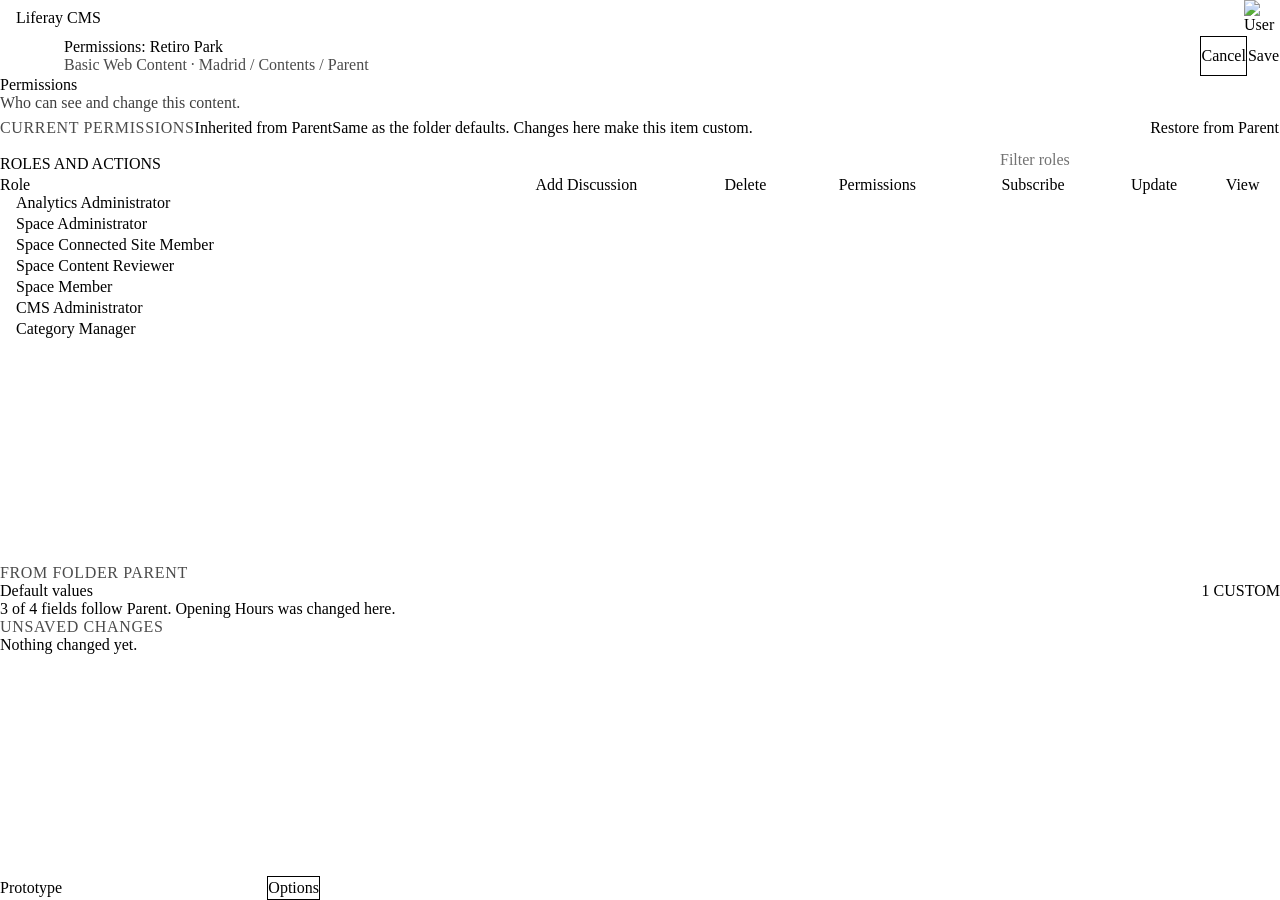
==== commit f3969678: "Hide the settings nav when a page has a single section" ====
--- a/prototypes/cms-unified-permissions.html
+++ b/prototypes/cms-unified-permissions.html
@@ -133,6 +133,10 @@
     .page__nav .vert-nav__item { flex-direction: column; align-items: flex-start; gap: var(--spacing-1); }
     .page__nav .vert-nav__meta { font-size: var(--font-size-sm); font-weight: var(--font-weight-normal); opacity: 0.7; }
     .page__main { padding: var(--spacing-7); min-width: 0; }
+    /* One section only (a content, several items): no nav. The left padding is only the prototype
+       panel's lane; without the panel the content would start at the normal page gutter */
+    .page--single .page__body { grid-template-columns: minmax(0, 1fr) var(--page-aside-w); }
+    .page--single .page__main { padding-left: var(--page-nav-w); }
     .page__aside { border-left: 1px solid var(--color-secondary-l3); padding: var(--spacing-7); display: flex; flex-direction: column; gap: var(--spacing-6); }
     .page-section { display: flex; flex-direction: column; gap: var(--spacing-5); }
     .page-section__head { display: flex; flex-direction: column; gap: var(--spacing-2); }
@@ -587,7 +591,7 @@
       type: 'folder', types: ['folder', 'content'], restore: 'Restore from Parent', rows: ['folder'],
       page: { title: 'Folder Settings: Child', path: 'Madrid / Contents / Parent', back: 'Back to Parent',
               text: 'Who can do what in this folder and in the items inside it. Saving also sets what new items created inside get.',
-              sections: ['perms', 'values', 'general'], aside: 'inside',
+              sections: ['general', 'perms', 'values'], aside: 'inside',
               inside: { title: 'Inside this folder', stats: [['Subfolders', 1], ['Contents', 3]], follow: 2, custom: 2, noun: 'folder' },
               total: 4, custom: 2, applyTitle: 'Apply to items inside Child',
               saveMsg: 'Saved. New items created in Child will use these settings. Existing items did not change.',
@@ -609,7 +613,7 @@
       type: 'space', types: ['folder', 'content', 'file'], restore: null, rows: [],
       page: { title: 'Space Settings: Madrid', path: 'Space · All Spaces', back: 'Back to All Spaces',
               text: 'Who can do what in this space and in everything inside it. Saving also sets what new items created in the space get.',
-              sections: ['perms', 'values', 'general'], aside: 'inside',
+              sections: ['general', 'perms', 'values'], aside: 'inside',
               inside: { title: 'Inside this space', stats: [['Folders', 2], ['Contents', 9], ['Files', 1]], follow: 11, custom: 1, noun: 'space' },
               total: 12, custom: 1, applyTitle: 'Apply to items in Madrid',
               saveMsg: 'Saved. New items created in Madrid will use these settings. Existing items did not change.',
@@ -879,6 +883,9 @@
 
   function renderNav() {
     var v = VARIANTS[current];
+    var single = v.page.sections.length === 1;   // a nav with one entry adds nothing
+    $('pageView').classList.toggle('page--single', single);
+    document.querySelector('.page__nav').hidden = single;
     if (stepMode === 'step1' && section === 'values') section = 'perms';   // Default Values is not part of step 1
     $('pageNav').innerHTML = v.page.sections.map(function (id) {
       var m = SECTION_META[id];
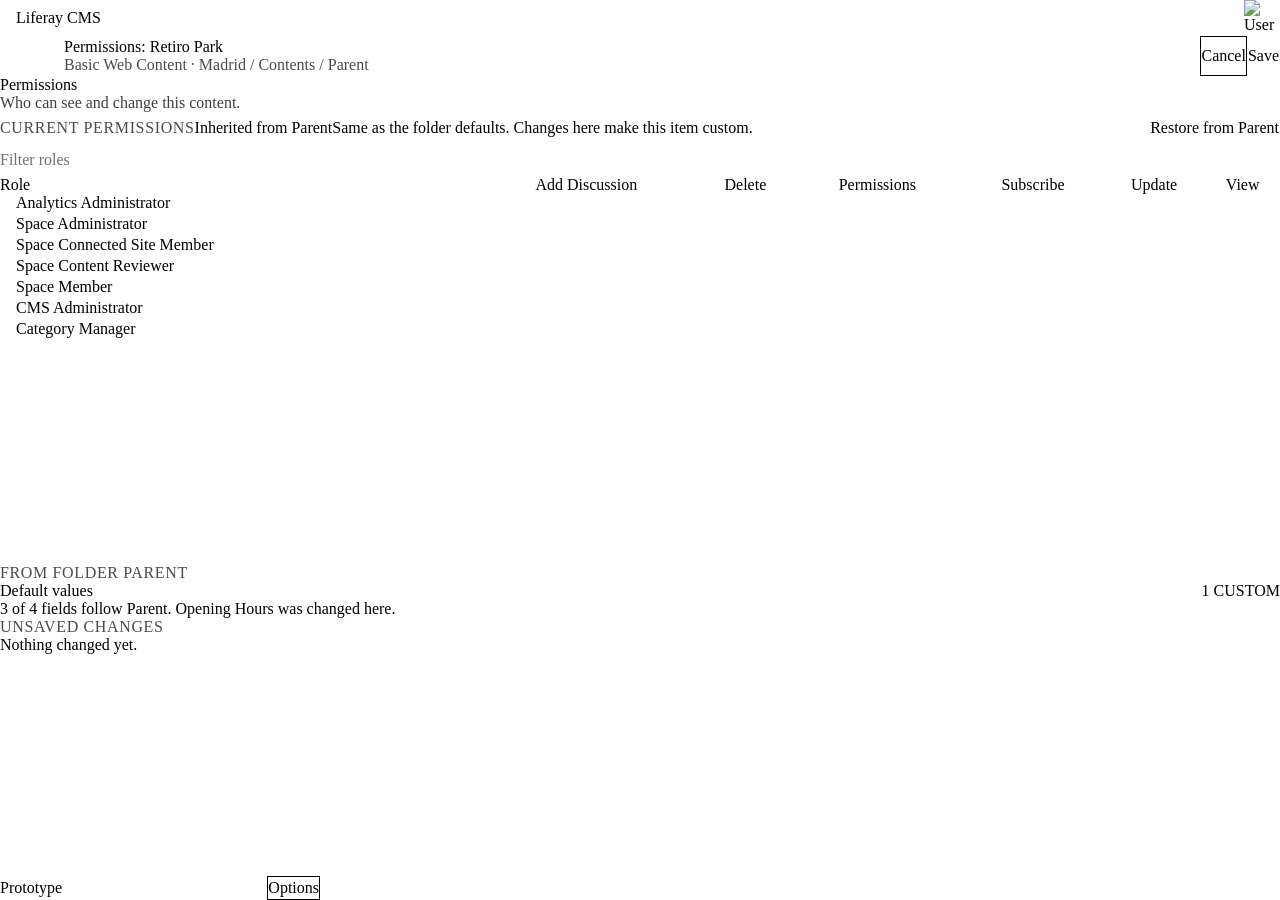
==== commit 48934db4: "Give permissions their own page with a scope menu and keep Edit / Settings for general and default v" ====
--- a/prototypes/cms-unified-permissions.html
+++ b/prototypes/cms-unified-permissions.html
@@ -133,10 +133,14 @@
     .page__nav .vert-nav__item { flex-direction: column; align-items: flex-start; gap: var(--spacing-1); }
     .page__nav .vert-nav__meta { font-size: var(--font-size-sm); font-weight: var(--font-weight-normal); opacity: 0.7; }
     .page__main { padding: var(--spacing-7); min-width: 0; }
+    /* Liferay portlet wrappers (not in the kit): the central column is capped at 1248px and centred, as in DXP */
+    .portlet-body { width: 100%; }
+    .container-fluid-max-xl { max-width: calc(var(--spacing-10) * 26); margin-inline: auto; }   /* 26 × 48px = 1248px */
     /* One section only (a content, several items): no nav. The left padding is only the prototype
        panel's lane; without the panel the content would start at the normal page gutter */
     .page--single .page__body { grid-template-columns: minmax(0, 1fr) var(--page-aside-w); }
-    .page--single .page__main { padding-left: var(--page-nav-w); }
+    /* Keep clear of the panel lane on narrow screens; on wide ones the 1248px container simply centres */
+    .page--single .container-fluid-max-xl { margin-left: max(calc(var(--page-nav-w) - var(--spacing-7)), calc((100% - var(--spacing-10) * 26) / 2)); margin-right: auto; }
     .page__aside { border-left: 1px solid var(--color-secondary-l3); padding: var(--spacing-7); display: flex; flex-direction: column; gap: var(--spacing-6); }
     .page-section { display: flex; flex-direction: column; gap: var(--spacing-5); }
     .page-section__head { display: flex; flex-direction: column; gap: var(--spacing-2); }
@@ -171,7 +175,7 @@
     .toast-host { position: fixed; right: var(--spacing-7); bottom: var(--spacing-7); z-index: 1100; max-width: calc(var(--spacing-10) * 9); }
     /* In page presentation the listing and the permissions modal are not shown */
     [data-presentation="page"] #listingWrap, [data-presentation="page"] #permOverlay { display: none !important; }
-    [data-presentation="modal"] #pageView { display: none !important; }
+    [data-presentation="modal"] #pageView, [data-presentation="modal"] [data-page-only] { display: none !important; }
 
     [hidden] { display: none !important; }
   </style>
@@ -288,6 +292,8 @@
     </nav>
 
     <main class="page__main">
+      <div class="portlet-body">
+      <div class="container-fluid-max-xl">
       <section class="page-section" id="pageSecPerms" aria-labelledby="pageSecPermsTitle">
         <div class="page-section__head">
           <h2 class="page-section__title" id="pageSecPermsTitle">Permissions</h2>
@@ -320,6 +326,8 @@
           <textarea class="input__field input__field--textarea" id="genDesc" rows="3"></textarea>
         </div>
       </section>
+      </div>
+      </div>
     </main>
 
     <aside class="page__aside" aria-label="Summary" data-proto="aside" id="pageAside"></aside>
@@ -354,7 +362,7 @@
       <div class="alert alert--simple alert--info">
         <div class="alert__content">
           <svg class="lexicon-icon"><use href="#info-circle"></use></svg>
-          <p class="alert__text">Changes run in the background. New default values follow each item's workflow, so published items become drafts until approved. Permission changes apply directly and never create drafts. You need permission to update every item affected.</p>
+          <p class="alert__text" id="applyNote">Changes run in the background and apply directly. Permission changes never create drafts. You need permission to update every item affected.</p>
         </div>
       </div>
     </div>
@@ -466,6 +474,7 @@
         <div class="matrix__head">
           <header class="section section--sm" id="matrixTitle"><span class="section__title">Roles and actions</span></header>
           <nav class="tabs" role="tablist" aria-label="Item type" id="typeTabs" data-proto="typeTabs" hidden>
+            <button class="tabs__tab" role="tab" aria-selected="false" data-type="space">This space</button>
             <button class="tabs__tab is-active" role="tab" aria-selected="true" data-type="folder">Folders</button>
             <button class="tabs__tab" role="tab" aria-selected="false" data-type="content">Contents</button>
             <button class="tabs__tab" role="tab" aria-selected="false" data-type="file">Files</button>
@@ -524,6 +533,11 @@
     <label class="radio"><input type="radio" name="variant" class="radio__input" data-variant="folder"><span class="radio__box"></span><span class="radio__label">A folder</span></label>
     <label class="radio"><input type="radio" name="variant" class="radio__input" data-variant="space"><span class="radio__box"></span><span class="radio__label">A space</span></label>
     <label class="radio"><input type="radio" name="variant" class="radio__input" data-variant="multi"><span class="radio__box"></span><span class="radio__label">Several items</span></label>
+    <div class="proto-panel__options" data-page-only>
+      <span class="proto-panel__hint">Opened from</span>
+      <label class="radio"><input type="radio" name="entry" class="radio__input" data-entry="perms" checked><span class="radio__box"></span><span class="radio__label">⋮ › Permissions</span></label>
+      <label class="radio"><input type="radio" name="entry" class="radio__input" data-entry="settings"><span class="radio__box"></span><span class="radio__label">⋮ › Edit / Settings</span></label>
+    </div>
     <span class="proto-panel__hint" id="protoHint">The same Permissions entry opens in every case. Only the page changes.</span>
     <div class="proto-panel__options">
       <span class="proto-panel__hint">Delivery steps</span>
@@ -569,6 +583,7 @@
   ];
   var ACTIONS = {
     folder:  ['Add Entry', 'Add Subfolder', 'Delete', 'Permissions', 'Subscribe', 'Update', 'View'],
+    subfolder: ['Add Entry', 'Add Subfolder', 'Delete', 'Permissions', 'Subscribe', 'Update', 'View'],
     content: ['Add Discussion', 'Delete', 'Permissions', 'Subscribe', 'Update', 'View'],
     file:    ['Add Discussion', 'Delete', 'Download', 'Permissions', 'Update', 'View'],
     space:   ['Add Folder', 'Delete', 'Permissions', 'Update', 'View', 'View Members']
@@ -581,7 +596,8 @@
       existing: null, def: null,
       type: 'content', restore: 'Restore from Parent', rows: ['item'],
       page: { title: 'Permissions: Retiro Park', path: 'Basic Web Content · Madrid / Contents / Parent', back: 'Back to Parent',
-              text: 'Who can see and change this content.', sections: ['perms'], aside: 'item' }
+              text: 'Who can see and change this content.', aside: 'item',
+              scopes: [['content', 'This content', 'Who can see and change this content.']] }
     },
     folder: {
       icon: '#folder', name: 'Child', path: 'Folder · Madrid / Contents / Parent',
@@ -589,12 +605,19 @@
       existing: { label: 'Existing items inside', hint: '1 subfolder and 3 contents, at any depth.', count: 4, custom: 2 },
       def: { label: 'New items created inside', hint: 'Becomes the default for anything created later in this folder and its subfolders.' },
       type: 'folder', types: ['folder', 'content'], restore: 'Restore from Parent', rows: ['folder'],
-      page: { title: 'Folder Settings: Child', path: 'Madrid / Contents / Parent', back: 'Back to Parent',
-              text: 'Who can do what in this folder and in the items inside it. Saving also sets what new items created inside get.',
-              sections: ['general', 'perms', 'values'], aside: 'inside',
+      // Tab names say whose permissions they are: the folder's own (with its subfolders) or what the items inside get
+      tabLabels: { folder: 'This folder and subfolders', content: 'Contents inside', file: 'Files inside' },
+      page: { title: 'Folder Settings: Child', permsTitle: 'Permissions: Child', path: 'Madrid / Contents / Parent', back: 'Back to Parent',
+              // Permissions page: one entry per scope, the folder itself first, then what is inside it
+              scopes: [['folder', 'This folder', 'Applies to this folder only.'],
+                       ['subfolder', 'Subfolders', 'Applies to the subfolders inside, at any depth. New subfolders also get these.'],
+                       ['content', 'Contents', 'Applies to the contents inside, at any depth. New contents also get these.']],
+              settings: true, permsSaveMsg: 'Saved. Child is updated, and new items created inside will get these permissions. Existing items did not change.',
+              text: 'Who can do what in this folder and inside it. Each tab says what it applies to. Saving also sets what new items created inside get.',
+              sections: ['general', 'values'], aside: 'inside',
               inside: { title: 'Inside this folder', stats: [['Subfolders', 1], ['Contents', 3]], follow: 2, custom: 2, noun: 'folder' },
               total: 4, custom: 2, applyTitle: 'Apply to items inside Child',
-              saveMsg: 'Saved. New items created in Child will use these settings. Existing items did not change.',
+              saveMsg: 'Saved. New items created in Child will use these default values. Existing items did not change.',
               general: { name: 'Child', desc: 'Guides and practical information for visitors to Madrid.' },
               fields: [
                 { id: 'city', name: 'City', mode: 'override', value: 'Madrid', parentValue: 'Madrid', origin: 'inherited' },
@@ -610,13 +633,19 @@
       origin: { tone: 'secondary', label: 'Space root', text: 'Nothing above a space. Defaults here seed every folder.' },
       existing: { label: 'Existing items in the space', hint: '2 folders, 9 contents and 1 file, at any depth.', count: 12, custom: 1 },
       def: { label: 'New items created in the space', hint: 'Default for anything created later in any folder of the space.' },
-      type: 'space', types: ['folder', 'content', 'file'], restore: null, rows: [],
-      page: { title: 'Space Settings: Madrid', path: 'Space · All Spaces', back: 'Back to All Spaces',
-              text: 'Who can do what in this space and in everything inside it. Saving also sets what new items created in the space get.',
-              sections: ['general', 'perms', 'values'], aside: 'inside',
+      type: 'space', types: ['space', 'folder', 'content', 'file'], restore: null, rows: [],
+      tabLabels: { space: 'This space', folder: 'Folders inside', content: 'Contents inside', file: 'Files inside' },
+      page: { title: 'Space Settings: Madrid', permsTitle: 'Permissions: Madrid', path: 'Space · All Spaces', back: 'Back to All Spaces',
+              scopes: [['space', 'This space', 'Applies to the space itself: who can open it, add folders and manage its members.'],
+                       ['folder', 'Folders', 'Applies to every folder in the space. New folders also get these.'],
+                       ['content', 'Contents', 'Applies to every content in the space. New contents also get these.'],
+                       ['file', 'Files', 'Applies to every file in the space. New files also get these.']],
+              settings: true, permsSaveMsg: 'Saved. Madrid is updated, and new items created in it will get these permissions. Existing items did not change.',
+              text: 'Who can do what in this space and inside it. Each tab says what it applies to. Saving also sets what new items created in the space get.',
+              sections: ['general', 'values'], aside: 'inside',
               inside: { title: 'Inside this space', stats: [['Folders', 2], ['Contents', 9], ['Files', 1]], follow: 11, custom: 1, noun: 'space' },
               total: 12, custom: 1, applyTitle: 'Apply to items in Madrid',
-              saveMsg: 'Saved. New items created in Madrid will use these settings. Existing items did not change.',
+              saveMsg: 'Saved. New items created in Madrid will use these default values. Existing items did not change.',
               general: { name: 'Madrid', desc: 'Everything the city tourism team publishes about Madrid.' },
               fields: [
                 { id: 'city', name: 'City', mode: 'override', value: 'Madrid', origin: 'here' },
@@ -630,10 +659,13 @@
       existing: { label: 'Also everything inside the selected folders', hint: 'Child contains 1 content.', count: 1, custom: 0 },
       def: null,
       base: 3, type: 'folder', types: ['folder', 'content'], restore: 'Restore selected from Parent', rows: ['folder', 'item', 'item2'],
+      tabLabels: { folder: 'Selected folders and subfolders', content: 'Contents' },
       page: { title: 'Permissions: 3 items', path: 'Child, Retiro Park, San Isidro Festival · Madrid / Contents / Parent', back: 'Back to Parent',
-              text: 'Who can do what in the selected items and inside the selected folders.', sections: ['perms'], aside: 'selection',
+              text: 'Who can do what in the selected items and inside the selected folders.', aside: 'selection',
+              scopes: [['folder', 'Selected folders', 'Applies to the selected folders.'],
+                       ['content', 'Contents', 'Applies to the selected contents and the contents inside the selected folders.']],
               total: 4, custom: 1, applyTitle: 'Apply to the selected items',
-              saveMsg: 'Saved. Permissions of the 3 selected items updated.' }
+              permsSaveMsg: 'Saved. Permissions of the 3 selected items updated.' }
     }
   };
 
@@ -641,11 +673,17 @@
   var restoring = false;
   var stepMode = 'full';   // full | mark | step1
   var presentation = 'page';   // page (default) | modal
-  var section = 'perms';
+  var section = 'general';      // settings page section
+  var pageMode = 'perms';       // perms (⋮ > Permissions) | settings (⋮ > Edit / Space Settings)
+  var pageScope = 'content';    // permissions page: which scope the matrix shows
   var edits = {};              // type|role|action -> checked, only where it differs from the base
   var matrixType = 'content';
   var fields = [], baseFields = [], pool = [];
-  var TYPE_LABEL = { folder: 'folders', content: 'contents', file: 'files', space: 'space' };
+  var TYPE_LABEL = { folder: 'folders', subfolder: 'subfolders', content: 'contents', file: 'files', space: 'space' };
+  function scopeLabel(type) {
+    var sc = (VARIANTS[current].page.scopes || []).filter(function (x) { return x[0] === type; })[0];
+    return sc ? sc[1].toLowerCase() : TYPE_LABEL[type];
+  }
   var MODE_HINT = {
     override: 'Fills the field on items that leave it empty or still follow this folder.',
     append: "Added after the item's own value.",
@@ -729,9 +767,16 @@
     var v = VARIANTS[current];
     var toExisting = !!(v.existing && $('cbExisting').checked);
     var toDefault = !!(v.def && $('cbDefault').checked);
-    var propagating = toExisting || toDefault || (presentation === 'page' && !!v.types);
+    var propagating = toExisting || toDefault;
+    if (presentation === 'page') {
+      // Page: the side menu picks the scope and the section header names it, so no tabs or title row here
+      $('typeTabs').hidden = true; $('matrixTitle').hidden = true; $('tabScope').hidden = true;
+      renderMatrix(pageScope);
+      propagating = null;
+    }
 
     // Propagating means several item types at once → one matrix per type, switched by tabs
+    if (propagating !== null) {
     $('typeTabs').hidden = !propagating;
     $('matrixTitle').hidden = propagating;
     $('tabScope').hidden = !propagating;
@@ -739,12 +784,17 @@
       // Only the item types that exist below (or in the selection) get a tab: no folder-only and
       // content-only actions listed together, and no Files tab where there are no files
       var types = v.types || [v.type];
-      $('typeTabs').querySelectorAll('.tabs__tab').forEach(function (t) { t.hidden = types.indexOf(t.getAttribute('data-type')) < 0; });
+      var LABEL = { space: 'This space', folder: 'Folders', content: 'Contents', file: 'Files' };
+      $('typeTabs').querySelectorAll('.tabs__tab').forEach(function (t) {
+        var ty = t.getAttribute('data-type');
+        t.hidden = types.indexOf(ty) < 0;
+        t.textContent = (v.tabLabels && v.tabLabels[ty]) || LABEL[ty];
+      });
       var active = $('typeTabs').querySelector('.is-active:not([hidden])') || $('typeTabs').querySelector('.tabs__tab:not([hidden])');
       $('typeTabs').querySelectorAll('.tabs__tab').forEach(function (t) { var on = t === active; t.classList.toggle('is-active', on); t.setAttribute('aria-selected', on ? 'true' : 'false'); });
       var activeType = active.getAttribute('data-type');
       var SCOPE = v.type === 'space'
-        ? { folder: 'Applies to every folder in the space.', content: 'Applies to every content in the space.', file: 'Applies to every file in the space.' }
+        ? { space: 'Applies to the space itself: who can open it, add folders and manage its members.', folder: 'Applies to every folder in the space.', content: 'Applies to every content in the space.', file: 'Applies to every file in the space.' }
         : v.rows.length > 1
           ? { folder: 'Applies to the selected folders and their subfolders.', content: 'Applies to the selected contents and the contents inside the selected folders.', file: 'Applies to the files inside the selected folders.' }
           : { folder: 'Applies to this folder and its subfolders.', content: 'Applies to the contents inside, at any depth.', file: 'Applies to the files inside, at any depth.' };
@@ -752,6 +802,7 @@
       renderMatrix(activeType);
     } else {
       renderMatrix(v.type);
+    }
     }
 
     $('subExisting').hidden = !toExisting;
@@ -802,6 +853,7 @@
     edits = {};
     var v = VARIANTS[key];
     fields = clone(v.page && v.page.fields); baseFields = clone(fields); pool = clone(v.page && v.page.pool);
+    pageScope = v.page.scopes[0][0]; section = 'general';
     if (presentation === 'page') withFlash = false;
 
     // Context row
@@ -827,7 +879,7 @@
 
     // Reset type tabs to the entity's own type
     $('typeTabs').querySelectorAll('.tabs__tab').forEach(function (t) {
-      var on = t.getAttribute('data-type') === (v.type === 'space' ? 'folder' : v.type);
+      var on = t.getAttribute('data-type') === v.type;
       t.classList.toggle('is-active', on); t.setAttribute('aria-selected', on ? 'true' : 'false');
     });
 
@@ -859,7 +911,9 @@
       var on = b.getAttribute('data-presentation') === p;
       b.classList.toggle('is-active', on); b.setAttribute('aria-pressed', on ? 'true' : 'false');
     });
-    $('protoHint').textContent = 'The same Permissions entry opens in every case. Only the ' + (p === 'page' ? 'page' : 'modal') + ' changes.';
+    $('protoHint').textContent = p === 'page'
+      ? 'Every entity has its own Permissions page. Edit / Settings keeps General and Default Values.'
+      : 'The same Permissions entry opens in every case. Only the modal changes.';
     if (p === 'page') {
       $('pagePermBar').appendChild(nodeOrigin);
       $('pagePermBar').appendChild(nodeRestore);
@@ -883,10 +937,27 @@
 
   function renderNav() {
     var v = VARIANTS[current];
-    var single = v.page.sections.length === 1;   // a nav with one entry adds nothing
+    if (pageMode === 'perms') {
+      var scopes = v.page.scopes, sc = scopes.filter(function (x) { return x[0] === pageScope; })[0] || scopes[0];
+      var one = scopes.length === 1;   // a nav with one entry adds nothing
+      $('pageView').classList.toggle('page--single', one);
+      document.querySelector('.page__nav').hidden = one;
+      $('pageNav').setAttribute('aria-label', 'Permission scopes');
+      $('pageNav').innerHTML = scopes.map(function (x) {
+        var on = x[0] === pageScope;
+        return '<li class="vert-nav__item' + (on ? ' is-active' : '') + '" role="link" tabindex="0" data-scope="' + x[0] + '"' + (on ? ' aria-current="page"' : '') + '>' + x[1] + '</li>';
+      }).join('');
+      $('pageSecPerms').hidden = false; $('pageSecValues').hidden = true; $('pageSecGeneral').hidden = true;
+      $('pageSecPermsTitle').textContent = one ? 'Permissions' : sc[1];
+      $('pagePermsText').textContent = one ? v.page.text : sc[2];
+      return;
+    }
+    $('pageNav').setAttribute('aria-label', 'Settings sections');
+    if (stepMode === 'step1' && section === 'values') section = 'general';   // Default Values is not part of step 1
+    var visible = v.page.sections.filter(function (id) { return !(stepMode === 'step1' && id === 'values'); });
+    var single = visible.length === 1;
     $('pageView').classList.toggle('page--single', single);
     document.querySelector('.page__nav').hidden = single;
-    if (stepMode === 'step1' && section === 'values') section = 'perms';   // Default Values is not part of step 1
     $('pageNav').innerHTML = v.page.sections.map(function (id) {
       var m = SECTION_META[id];
       var step = id === 'values' ? ' data-step="2"' : '';
@@ -939,7 +1010,7 @@
   function permChanges() {
     var out = Object.keys(edits).map(function (k) {
       var p = k.split('|');
-      return p[1] + (edits[k] ? ' can now ' : ' can no longer ') + p[2] + ' (' + TYPE_LABEL[p[0]] + ')';
+      return p[1] + (edits[k] ? ' can now ' : ' can no longer ') + p[2] + ' (' + scopeLabel(p[0]) + ')';
     });
     if (restoring) out.unshift('Restored from Parent');
     return out;
@@ -964,14 +1035,14 @@
         '<li>Retiro Park <span class="label label--sm label--success">Inherited</span></li>' +
         '<li>San Isidro Festival <span class="label label--sm label--success">Inherited</span></li></ul></div>';
     }
-    var vc = valueChanges(), pc = permChanges();
+    var vc = pageMode === 'settings' ? valueChanges() : [], pc = pageMode === 'perms' ? permChanges() : [];
     html += '<div class="aside-block"><h3 class="aside-block__title">Unsaved changes</h3>' +
       (vc.length + pc.length === 0 ? '<p class="aside-text">Nothing changed yet.</p>' :
         (pc.length ? '<p class="aside-text"><strong>Permissions</strong></p><ul class="aside-list">' + pc.map(function (t) { return '<li>' + esc(t) + '</li>'; }).join('') + '</ul>' : '') +
         (vc.length ? '<p class="aside-text"><strong>Default values</strong></p><ul class="aside-list">' + vc.map(function (t) { return '<li>' + esc(t) + '</li>'; }).join('') + '</ul>' : '')) +
       '</div>';
     $('pageAside').innerHTML = html;
-    if ($('pageNav').children.length) renderNavMetaOnly();
+    if (pageMode === 'settings' && $('pageNav').children.length) renderNavMetaOnly();
   }
   function renderNavMetaOnly() {
     $('pageNav').querySelectorAll('[data-section]').forEach(function (li) {
@@ -981,18 +1052,25 @@
 
   function renderPage() {
     var v = VARIANTS[current], pg = v.page;
-    if (pg.sections.indexOf(section) < 0) section = 'perms';
-    $('pageTitle').textContent = pg.title;
+    if (!pg.settings) pageMode = 'perms';
+    if (pageMode === 'settings' && pg.sections.indexOf(section) < 0) section = 'general';
+    $('pageTitle').textContent = pageMode === 'perms' ? (pg.permsTitle || pg.title) : pg.title;
     $('pagePath').textContent = pg.path;
     $('pageBack').setAttribute('aria-label', pg.back);
     var st = $('pageSticker');
     st.className = v.initials ? 'sticker sticker--outline sticker--primary sticker--md' : 'sticker sticker--icon sticker--md';
     st.innerHTML = v.initials ? v.initials : '<svg class="lexicon-icon"><use href="' + v.icon + '"></use></svg>';
     $('pagePermsText').textContent = pg.text;
-    $('pageApply').hidden = !pg.total;
+    var canApply = !!pg.total && (pageMode === 'perms' || (pg.fields && pg.fields.length));
+    $('pageApply').hidden = !canApply;
     // Without "Save and Apply to Items", Save is the page's main action
-    $('pageSave').classList.toggle('btn--primary', !pg.total);
-    $('pageSave').classList.toggle('btn--secondary', !!pg.total);
+    $('pageSave').classList.toggle('btn--primary', !canApply);
+    $('pageSave').classList.toggle('btn--secondary', canApply);
+    // Entry point radios in the prototype panel: content and multi-selection only have ⋮ > Permissions
+    document.querySelectorAll('[data-entry]').forEach(function (r) {
+      r.checked = r.getAttribute('data-entry') === pageMode;
+      if (r.getAttribute('data-entry') === 'settings') r.disabled = !pg.settings;
+    });
     if (pg.general) { $('genName').value = pg.general.name; $('genDesc').value = pg.general.desc; }
     renderNav();
     renderFields();
@@ -1003,8 +1081,12 @@
   var include = { values: true, perms: true };
   function renderApply() {
     var v = VARIANTS[current], pg = v.page;
-    var vc = valueChanges(), pc = permChanges();
-    $('applyTitle').textContent = pg.applyTitle;
+    var vc = pageMode === 'settings' ? valueChanges() : [], pc = pageMode === 'perms' ? permChanges() : [];
+    $('applyTitle').textContent = (pageMode === 'perms' ? 'Apply permissions' : 'Apply default values') + pg.applyTitle.replace(/^Apply/, '');
+    $('applyEmpty').textContent = pageMode === 'perms' ? 'No changes yet. Edit a permission first.' : 'No changes yet. Edit a default value first.';
+    $('applyNote').textContent = pageMode === 'perms'
+      ? 'Changes run in the background and apply directly. Permission changes never create drafts. You need permission to update every item affected.'
+      : "Changes run in the background and follow each item's workflow, so published items become drafts until approved. You need permission to update every item affected.";
     $('applyEmpty').hidden = vc.length + pc.length > 0;
     var groups = [];
     if (pc.length) groups.push(['perms', 'Permissions (' + pc.length + ')', pc]);
@@ -1063,6 +1145,10 @@
       lockHeight();
       return;
     }
+    if (r.hasAttribute('data-entry')) {
+      pageMode = r.getAttribute('data-entry'); renderPage(); updateTabsAndFooter();
+      return;
+    }
     if (!r.hasAttribute('data-variant')) return;
     applyVariant(r.getAttribute('data-variant'), true);
   });
@@ -1094,15 +1180,19 @@
     var b = e.target.closest('[data-presentation]'); if (!b || b.getAttribute('data-presentation') === presentation) return;
     setPresentation(b.getAttribute('data-presentation'));
   });
+  function pickNav(li) {
+    if (li.hasAttribute('data-scope')) { pageScope = li.getAttribute('data-scope'); renderNav(); updateTabsAndFooter(); }
+    else { section = li.getAttribute('data-section'); renderNav(); }
+  }
   $('pageNav').addEventListener('click', function (e) {
-    var li = e.target.closest('[data-section]'); if (!li) return;
-    section = li.getAttribute('data-section'); renderNav();
+    var li = e.target.closest('[data-scope], [data-section]'); if (li) pickNav(li);
   });
   $('pageNav').addEventListener('keydown', function (e) {
     if (e.key !== 'Enter' && e.key !== ' ') return;
-    var li = e.target.closest('[data-section]'); if (!li) return;
-    e.preventDefault(); section = li.getAttribute('data-section'); renderNav();
-    $('pageNav').querySelector('[data-section="' + section + '"]').focus();
+    var li = e.target.closest('[data-scope], [data-section]'); if (!li) return;
+    e.preventDefault(); pickNav(li);
+    var sel = li.hasAttribute('data-scope') ? '[data-scope="' + pageScope + '"]' : '[data-section="' + section + '"]';
+    $('pageNav').querySelector(sel).focus();
   });
   $('matrixHost').addEventListener('change', function (e) {
     var cb = e.target.closest('.checkbox__input'); if (!cb) return;
@@ -1145,7 +1235,7 @@
   $('pageCancel').addEventListener('click', function () { applyVariant(current); });
   $('pageSave').addEventListener('click', function () {
     var pg = VARIANTS[current].page;
-    var msg = pg.saveMsg || ('Saved. Permissions of ' + VARIANTS[current].name + ' updated.');
+    var msg = pageMode === 'perms' ? (pg.permsSaveMsg || ('Saved. Permissions of ' + VARIANTS[current].name + ' updated.')) : pg.saveMsg;
     applyVariant(current); toast(msg);
   });
   $('pageApply').addEventListener('click', openApply);
